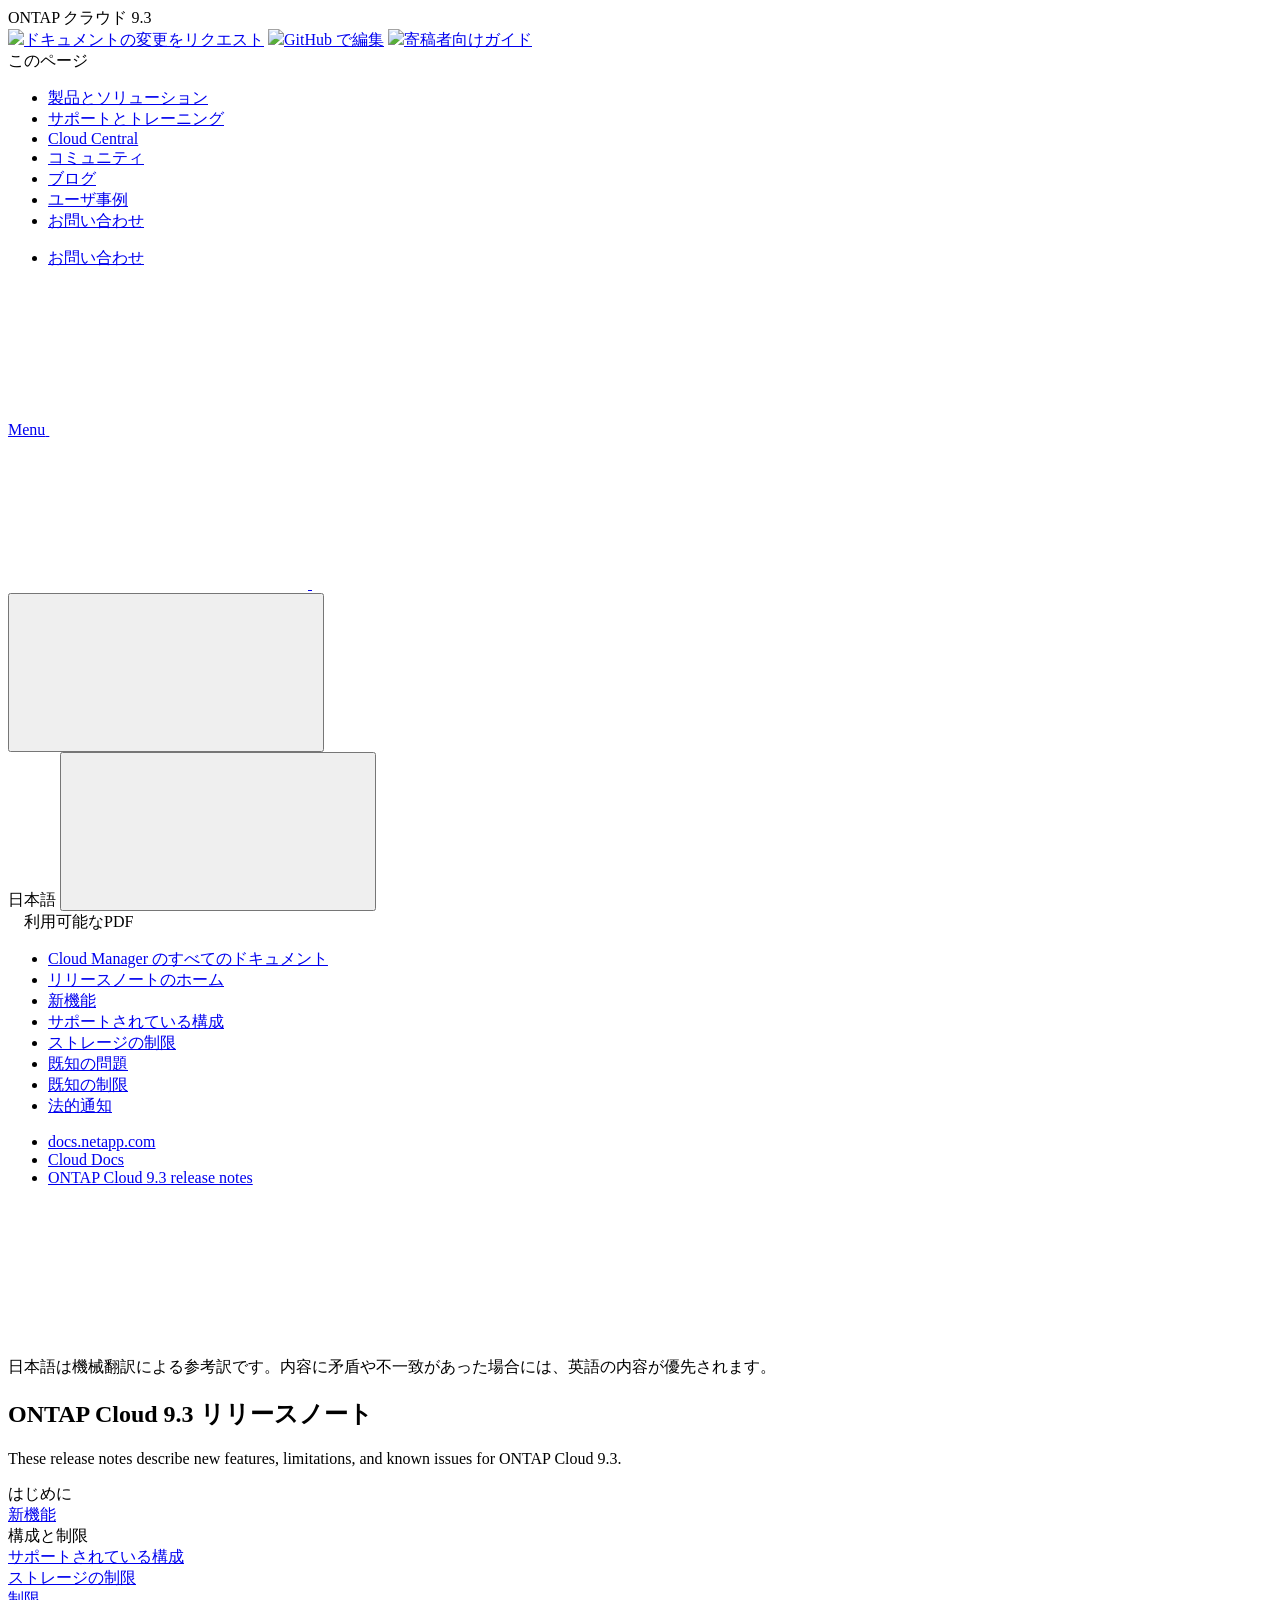
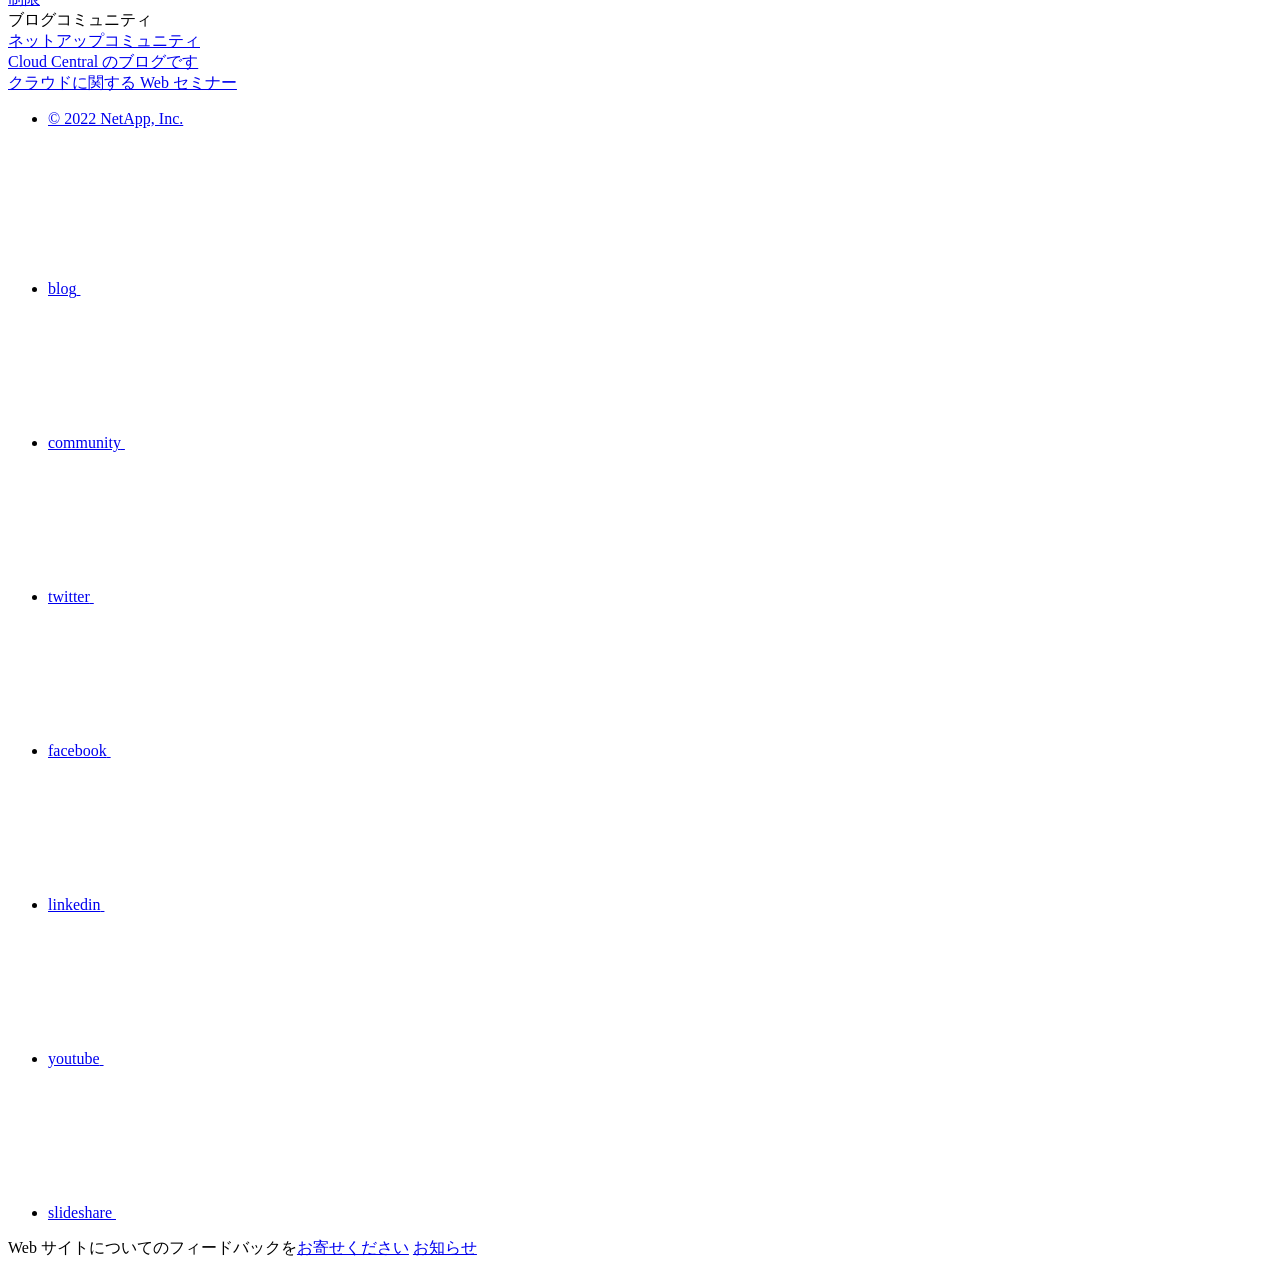
==== index.html @ 4f1b6040 "Deploying to gh-pages from  @ 5a200d3650747efba84d84c9a5e73d8ef013c3f6 🚀" ====
<!DOCTYPE html>
<html lang="ja">
  <head class="at-element-marker">
  <title>ONTAP Cloud 9.3 リリースノート | NetApp Documentation</title>
  <meta charset="utf-8">
  <meta http-equiv="x-ua-compatible" content="ie=edge,chrome=1">
  <meta http-equiv="language" content="en">
  <meta name="viewport" content="width=device-width, initial-scale=1">
  <meta property="og:title" content="ONTAP Cloud 9.3 リリースノート | NetApp Documentation" />
	<meta property="og:type" content="website" />
	<meta property="og:url" content="https://docs.netapp.com/ja-jp/cloud-volumes-ontap-93-relnotes/index.html" />
	<meta property="og:description" content="このリリースノートでは、 ONTAP Cloud 9.3 の新機能、制限事項、および既知の問題について説明します。" />
  <meta property="og:image" content="https://docs.netapp.com/ja-jp/cloud-volumes-ontap-93-relnotes/images/logo-tophat-social.png" />
  <meta property="og:image:alt" content="NetApp Logo" />
  <meta name="format-detection" content="telephone=no">
  <meta http-equiv="Content-Type" content="text/html; charset=utf-8">
  <meta http-equiv="encoding" content="utf-8">
  <meta http-equiv="nss-type" content="Product Documentation"/>
  <meta http-equiv="nss-subtype" content="User Guide"/><meta name="description" content="このリリースノートでは、 ONTAP Cloud 9.3 の新機能、制限事項、および既知の問題について説明します。">
  <meta name="keywords" content=" "><!-- Icons -->
  <link rel="icon" href="/ja-jp/cloud-volumes-ontap-93-relnotes/images/favicon.ico" type="image/x-icon">

  <!-- RSS Feed --><link rel="alternate" type="application/rss+xml" title="NetApp Documentation" href="/ja-jp/cloud-volumes-ontap-93-relnotes/feed.xml"><!-- CSS Definitions: NetApp CSS should be defined after generic css -->

  <!-- Elastic Search -->
  <link rel="stylesheet" href="//cdn.jsdelivr.net/searchkit/0.10.0/theme.css">

  <!-- Controls AsciiDoctor Admonition Blocks -->
  <link rel="stylesheet" type="text/css" href="/ja-jp/cloud-volumes-ontap-93-relnotes/css/font-awesome.min.css">

  <!-- Controls the shadow effect for search dropdown menu -->
  <link rel="stylesheet" href="/ja-jp/cloud-volumes-ontap-93-relnotes/css/boxshadowproperties.css">

  <!-- NetApp CSS controls the technical content -->
  <link rel="stylesheet" type="text/css" href="/ja-jp/cloud-volumes-ontap-93-relnotes/css/netapp.css">

  <!-- WWW CSS Content -->
  <link rel="stylesheet" type="text/css" href="/ja-jp/cloud-volumes-ontap-93-relnotes/css/www-luci-dotcom.min.css">
  <link rel="stylesheet" type="text/css" href="/ja-jp/cloud-volumes-ontap-93-relnotes/css/www-netapp-dotcom.css">
  <link rel="stylesheet" href="/ja-jp/cloud-volumes-ontap-93-relnotes/css/www-netapp-library-critical.min.css" media="all" >
  <link rel="stylesheet" href="/ja-jp/cloud-volumes-ontap-93-relnotes/css/www-netapp-library-non-critical.min.css" as="style" onload="this.onload=null;this.rel='stylesheet'">
  <link rel="stylesheet" href="/ja-jp/cloud-volumes-ontap-93-relnotes/css/www-netapp-library-global-header-footer.min.css">

  <!-- NetApp IE Customizations -->
  <link rel="stylesheet" href='/ja-jp/cloud-volumes-ontap-93-relnotes/css/na-utility.css' type='text/css'>
  <link rel="stylesheet" href='/ja-jp/cloud-volumes-ontap-93-relnotes/css/na-sidebar.css' type='text/css'>
  <link rel='stylesheet' href='/ja-jp/cloud-volumes-ontap-93-relnotes/css/clouddocs.css' type='text/css'>
  <link rel='stylesheet' href='/ja-jp/cloud-volumes-ontap-93-relnotes/css/na-pagenav.css' type='text/css'>

  
  <link rel="stylesheet" href="/ja-jp/cloud-volumes-ontap-93-relnotes/css/landing-page.css" type="text/css">
  <link rel="stylesheet" href="/ja-jp/cloud-volumes-ontap-93-relnotes/css/tabbed-blocks.css" type="text/css">
  <link rel='stylesheet' href='/ja-jp/cloud-volumes-ontap-93-relnotes/css/na-feature.css' type='text/css'><script src="https://cdnjs.cloudflare.com/ajax/libs/jquery/2.1.4/jquery.min.js"></script>
  <script src="https://cdnjs.cloudflare.com/ajax/libs/jquery-cookie/1.4.1/jquery.cookie.min.js"></script>

  <!-- Used for Product Family Page Sidebar Visibility --><link rel="stylesheet" href='/ja-jp/cloud-volumes-ontap-93-relnotes/css/product-family.css' type="text/css">
  <script src='/ja-jp/cloud-volumes-ontap-93-relnotes/js/product-family.js'></script><!-- Used to import Promise for IE. Required for SearchKit -->
  <script src="https://cdnjs.cloudflare.com/ajax/libs/bluebird/3.3.5/bluebird.min.js"></script><script src='/ja-jp/cloud-volumes-ontap-93-relnotes/js/na-search.js'></script><script src='/ja-jp/cloud-volumes-ontap-93-relnotes/js/na-pagenav.js'></script><link rel='stylesheet' href='/ja-jp/cloud-volumes-ontap-93-relnotes/css/prism.css' type='text/css'>
  <link rel='stylesheet' href='/ja-jp/cloud-volumes-ontap-93-relnotes/css/prism-netapp.css' type='text/css'>


  <script src='/ja-jp/cloud-volumes-ontap-93-relnotes/js/na-utility.js'></script>
  <script src='/ja-jp/cloud-volumes-ontap-93-relnotes/js/clouddocs.js'></script>
  <script>
  if (document.location.hostname === "docs.netapp.com") {
    var head = document.getElementsByTagName('head')[0];
    var adobe = document.createElement("script");
    adobe.type = "text/javascript";
    adobe.src = "//assets.adobedtm.com/60287eadf1ee/c284da483c83/launch-e9ff3acac59f.min.js";
    head.appendChild(adobe);
  }
  </script>
  <script src='/ja-jp/cloud-volumes-ontap-93-relnotes/js/jquery.navgoco.min.js'></script>
  <script src="https://maxcdn.bootstrapcdn.com/bootstrap/3.3.7/js/bootstrap.min.js" integrity="sha384-Tc5IQib027qvyjSMfHjOMaLkfuWVxZxUPnCJA7l2mCWNIpG9mGCD8wGNIcPD7Txa" crossorigin="anonymous"></script>
  <script src='/ja-jp/cloud-volumes-ontap-93-relnotes/js/toc.js'></script>
  <script src='/ja-jp/cloud-volumes-ontap-93-relnotes/js/customscripts.js'></script><script>
      $(document).ready(function() {
          
          var collapseOnInit = true;
          

          var navSettings = {
              "caretHtml": '',
              "accordion": collapseOnInit,
              "openClass": 'active', // open
              "save": false, // leave false or nav highlighting doesn't work right
              "cookie": {
                  "name": 'navgoco',
                  "expires": false,
                  "path": '/'
              },
              "slide": {
                  "duration": 400,
                  "easing": 'swing'
              }
          };

          // Initialize navgoco with default options
          $("#mysidebar").navgoco(navSettings);
          

          $("#collapseAll").click(function(e) {
              e.preventDefault();
              $("#mysidebar").navgoco('toggle', false);
          });

          $("#expandAll").click(function(e) {
              e.preventDefault();
              $("#mysidebar").navgoco('toggle', true);
          });

      });

  </script>
  <script>
      $(document).ready(function() {
          $("#tg-sb-link").click(function() {
              $("#tg-sb-sidebar").toggle();
              $("#tg-sb-content").toggleClass('col-md-9');
              $("#tg-sb-content").toggleClass('col-md-12');
              $("#tg-sb-icon").toggleClass('fa-toggle-on');
              $("#tg-sb-icon").toggleClass('fa-toggle-off');
          });
      });
  </script><script async src="https://www.googletagmanager.com/gtag/js?id=UA-81697994-3"></script>
  <script>
  if (document.location.hostname === "docs.netapp.com") {
    window.dataLayer = window.dataLayer || [];
    function gtag(){dataLayer.push(arguments);}
    gtag('js', new Date());
    gtag('config', 'UA-81697994-3');
  }
  </script>
  <script src='/ja-jp/cloud-volumes-ontap-93-relnotes/js/version-dropdown.js'></script>
  <script src='/ja-jp/cloud-volumes-ontap-93-relnotes/js/FileSaver.min.js'></script>
  <script src='/ja-jp/cloud-volumes-ontap-93-relnotes/js/jszip-utils.min.js'></script>
  <script src='/ja-jp/cloud-volumes-ontap-93-relnotes/js/jszip.min.js'></script>
  <script src='/ja-jp/cloud-volumes-ontap-93-relnotes/js/pdf-ux.js'></script>
</head>


  <body class role="document">
    <div id="page" class="n-off-canvas-menu">
      <div class="n-off-canvas-menu__menu"><!--TODO: Add offcanvas code --></div>
      <div class="n-off-canvas-menu__content-wrap">
        <header class="site-header" id="banner">
  
  <!-- Start Page Toolbar -->
  <div class="page-nav-toolbar">
    <div id="version-dropdown"><div id="version-dropdown-ie-i18n">
  <div id="version-dropdown-ie-i18n-menu">
    <span class="ie-i18n-lang"><span class="version-title">ONTAP クラウド </span><span class="version">9.3</span></span>
    <span class="version-dropdown-caret"></span>
  </div>
  <div id="version-dropdown-n-property-navigation-bar__menu--language-selector" class="n-menu n-menu--v3 n-menu--is-active" style="display: none;">
    <div class="n-language-selector-menu">
      <ul class="n-menu__list">
        <li class="n-menu__list-column">
          <ul class="n-menu__list"><li class="n-menu__list-item n-menu__list-item--level-1"><a href="https://docs.netapp.com/ja-jp/cloud-volumes-ontap-93-relnotes/index.html" class="n-menu__header-text" target="_self">
                <span translate="no" class="notranslate"><span>ONTAP クラウド</span><span class="version"> 9.3</span></span>
              </a></li><li class="n-menu__list-item n-menu__list-item--level-1"><a href="https://docs.netapp.com/ja-jp/cloud-volumes-ontap-relnotes/index.html" class="n-menu__header-text" target="_self">
                <span translate="no" class="notranslate"><span>Cloud Volumes ONTAP</span><span class="version"> 9.10.1</span></span>
              </a></li><li class="n-menu__list-item n-menu__list-item--level-1"><a href="https://docs.netapp.com/ja-jp/cloud-volumes-ontap-9100-relnotes/index.html" class="n-menu__header-text" target="_self">
                <span translate="no" class="notranslate"><span>Cloud Volumes ONTAP</span><span class="version"> 9.10.0</span></span>
              </a></li><li class="n-menu__list-item n-menu__list-item--level-1"><a href="https://docs.netapp.com/ja-jp/cloud-volumes-ontap-991-relnotes/index.html" class="n-menu__header-text" target="_self">
                <span translate="no" class="notranslate"><span>Cloud Volumes ONTAP</span><span class="version"> 9.9.1</span></span>
              </a></li><li class="n-menu__list-item n-menu__list-item--level-1"><a href="https://docs.netapp.com/ja-jp/cloud-volumes-ontap-990-relnotes/index.html" class="n-menu__header-text" target="_self">
                <span translate="no" class="notranslate"><span>Cloud Volumes ONTAP</span><span class="version"> 9.9.0</span></span>
              </a></li><li class="n-menu__list-item n-menu__list-item--level-1"><a href="https://docs.netapp.com/ja-jp/cloud-volumes-ontap-98-relnotes/index.html" class="n-menu__header-text" target="_self">
                <span translate="no" class="notranslate"><span>Cloud Volumes ONTAP</span><span class="version"> 9.8</span></span>
              </a></li><li class="n-menu__list-item n-menu__list-item--level-1"><a href="https://docs.netapp.com/ja-jp/cloud-volumes-ontap-97-relnotes/index.html" class="n-menu__header-text" target="_self">
                <span translate="no" class="notranslate"><span>Cloud Volumes ONTAP</span><span class="version"> 9.7</span></span>
              </a></li><li class="n-menu__list-item n-menu__list-item--level-1"><a href="https://docs.netapp.com/ja-jp/cloud-volumes-ontap-96-relnotes/index.html" class="n-menu__header-text" target="_self">
                <span translate="no" class="notranslate"><span>Cloud Volumes ONTAP</span><span class="version"> 9.6</span></span>
              </a></li><li class="n-menu__list-item n-menu__list-item--level-1"><a href="https://docs.netapp.com/ja-jp/cloud-volumes-ontap-95-relnotes/index.html" class="n-menu__header-text" target="_self">
                <span translate="no" class="notranslate"><span>Cloud Volumes ONTAP</span><span class="version"> 9.5</span></span>
              </a></li><li class="n-menu__list-item n-menu__list-item--level-1"><a href="https://docs.netapp.com/ja-jp/cloud-volumes-ontap-94-relnotes/index.html" class="n-menu__header-text" target="_self">
                <span translate="no" class="notranslate"><span>Cloud Volumes ONTAP</span><span class="version"> 9.4</span></span>
              </a></li></ul>
        </li>
      </ul>
    </div>
  </div>
</div></div>
    <div class="page-nav-contribute"  >
      <a target="_blank" href="https://github.com/NetAppDocs/cloud-volumes-ontap-93-relnotes/issues/new?body=Page%3A%20[ONTAP Cloud 9.3 リリースノート](https://docs.netapp.com/ja-jp/cloud-volumes-ontap-93-relnotes/index.html)" class="page-nav-contribute-link" role="button"><img src="/ja-jp/cloud-volumes-ontap-93-relnotes/images/discuss-sm.svg" class="github-icon" />ドキュメントの変更をリクエスト</a>
      <a target="_blank" href="https://github.com/NetAppDocs/cloud-volumes-ontap-93-relnotes/blob/main/index.adoc" class="page-nav-contribute-link" role="button"><img src="/ja-jp/cloud-volumes-ontap-93-relnotes/images/edit-sm.svg" class="github-icon" />GitHub で編集</a>
      <a target="_blank" href="https://docs.netapp.com/us-en/contribute/" class="page-nav-contribute-link"  ><img src="/ja-jp/cloud-volumes-ontap-93-relnotes/images/article-sm.svg" class="github-icon" />寄稿者向けガイド</a>
    </div>
    <div class="page-nav-container">
      <nav class="page-nav-fixed">
        <div class="page-nav-title">このページ</div>
        <div class="page-nav-links">
          <ul class="page-nav-inner" id="page-menu"></ul>
        </div>
      </nav>
    </div>
  </div>
  
  <!-- Start top_hat -->
  <div class="n-top-hat">
    <div class="n-container">
      <div class="n-top-hat__cross-property-nav">
        <ul class="n-top-hat__list">
          <li class="n-top-hat__list-item">
            <a href="https://www.netapp.com/products-a-z/" class="n-top-hat__link">製品とソリューション</a>
          </li>
          <li class="n-top-hat__list-item">
            <a href="https://www.netapp.com/support-and-training/netapp-university/" class="n-top-hat__link">サポートとトレーニング</a>
          </li>
          <li class="n-top-hat__list-item">
            <a href="https://cloud.netapp.com" class="n-top-hat__link">Cloud Central</a>
          </li>
          <li class="n-top-hat__list-item">
            <a href="https://community.netapp.com/" class="n-top-hat__link">コミュニティ</a>
          </li>
          <li class="n-top-hat__list-item">
            <a href="https://blog.netapp.com/" class="n-top-hat__link">ブログ</a>
          </li>
          <li class="n-top-hat__list-item">
            <a href="https://customers.netapp.com/en/" class="n-top-hat__link">ユーザ事例</a>
          </li>
          <li class="n-top-hat__list-item">
            <a href="https://www.netapp.com/us/contact-us/index.aspx" target="_self" class="n-top-hat__link" data-ntap-ui="contact-us">お問い合わせ</a>
          </li>
        </ul>
      </div>
      <div class="n-top-hat__utils">
        <ul class="n-top-hat__list">
          <li class="n-top-hat__list-item">
            <a href="https://www.netapp.com/us/contact-us/index.aspx" target="_self" class="n-top-hat__link" data-ntap-ui="contact-us">お問い合わせ</a>
          </li>
        </ul>
      </div>
    </div>
  </div>
  <!-- End top_hat -->

  <!-- Start property bar -->
  <style>
    .n-property-navigation-bar__menus--desktop-experience .n-menu--mega__default-content__heading span {
    color: #34B0FF;
    }
  </style>
  <div class="n-property-bar " data-ntap-ui="sticky-nav">
    <div class="n-property-bar__inner-wrap">
      <div class="n-property-bar__menu-toggle">
        <a href="#" class="n-property-bar__menu-toggle-link">
          <span class="n-property-bar__menu-toggle-text">Menu</span>
          <svg class="n-icon-bars n-property-bar__menu-toggle-icon" aria-labelledby="title">
            <title>bars</title>
            <use xlink:href="/ja-jp/cloud-volumes-ontap-93-relnotes/common/svg/sprite.svg#bars"></use>
          </svg>
        </a>
      </div>
      <div class="n-property-bar__property-mark ">
        <a href="https://www.netapp.com" class="n-property-bar__property-link">
          <div class="n-property-bar__logo">
            <svg class="n-icon-netapp-mark n-icon-netapp-mark n-property-bar__netapp-mark-icon" aria-labelledby="title">
              <title>netapp-mark</title>
              <use xlink:href="/ja-jp/cloud-volumes-ontap-93-relnotes/common/svg/sprite.svg#netapp-mark"></use>
            </svg>
            <svg class="n-icon-netapp-logo n-property-bar__logo-svg" aria-labelledby="title">
              <title>netapp-logo</title>
              <use xlink:href="/ja-jp/cloud-volumes-ontap-93-relnotes/common/svg/sprite.svg#netapp-logo"></use>
            </svg>
          </div>
        </a>
      </div>

      
      <div class="search-property-bar">
        <div id="search-demo-container" class="searchbox n-property-bar__search">
          <div id="react-search" 
          data-search-html="/ja-jp/cloud-volumes-ontap-93-relnotes/search.html"
          data-type="widget" 
          data-placeholder="ドキュメントを検索" 
          data-no-results-found="{query}に該当する結果はありません" 
          data-did-you-mean="{suggestion} を検索" 
          data-no-results-found-did-you-mean="{query} に該当する結果はありません。{suggestion} の間違いではありませんか?" 
          data-results-found="{hitCount} 件見つかりました"  
          data-sk-es-pf-indexes=""></div>
          <button class="n-property-bar__search-toggle-button" type="button">
            <svg class="n-icon-search n-property-bar__search-toggle-button-icon" aria-labelledby="title">
              <title>search</title>
              <use xmlns:xlink="http://www.w3.org/1999/xlink" xlink:href="/ja-jp/cloud-volumes-ontap-93-relnotes/common/svg/sprite.svg#search"></use>
            </svg>
          </button>
        </div>
      </div>
      
    </div>
  </div>
  <div class="n-property-bar__toolbar">
    <!-- Start Language Selector --><div id="ie-i18n" class="n-property-bar__lang-selector">
      <div id="ie-i18n-menu">
      <span class="ie-i18n-lang">日本語</span>
        <button class="ie-i18n-icon-container" type="button">
          <svg class="n-globe__icon" aria-labelledby="title">
            <title>globe</title>
            <use xmlns:xlink="http://www.w3.org/1999/xlink" xlink:href="/ja-jp/cloud-volumes-ontap-93-relnotes/common/svg/sprite.svg#globe"></use>
          </svg>
        </button>
      </div>
      <div id="n-property-navigation-bar__menu--language-selector" class="ie-i18n-results-container n-menu n-menu--v3 n-menu--is-active" style="display: none;">
        <div class="n-language-selector-menu">
          <ul class="n-menu__list">
            <li class="n-menu__list-column">
              <ul class="n-menu__list"><li class="n-menu__list-item n-menu__list-item--level-1">
                  <a href="https://docs.netapp.com/ja-jp/cloud-volumes-ontap-93-relnotes/index.html" class="n-menu__header-text"><span translate="no" class="notranslate">日本語</span></a>
                </li><li class="n-menu__list-item n-menu__list-item--level-1">
                  <a href="https://docs.netapp.com/us-en/cloud-volumes-ontap-93-relnotes/index.html" class="n-menu__header-text"><span translate="no" class="notranslate">English</span></a>
                </li><li class="n-menu__list-item n-menu__list-item--level-1">
                  <a href="https://docs.netapp.com/zh-cn/cloud-volumes-ontap-93-relnotes/index.html" class="n-menu__header-text"><span translate="no" class="notranslate">简体中文</span></a>
                </li><li class="n-menu__list-item n-menu__list-item--level-1">
                  <a href="https://docs.netapp.com/ko-kr/cloud-volumes-ontap-93-relnotes/index.html" class="n-menu__header-text"><span translate="no" class="notranslate">한국어</span></a>
                </li></ul>
            </li>
          </ul>
        </div>
      </div>
    </div><!-- End Language Selector -->

    <div class="n-property-bar__cta"></div>
  </div>
  <script>
    $(function(){
        var currentLocalization = $('html').attr('lang');

        var localizationsDictionary = {
            "en-CA" : "https://www.netapp.com/search/index.aspx?for_cr=canada&",
            "en-IN" : "https://www.netapp.com/search/index.aspx?for_cr=india&",
            "nl-NL" : "https://www.netapp.com/search/index.aspx?for_cr=netherlands&",
            "ru-RU" : "https://www.netapp.com/search/index.aspx?for_cr=russia&",
            "sv-SE" : "https://www.netapp.com/search/index.aspx?for_cr=sweden&",
            "it-IT" : "https://www.netapp.com/search/index.aspx?for_cr=italy&",
            "he-IL" : "https://www.netapp.com/search/index.aspx?for_cr=israel&",
            "ko-KR" : "https://www.netapp.com/search/index.aspx?for_cr=korea&",
            "zh-TW" : "https://www.netapp.com/search/index.aspx?for_cr=taiwan&",
            "en-GB" : "https://www.netapp.com/search/index.aspx?for_cr=unitedkingdom&",
            "en-SG" : "https://www.netapp.com/search/index.aspx?for_cr=asean&",
            "en-AU" : "https://www.netapp.com/search/index.aspx?for_cr=australia&",
            "pt-BR" : "https://www.netapp.com/search/index.aspx?for_cr=brasil&",
            "de-CH" : "https://www.netapp.com/search/index.aspx?for_cr=switzerland&",
            "es-MX" : "https://www.netapp.com/search/index.aspx?for_cr=mexico&"
        };

        if($('html').hasClass('ntap-whitelisted') && localizationsDictionary.hasOwnProperty(currentLocalization)) {
            $('.n-property-bar__property-link').attr('href', '/');
        }
    });
  </script>
  <!-- End property bar -->
</header>


        <main id="n-main-content" class="n-main-content">
          <!-- Start Documentation Content -->
<div class="ie-main">
  <!-- Sidebar Column -->
  
  <div class="col-md-3" id="sidebar-height">
      <div class="n-pdf-header">
  <a id="toggleButtonPdf" class="n-pdf-button" type="button">
    <img src="/ja-jp/cloud-volumes-ontap-93-relnotes/images/pdf.png" width="16" height="16"/>利用可能なPDF<span>
    </span>
  </a>
</div>
<div class="n-pdf-body-container">
  <ul id="toggleContainerPdf" class="n-pdf-body" style="display:none;"><li class="pdf-ux-container">
        <a target="_blank" href="/ja-jp/cloud-volumes-ontap-93-relnotes/pdfs/fullsite-sidebar/ONTAP_Cloud_9_3_リリースノート.pdf" >
          <img src="/ja-jp/cloud-volumes-ontap-93-relnotes/images/pdf.png" width="16" height="16"/>このドキュメントサイトのPDF</a>


    <ul class="subfolders" style="display:none;"><li class="active pdf-hide">
  <a target="_blank" href="/ja-jp/cloud-volumes-ontap-93-relnotes/pdfs/pages/index.pdf" >
    <img src="/ja-jp/cloud-volumes-ontap-93-relnotes/images/pdf.png" width="16" height="16"/>
    PDF of this page
  </a>
</li>

</ul>
  














</li></ul>
  <div class="zip-pdf-link-container" style="display: none;">   
    <a href="#" id="zipPdf">
      <img src="/ja-jp/cloud-volumes-ontap-93-relnotes/images/pdf-zip.png" width="16" height="16"/>
      <pre>個別のPDFドキュメントのコレクション<span class="zip-size"></span></pre>
    </a><div id="zip-link-popup" class="hide">
    <div class="inner-modal">
        <div class="downloading-progress">
            <div class="spinner"></div>
            <h1>Creating your file...</h1>
            <div>This may take a few minutes. Thanks for your patience.</div>
            <button class="cancel-download-btn" type="button">Cancel</button>
        </div>
        <div class="download-complete hide">
            <div class="done-icon">
                <svg xmlns="http://www.w3.org/2000/svg" width="24" height="24" viewBox="0 0 24 24"><path d="M20.285 2l-11.285 11.567-5.286-5.011-3.714 3.716 9 8.728 15-15.285z"/></svg>
            </div>
            <div>Your file is ready</div>
            <button class="cancel-download-btn" type="button">OK</button>
        </div>
    </div>
</div>
<script>
    $(".cancel-download-btn").click(function(){
        $("#zip-link-popup").addClass("hide");
        $("#zip-link-popup .downloading-progress").removeClass("hide");
        $("#zip-link-popup .download-complete").addClass("hide");
    });
</script></div>
</div>
<script>
  $("#toggleContainerPdf li.active:last-child").parents('ul.subfolders').toggle('display');
  $("#toggleButtonPdf").click(function () {
    $("#toggleContainerPdf").toggle('display');
    $(".n-pdf-body-container .zip-pdf-link-container").toggle('display');
  });
</script><div class="sidebar-nav-container">
  <ul id="mysidebar" class="nav"><li class=" "><a class="na-navbar-padding" href="https://docs.netapp.com/us-en/cloud-manager-family">
        Cloud Manager のすべてのドキュメント
      </a></li><li class="  active "><a class="na-navbar-padding" href="/ja-jp/cloud-volumes-ontap-93-relnotes/index.html">
        リリースノートのホーム
      </a></li><li class=" "><a class="na-navbar-padding" href="/ja-jp/cloud-volumes-ontap-93-relnotes/reference-new.html">
        新機能
      </a></li><li class=" "><a class="na-navbar-padding" href="/ja-jp/cloud-volumes-ontap-93-relnotes/reference-supported-configs.html">
        サポートされている構成
      </a></li><li class=" "><a class="na-navbar-padding" href="/ja-jp/cloud-volumes-ontap-93-relnotes/reference-storage-limits.html">
        ストレージの制限
      </a></li><li class=" "><a class="na-navbar-padding" href="/ja-jp/cloud-volumes-ontap-93-relnotes/reference-issues.html">
        既知の問題
      </a></li><li class=" "><a class="na-navbar-padding" href="/ja-jp/cloud-volumes-ontap-93-relnotes/reference-limitations.html">
        既知の制限
      </a></li><li class=" "><a class="na-navbar-padding" href="/ja-jp/cloud-volumes-ontap-93-relnotes/legal-notices.html">
        法的通知
      </a></li></ul>
</div>
<script>
  window.onscroll = () => {
    const value = -40 - (document.body.scrollHeight - (window.innerHeight + document.scrollingElement.scrollTop));
    
    document.getElementById("sidebar-height").style.bottom = Math.max(0,value) + "px";
};
</script>
<!-- this highlights the active parent class in the navgoco sidebar. this is critical so that the parent expands when you're viewing a page. This must appear below the sidebar code above. Otherwise, if placed inside customscripts.js, the script runs before the sidebar code runs and the class never gets inserted.-->
<script>$("li.active").parents('li').toggleClass("active");</script>

  </div>
  

  <div class="ie-content-pane n-doc__component-detail-content n-doc__component-detail-content--show-code">
    <!-- Begin of page container --><article class="page-content">
      <div class="ie-utility">
  <div class="ie-menu">
    <div class="n-breadcrumb">
      <ul class="n-breadcrumb__list">
        <li class="n-breadcrumb__list-item">
          <a href="https://docs.netapp.com">docs.netapp.com</a>
        </li>
        
        <li class="n-breadcrumb__list-item">
          <a href="https://docs.netapp.com/ja-jp/cloud/">Cloud Docs</a>
        </li>
        

        

        <li class="n-breadcrumb__list-item">
          <a href="/ja-jp/cloud-volumes-ontap-93-relnotes/">ONTAP&nbsp;Cloud&nbsp;9.3&nbsp;release&nbsp;notes</a>
        </li>

      </ul>
    </div>
    <div style="clear: both"></div><!-- Main needs to have height -->
  </div>
</div>

      <div class="n-band n-band--docs n-band--belted">
  <div class="n-container" style="margin: 0 auto; padding: 0;">
    <div class="n-row">
      <div class="n-col-sm-12"><div class="ie-nmt-disclaimer">
          <span>
            <div class="ie-nmt-disclaimer-container">
              <div class="ie-nmt-disclaimer-icon">
                <svg class="luci-icon" aria-hidden="true">
                  <use xlink:href="/ja-jp/cloud-volumes-ontap-93-relnotes/common/svg/sprite.svg#circle-info">
                </svg>
              </div>
              <div class="ie-nmt-disclaimer-content">
                <span> 日本語は機械翻訳による参考訳です。内容に矛盾や不一致があった場合には、英語の内容が優先されます。 </span>
              </div>
              <div style="clear:both;"></div>
            </div>
          </span>
        </div><div class="n-doc__component-detail-heading-wrap">
          <h1 class="n-doc__component-detail-heading">ONTAP Cloud 9.3 リリースノート</h1>
        </div>
        <section class="n-band__section">
  <p>These release notes describe new features, limitations, and known issues for ONTAP Cloud 9.3.</p>
</section><div class="n-band__content">
  <div class="n-layout-flex" data-ntap-layout="4">
    
    <div class="n-feature-block n-feature-block__align--center n-layout-flex__item ie-feature-block">
      <div class="n-feature-block__content">
        <div class="ie-feature-block__header">
          <div class="ie-feature-block__text">
            はじめに
          </div>
        </div>
        
        <div class="ie-feature-block__section">
          
          <a class="ie-feature-block__link" href="reference-new.html">新機能</a>
        </div>
        
      </div>
    </div>
    
    <div class="n-feature-block n-feature-block__align--center n-layout-flex__item ie-feature-block">
      <div class="n-feature-block__content">
        <div class="ie-feature-block__header">
          <div class="ie-feature-block__text">
            構成と制限
          </div>
        </div>
        
        <div class="ie-feature-block__section">
          
          <a class="ie-feature-block__link" href="reference-supported-configs.html">サポートされている構成</a>
        </div>
        
        <div class="ie-feature-block__section">
          
          <a class="ie-feature-block__link" href="reference-storage-limits.html">ストレージの制限</a>
        </div>
        
        <div class="ie-feature-block__section">
          
          <a class="ie-feature-block__link" href="reference-limitations.html">制限</a>
        </div>
        
      </div>
    </div>
    
    <div class="n-feature-block n-feature-block__align--center n-layout-flex__item ie-feature-block">
      <div class="n-feature-block__content">
        <div class="ie-feature-block__header">
          <div class="ie-feature-block__text">
            ブログコミュニティ
          </div>
        </div>
        
        <div class="ie-feature-block__section">
          
          <a class="ie-feature-block__link" href="https://community.netapp.com/t5/Cloud-Data-Services/ct-p/CDS">ネットアップコミュニティ</a>
        </div>
        
        <div class="ie-feature-block__section">
          
          <a class="ie-feature-block__link" href="https://cloud.netapp.com/blog">Cloud Central のブログです</a>
        </div>
        
        <div class="ie-feature-block__section">
          
          <a class="ie-feature-block__link" href="https://cloud.netapp.com/events">クラウドに関する Web セミナー</a>
        </div>
        
      </div>
    </div>
    
  </div>
</div>

        <section class="n-band__section">
          
        </section>
      </div>
    </div>
  </div>
</div>

    </article>
    <!-- Page Container -->
  </div>

  <div style="clear: both"></div><!-- Main needs to have height --></div>

        </main>

        <footer class="n-footer">
  <div class="n-footer__bottom">
    <div class="n-container">
      <div class="n-footer__bottom-left">

        <div class="n-footer__copyright">
          <ul class="n-footer__copyright-list">
            <li class="n-footer__copyright-link">
            <a href="https://www.netapp.com/us/legal/copyright.aspx">© 2022 NetApp, Inc.</a>
            </li>

</ul>
</div>
<div class="n-footer__social-links">
<ul class="n-footer__social-link-list">
<li class="n-footer__social-link-list-item">
<a class="n-footer__social-link" data-ntap-social="follow-blog" href="https://blog.netapp.com" target="_blank" title="blog" alt="blog">
<span class="n-footer__social-link-text">blog</span>
<svg class="n-icon-blog n-footer__social-link-icon" aria-labelledby="title">
  <title>blog@</title>
  <use xmlns:xlink="http://www.w3.org/1999/xlink" xlink:href="/ja-jp/cloud-volumes-ontap-93-relnotes/common/svg/sprite.svg#blog"></use>
</svg>

</a>
</li>
<li class="n-footer__social-link-list-item">
<a class="n-footer__social-link" data-ntap-social="follow-community" href="https://community.netapp.com/" target="_blank" title="community" alt="community">
<span class="n-footer__social-link-text">community</span>
<svg class="n-icon-community n-footer__social-link-icon" aria-labelledby="title">
<title>community@</title>
<use xmlns:xlink="http://www.w3.org/1999/xlink" xlink:href="/ja-jp/cloud-volumes-ontap-93-relnotes/common/svg/sprite.svg#comments"></use>
</svg>

</a>
</li>
<li class="n-footer__social-link-list-item">
<a class="n-footer__social-link" data-ntap-social="follow-twitter" href="https://twitter.com/netapp" target="_blank" title="twitter" alt="twitter">
<span class="n-footer__social-link-text">twitter</span>
<svg class="n-icon-twitter n-footer__social-link-icon" aria-labelledby="title">
<title>twitter@</title>
<use xmlns:xlink="http://www.w3.org/1999/xlink" xlink:href="/ja-jp/cloud-volumes-ontap-93-relnotes/common/svg/sprite.svg#twitter"></use>
</svg>

</a>
</li>
<li class="n-footer__social-link-list-item">
<a class="n-footer__social-link" data-ntap-social="follow-facebook" href="https://www.facebook.com/NetApp" target="_blank" title="facebook" alt="facebook">
<span class="n-footer__social-link-text">facebook</span>
<svg class="n-icon-facebook n-footer__social-link-icon" aria-labelledby="title">
<title>facebook@</title>
<use xmlns:xlink="http://www.w3.org/1999/xlink" xlink:href="/ja-jp/cloud-volumes-ontap-93-relnotes/common/svg/sprite.svg#facebook"></use>
</svg>

</a>
</li>
<li class="n-footer__social-link-list-item">
<a class="n-footer__social-link" data-ntap-social="follow-linkedin" href="https://www.linkedin.com/company/netapp" target="_blank" title="linkedin" alt="linkedin">
<span class="n-footer__social-link-text">linkedin</span>
<svg class="n-icon-linkedin n-footer__social-link-icon" aria-labelledby="title">
<title>linkedin@</title>
<use xmlns:xlink="http://www.w3.org/1999/xlink" xlink:href="/ja-jp/cloud-volumes-ontap-93-relnotes/common/svg/sprite.svg#linkedin"></use>
</svg>

</a>
</li>
<li class="n-footer__social-link-list-item">
<a class="n-footer__social-link" data-ntap-social="follow-youtube" href="https://www.youtube.com/user/NetAppTV" target="_blank" title="youtube" alt="youtube">
<span class="n-footer__social-link-text">youtube</span>
<svg class="n-icon-youtube n-footer__social-link-icon" aria-labelledby="title">
<title>youtube@</title>
<use xmlns:xlink="http://www.w3.org/1999/xlink" xlink:href="/ja-jp/cloud-volumes-ontap-93-relnotes/common/svg/sprite.svg#youtube"></use>
</svg>

</a>
</li>
<li class="n-footer__social-link-list-item">
<a class="n-footer__social-link" data-ntap-social="follow-slideshare" href="https://www.slideshare.net/NetApp" target="_blank" title="slideshare" alt="slideshare">
<span class="n-footer__social-link-text">slideshare</span>
<svg class="n-icon-slideshare n-footer__social-link-icon" aria-labelledby="title">
<title>slideshare@</title>
<use xmlns:xlink="http://www.w3.org/1999/xlink" xlink:href="/ja-jp/cloud-volumes-ontap-93-relnotes/common/svg/sprite.svg#slideshare"></use>
</svg>

</a>
</li>
</ul>
</div>

</div>
<div class="n-footer__bottom-right">
  <p class="n-footer__fine-print">Web サイトについてのフィードバックを<a target="_self" href="javascript:netapp_mailto()" class="n-footer__copyright">お寄せください</a>
  <a href="https://docs.netapp.com/ja-jp/announcements/" class="n-footer__copyright">お知らせ</a>
  </p>
</div>
</div>
</div>
</footer>

      </div><!-- Elasticsearch JS -->
      <script type="text/javascript" src='/ja-jp/cloud-volumes-ontap-93-relnotes/js/bundle.js'></script>

      <!-- Syntax Highlighting -->
      <script type="text/javascript" src='/ja-jp/cloud-volumes-ontap-93-relnotes/js/prism.js'></script>
      <script type="text/javascript" src='/ja-jp/cloud-volumes-ontap-93-relnotes/js/prism-curl.js'></script>
    </div>
    <script>
      document.body.offsetWidth=1903;
      cookieLaw = {}
      cookieLaw.euCountry = "US";
      cookieLaw.invoke = function(){return false;}
    </script>
    <script src='/ja-jp/cloud-volumes-ontap-93-relnotes/js/www-ntap.js'></script>
    <script src='/ja-jp/cloud-volumes-ontap-93-relnotes/js/tabbed-blocks.js'></script>
  </body></html>
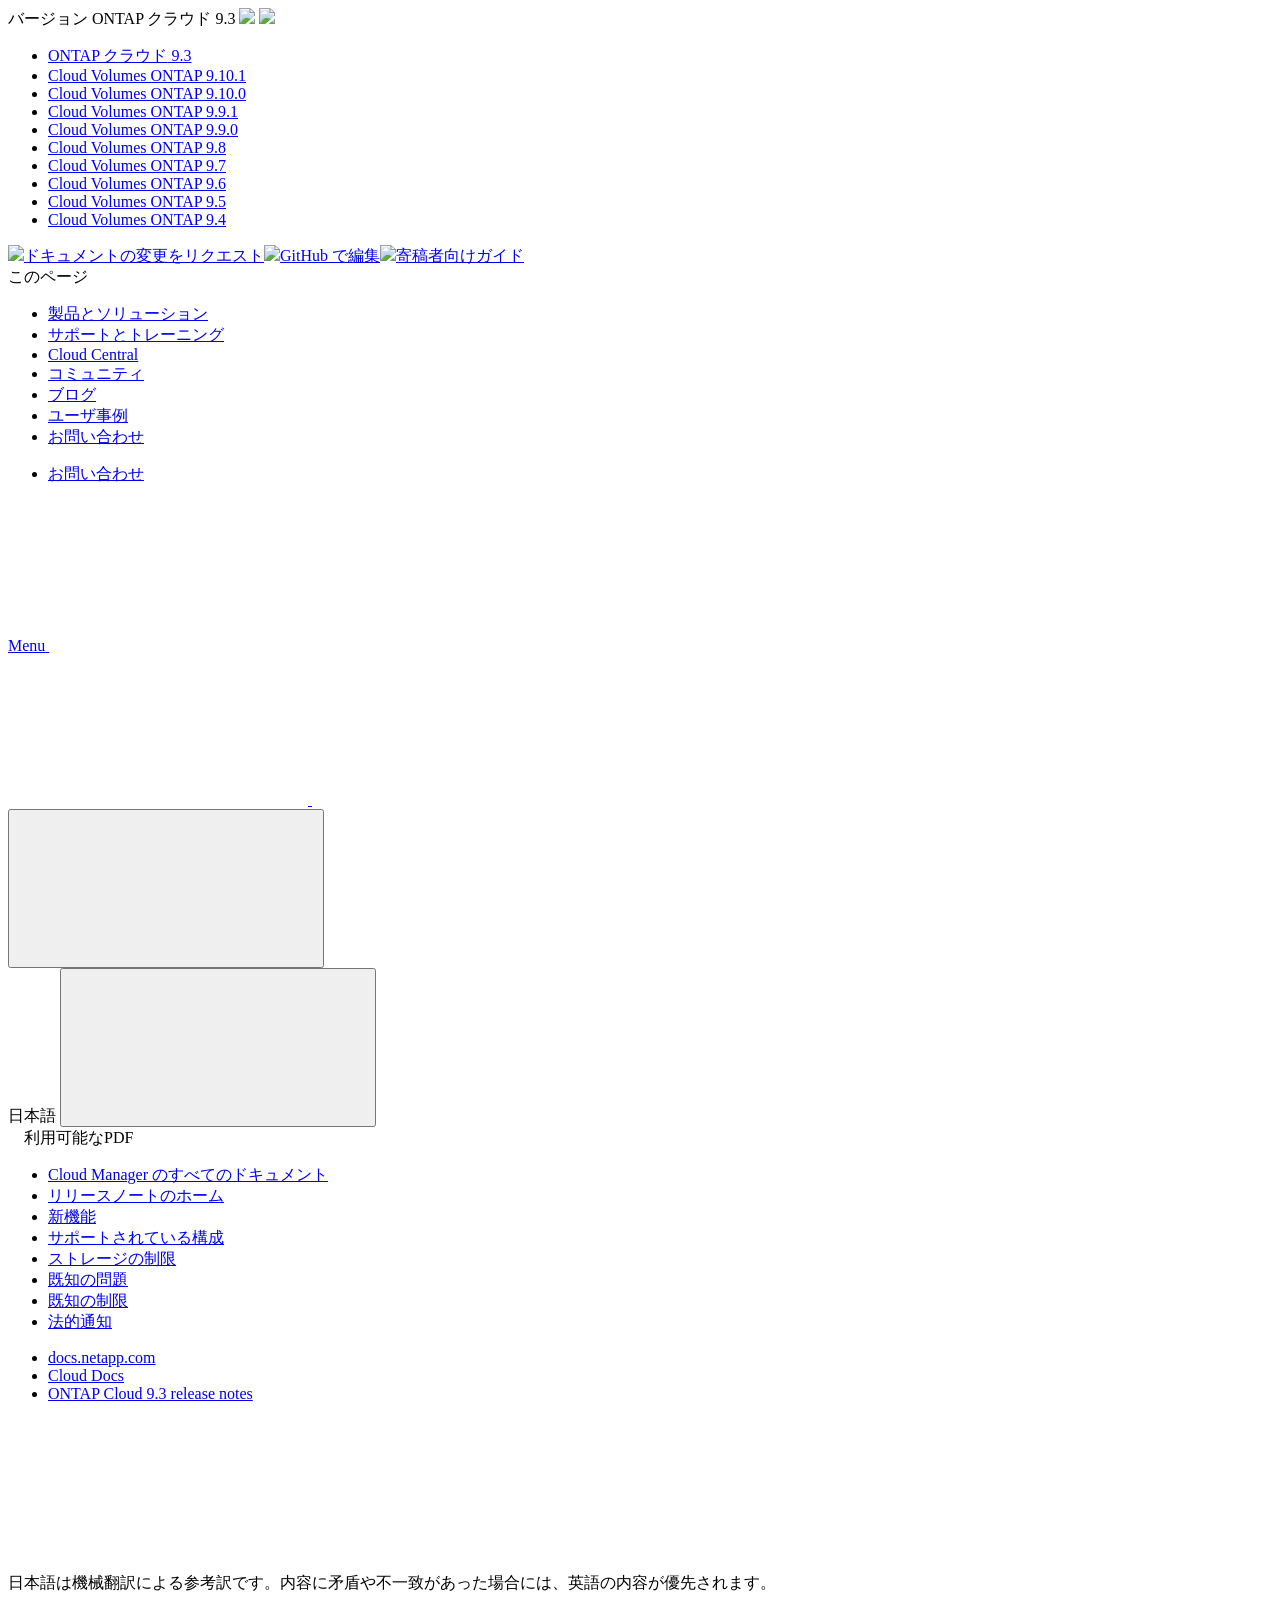
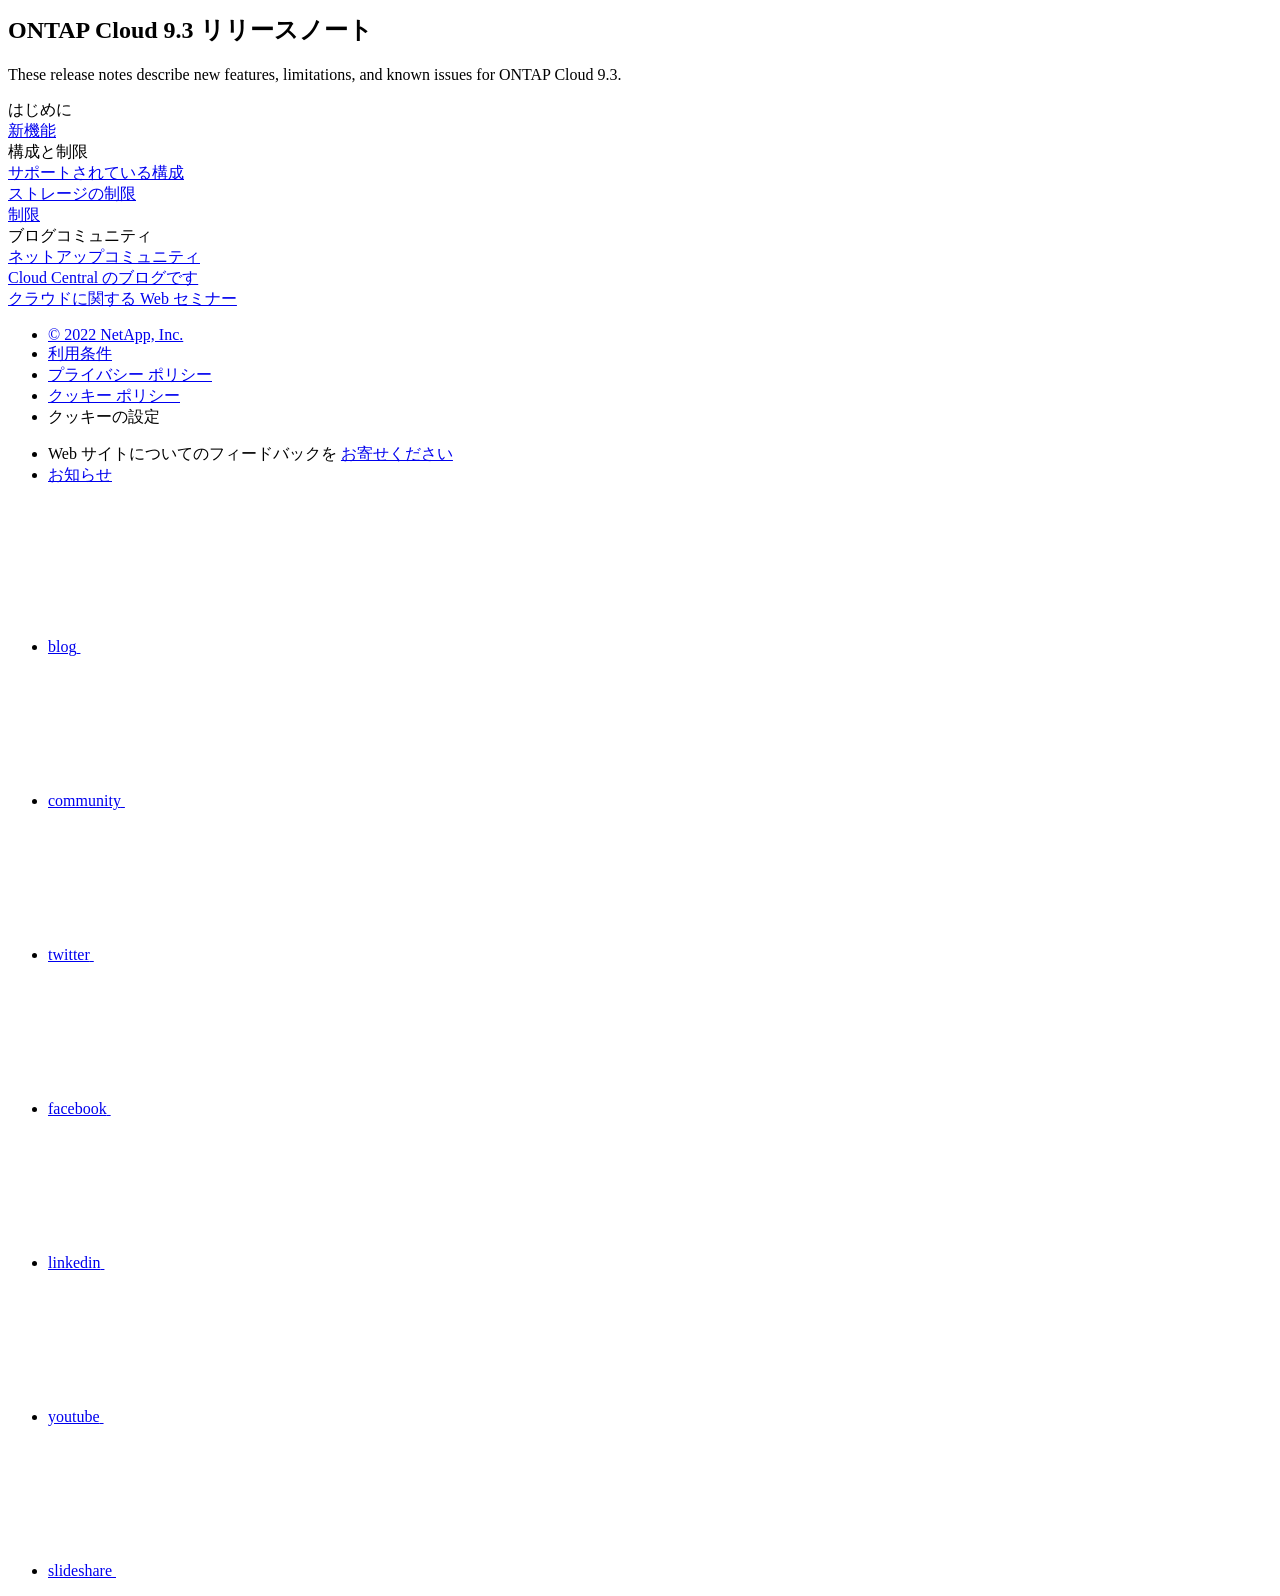
==== commit e74f5bcf: "Deploying to gh-pages from  @ 4670784ed2f29680ce81530c938e3fd201153484 🚀" ====
--- a/index.html
+++ b/index.html
@@ -45,31 +45,61 @@
   <link rel="stylesheet" href='/ja-jp/cloud-volumes-ontap-93-relnotes/css/na-utility.css' type='text/css'>
   <link rel="stylesheet" href='/ja-jp/cloud-volumes-ontap-93-relnotes/css/na-sidebar.css' type='text/css'>
   <link rel='stylesheet' href='/ja-jp/cloud-volumes-ontap-93-relnotes/css/clouddocs.css' type='text/css'>
+  <link rel='stylesheet' href='/ja-jp/cloud-volumes-ontap-93-relnotes/css/custom-dropdown.css' type='text/css'>
   <link rel='stylesheet' href='/ja-jp/cloud-volumes-ontap-93-relnotes/css/na-pagenav.css' type='text/css'>
 
   
   <link rel="stylesheet" href="/ja-jp/cloud-volumes-ontap-93-relnotes/css/landing-page.css" type="text/css">
   <link rel="stylesheet" href="/ja-jp/cloud-volumes-ontap-93-relnotes/css/tabbed-blocks.css" type="text/css">
-  <link rel='stylesheet' href='/ja-jp/cloud-volumes-ontap-93-relnotes/css/na-feature.css' type='text/css'><script src="https://cdnjs.cloudflare.com/ajax/libs/jquery/2.1.4/jquery.min.js"></script>
+  <!-- Canonical url -->
+  <link rel='stylesheet' href='/ja-jp/cloud-volumes-ontap-93-relnotes/css/na-feature.css' type='text/css'><!-- Top level site integrations --><script>
+    if (document.location.hostname === "docs.netapp.com") {
+      var head = document.getElementsByTagName('head')[0];
+      var onetrustConsent = document.createElement("script");
+      onetrustConsent.type = "text/javascript";
+      onetrustConsent.src = "https://cdn.cookielaw.org/consent/72570c5c-fe30-465f-b0e0-b77f7fb4ae34/OtAutoBlock.js";
+      head.appendChild(onetrustConsent);
+
+      var onetrustScript = document.createElement("script");
+      onetrustScript.type = "text/javascript";
+      onetrustScript.src = "https://cdn.cookielaw.org/scripttemplates/otSDKStub.js";
+      onetrustScript.charset = "UTF-8";
+      onetrustScript.dataset.documentLanguage = "true";
+      onetrustScript.dataset.domainScript = "72570c5c-fe30-465f-b0e0-b77f7fb4ae34";
+      head.appendChild(onetrustScript);
+    }
+
+    function OptanonWrapper() { }
+
+    if (document.location.hostname === "docs.netapp.com") {
+      var adobe = document.createElement("script");
+      adobe.type = "text/plain";
+      adobe.className = "optanon-category-C0002";
+      adobe.src = "//assets.adobedtm.com/60287eadf1ee/c284da483c83/launch-e9ff3acac59f.min.js";
+      head.appendChild(adobe);
+
+      var google = document.createElement("script");
+      google.type = "text/plain";
+      google.className = "optanon-category-C0002";
+      google.src = "https://www.googletagmanager.com/gtag/js?id=UA-81697994-3";
+      head.appendChild(google);
+
+      window.dataLayer = window.dataLayer || [];
+      function gtag(){dataLayer.push(arguments);}
+      gtag('js', new Date());
+      gtag('config', 'UA-81697994-3');
+    }
+  </script>
+  <script src="https://cdnjs.cloudflare.com/ajax/libs/jquery/2.1.4/jquery.min.js"></script>
   <script src="https://cdnjs.cloudflare.com/ajax/libs/jquery-cookie/1.4.1/jquery.cookie.min.js"></script>
 
-  <!-- Used for Product Family Page Sidebar Visibility --><link rel="stylesheet" href='/ja-jp/cloud-volumes-ontap-93-relnotes/css/product-family.css' type="text/css">
-  <script src='/ja-jp/cloud-volumes-ontap-93-relnotes/js/product-family.js'></script><!-- Used to import Promise for IE. Required for SearchKit -->
+  <!-- Used for Product Family Page Sidebar Visibility --><!-- Used to import Promise for IE. Required for SearchKit -->
   <script src="https://cdnjs.cloudflare.com/ajax/libs/bluebird/3.3.5/bluebird.min.js"></script><script src='/ja-jp/cloud-volumes-ontap-93-relnotes/js/na-search.js'></script><script src='/ja-jp/cloud-volumes-ontap-93-relnotes/js/na-pagenav.js'></script><link rel='stylesheet' href='/ja-jp/cloud-volumes-ontap-93-relnotes/css/prism.css' type='text/css'>
   <link rel='stylesheet' href='/ja-jp/cloud-volumes-ontap-93-relnotes/css/prism-netapp.css' type='text/css'>
 
 
   <script src='/ja-jp/cloud-volumes-ontap-93-relnotes/js/na-utility.js'></script>
   <script src='/ja-jp/cloud-volumes-ontap-93-relnotes/js/clouddocs.js'></script>
-  <script>
-  if (document.location.hostname === "docs.netapp.com") {
-    var head = document.getElementsByTagName('head')[0];
-    var adobe = document.createElement("script");
-    adobe.type = "text/javascript";
-    adobe.src = "//assets.adobedtm.com/60287eadf1ee/c284da483c83/launch-e9ff3acac59f.min.js";
-    head.appendChild(adobe);
-  }
-  </script>
   <script src='/ja-jp/cloud-volumes-ontap-93-relnotes/js/jquery.navgoco.min.js'></script>
   <script src="https://maxcdn.bootstrapcdn.com/bootstrap/3.3.7/js/bootstrap.min.js" integrity="sha384-Tc5IQib027qvyjSMfHjOMaLkfuWVxZxUPnCJA7l2mCWNIpG9mGCD8wGNIcPD7Txa" crossorigin="anonymous"></script>
   <script src='/ja-jp/cloud-volumes-ontap-93-relnotes/js/toc.js'></script>
@@ -122,16 +152,8 @@
               $("#tg-sb-icon").toggleClass('fa-toggle-off');
           });
       });
-  </script><script async src="https://www.googletagmanager.com/gtag/js?id=UA-81697994-3"></script>
-  <script>
-  if (document.location.hostname === "docs.netapp.com") {
-    window.dataLayer = window.dataLayer || [];
-    function gtag(){dataLayer.push(arguments);}
-    gtag('js', new Date());
-    gtag('config', 'UA-81697994-3');
-  }
   </script>
-  <script src='/ja-jp/cloud-volumes-ontap-93-relnotes/js/version-dropdown.js'></script>
+  <script src='/ja-jp/cloud-volumes-ontap-93-relnotes/js/custom-dropdown.js'></script>
   <script src='/ja-jp/cloud-volumes-ontap-93-relnotes/js/FileSaver.min.js'></script>
   <script src='/ja-jp/cloud-volumes-ontap-93-relnotes/js/jszip-utils.min.js'></script>
   <script src='/ja-jp/cloud-volumes-ontap-93-relnotes/js/jszip.min.js'></script>
@@ -139,54 +161,95 @@
 </head>
 
 
-  <body class role="document">
+  <body class role="document" data-flavor="">
     <div id="page" class="n-off-canvas-menu">
       <div class="n-off-canvas-menu__menu"><!--TODO: Add offcanvas code --></div>
       <div class="n-off-canvas-menu__content-wrap">
         <header class="site-header" id="banner">
   
   <!-- Start Page Toolbar -->
-  <div class="page-nav-toolbar">
-    <div id="version-dropdown"><div id="version-dropdown-ie-i18n">
-  <div id="version-dropdown-ie-i18n-menu">
-    <span class="ie-i18n-lang"><span class="version-title">ONTAP クラウド </span><span class="version">9.3</span></span>
-    <span class="version-dropdown-caret"></span>
-  </div>
-  <div id="version-dropdown-n-property-navigation-bar__menu--language-selector" class="n-menu n-menu--v3 n-menu--is-active" style="display: none;">
-    <div class="n-language-selector-menu">
-      <ul class="n-menu__list">
-        <li class="n-menu__list-column">
-          <ul class="n-menu__list"><li class="n-menu__list-item n-menu__list-item--level-1"><a href="https://docs.netapp.com/ja-jp/cloud-volumes-ontap-93-relnotes/index.html" class="n-menu__header-text" target="_self">
-                <span translate="no" class="notranslate"><span>ONTAP クラウド</span><span class="version"> 9.3</span></span>
-              </a></li><li class="n-menu__list-item n-menu__list-item--level-1"><a href="https://docs.netapp.com/ja-jp/cloud-volumes-ontap-relnotes/index.html" class="n-menu__header-text" target="_self">
-                <span translate="no" class="notranslate"><span>Cloud Volumes ONTAP</span><span class="version"> 9.10.1</span></span>
-              </a></li><li class="n-menu__list-item n-menu__list-item--level-1"><a href="https://docs.netapp.com/ja-jp/cloud-volumes-ontap-9100-relnotes/index.html" class="n-menu__header-text" target="_self">
-                <span translate="no" class="notranslate"><span>Cloud Volumes ONTAP</span><span class="version"> 9.10.0</span></span>
-              </a></li><li class="n-menu__list-item n-menu__list-item--level-1"><a href="https://docs.netapp.com/ja-jp/cloud-volumes-ontap-991-relnotes/index.html" class="n-menu__header-text" target="_self">
-                <span translate="no" class="notranslate"><span>Cloud Volumes ONTAP</span><span class="version"> 9.9.1</span></span>
-              </a></li><li class="n-menu__list-item n-menu__list-item--level-1"><a href="https://docs.netapp.com/ja-jp/cloud-volumes-ontap-990-relnotes/index.html" class="n-menu__header-text" target="_self">
-                <span translate="no" class="notranslate"><span>Cloud Volumes ONTAP</span><span class="version"> 9.9.0</span></span>
-              </a></li><li class="n-menu__list-item n-menu__list-item--level-1"><a href="https://docs.netapp.com/ja-jp/cloud-volumes-ontap-98-relnotes/index.html" class="n-menu__header-text" target="_self">
-                <span translate="no" class="notranslate"><span>Cloud Volumes ONTAP</span><span class="version"> 9.8</span></span>
-              </a></li><li class="n-menu__list-item n-menu__list-item--level-1"><a href="https://docs.netapp.com/ja-jp/cloud-volumes-ontap-97-relnotes/index.html" class="n-menu__header-text" target="_self">
-                <span translate="no" class="notranslate"><span>Cloud Volumes ONTAP</span><span class="version"> 9.7</span></span>
-              </a></li><li class="n-menu__list-item n-menu__list-item--level-1"><a href="https://docs.netapp.com/ja-jp/cloud-volumes-ontap-96-relnotes/index.html" class="n-menu__header-text" target="_self">
-                <span translate="no" class="notranslate"><span>Cloud Volumes ONTAP</span><span class="version"> 9.6</span></span>
-              </a></li><li class="n-menu__list-item n-menu__list-item--level-1"><a href="https://docs.netapp.com/ja-jp/cloud-volumes-ontap-95-relnotes/index.html" class="n-menu__header-text" target="_self">
-                <span translate="no" class="notranslate"><span>Cloud Volumes ONTAP</span><span class="version"> 9.5</span></span>
-              </a></li><li class="n-menu__list-item n-menu__list-item--level-1"><a href="https://docs.netapp.com/ja-jp/cloud-volumes-ontap-94-relnotes/index.html" class="n-menu__header-text" target="_self">
-                <span translate="no" class="notranslate"><span>Cloud Volumes ONTAP</span><span class="version"> 9.4</span></span>
-              </a></li></ul>
-        </li>
-      </ul>
-    </div>
-  </div>
-</div></div>
-    <div class="page-nav-contribute"  >
-      <a target="_blank" href="https://github.com/NetAppDocs/cloud-volumes-ontap-93-relnotes/issues/new?body=Page%3A%20[ONTAP Cloud 9.3 リリースノート](https://docs.netapp.com/ja-jp/cloud-volumes-ontap-93-relnotes/index.html)" class="page-nav-contribute-link" role="button"><img src="/ja-jp/cloud-volumes-ontap-93-relnotes/images/discuss-sm.svg" class="github-icon" />ドキュメントの変更をリクエスト</a>
-      <a target="_blank" href="https://github.com/NetAppDocs/cloud-volumes-ontap-93-relnotes/blob/main/index.adoc" class="page-nav-contribute-link" role="button"><img src="/ja-jp/cloud-volumes-ontap-93-relnotes/images/edit-sm.svg" class="github-icon" />GitHub で編集</a>
-      <a target="_blank" href="https://docs.netapp.com/us-en/contribute/" class="page-nav-contribute-link"  ><img src="/ja-jp/cloud-volumes-ontap-93-relnotes/images/article-sm.svg" class="github-icon" />寄稿者向けガイド</a>
-    </div>
+  
+  <div class="page-nav-toolbar"><div id="version-dropdown-new" class="custom-dropdown" >
+  <div class="custom-dropdown-select unselected" title="ONTAP クラウド 9.3">
+    <label>バージョン</label>
+    <span translate="no" class="notranslate">ONTAP クラウド 9.3</span>
+    <img src="/ja-jp/cloud-volumes-ontap-93-relnotes/images/chevron_up.svg" class="custom-icon chevrondown invisible" />
+    <img src="/ja-jp/cloud-volumes-ontap-93-relnotes/images/chevron_down.svg" class="custom-icon chevronup" />
+  </div>
+
+  <ul class="custom-dropdown-menu"><li>
+      
+      <a href="https://docs.netapp.com/ja-jp/cloud-volumes-ontap-93-relnotes/index.html" target="_self">
+        <span translate="no" class="notranslate"><span>ONTAP クラウド</span><span class="version"> 9.3</span></span>
+      </a>
+                     
+    </li>
+    <li>
+      
+      <a href="https://docs.netapp.com/ja-jp/cloud-volumes-ontap-relnotes/index.html" target="_self">
+        <span translate="no" class="notranslate"><span>Cloud Volumes ONTAP</span><span class="version"> 9.10.1</span></span>
+      </a>
+                     
+    </li>
+    <li>
+      
+      <a href="https://docs.netapp.com/ja-jp/cloud-volumes-ontap-9100-relnotes/index.html" target="_self">
+        <span translate="no" class="notranslate"><span>Cloud Volumes ONTAP</span><span class="version"> 9.10.0</span></span>
+      </a>
+                     
+    </li>
+    <li>
+      
+      <a href="https://docs.netapp.com/ja-jp/cloud-volumes-ontap-991-relnotes/index.html" target="_self">
+        <span translate="no" class="notranslate"><span>Cloud Volumes ONTAP</span><span class="version"> 9.9.1</span></span>
+      </a>
+                     
+    </li>
+    <li>
+      
+      <a href="https://docs.netapp.com/ja-jp/cloud-volumes-ontap-990-relnotes/index.html" target="_self">
+        <span translate="no" class="notranslate"><span>Cloud Volumes ONTAP</span><span class="version"> 9.9.0</span></span>
+      </a>
+                     
+    </li>
+    <li>
+      
+      <a href="https://docs.netapp.com/ja-jp/cloud-volumes-ontap-98-relnotes/index.html" target="_self">
+        <span translate="no" class="notranslate"><span>Cloud Volumes ONTAP</span><span class="version"> 9.8</span></span>
+      </a>
+                     
+    </li>
+    <li>
+      
+      <a href="https://docs.netapp.com/ja-jp/cloud-volumes-ontap-97-relnotes/index.html" target="_self">
+        <span translate="no" class="notranslate"><span>Cloud Volumes ONTAP</span><span class="version"> 9.7</span></span>
+      </a>
+                     
+    </li>
+    <li>
+      
+      <a href="https://docs.netapp.com/ja-jp/cloud-volumes-ontap-96-relnotes/index.html" target="_self">
+        <span translate="no" class="notranslate"><span>Cloud Volumes ONTAP</span><span class="version"> 9.6</span></span>
+      </a>
+                     
+    </li>
+    <li>
+      
+      <a href="https://docs.netapp.com/ja-jp/cloud-volumes-ontap-95-relnotes/index.html" target="_self">
+        <span translate="no" class="notranslate"><span>Cloud Volumes ONTAP</span><span class="version"> 9.5</span></span>
+      </a>
+                     
+    </li>
+    <li>
+      
+      <a href="https://docs.netapp.com/ja-jp/cloud-volumes-ontap-94-relnotes/index.html" target="_self">
+        <span translate="no" class="notranslate"><span>Cloud Volumes ONTAP</span><span class="version"> 9.4</span></span>
+      </a>
+                     
+    </li>
+    
+  </ul>
+</div><div class="page-nav-contribute"><a target="_blank" href="https://github.com/NetAppDocs/cloud-volumes-ontap-93-relnotes/issues/new?body=Page%3A%20[ONTAP Cloud 9.3 リリースノート](https://docs.netapp.com/ja-jp/cloud-volumes-ontap-93-relnotes/index.html)" class="page-nav-contribute-link" role="button"><img src="/ja-jp/cloud-volumes-ontap-93-relnotes/images/discuss-sm.svg" class="github-icon" />ドキュメントの変更をリクエスト</a><a target="_blank" href="https://github.com/NetAppDocs/cloud-volumes-ontap-93-relnotes/blob/main/index.adoc" class="page-nav-contribute-link" role="button"><img src="/ja-jp/cloud-volumes-ontap-93-relnotes/images/edit-sm.svg" class="github-icon" />GitHub で編集</a><a target="_blank" href="https://docs.netapp.com/us-en/contribute/" class="page-nav-contribute-link"  ><img src="/ja-jp/cloud-volumes-ontap-93-relnotes/images/article-sm.svg" class="github-icon" />寄稿者向けガイド</a></div>
     <div class="page-nav-container">
       <nav class="page-nav-fixed">
         <div class="page-nav-title">このページ</div>
@@ -196,6 +259,7 @@
       </nav>
     </div>
   </div>
+  
   
   <!-- Start top_hat -->
   <div class="n-top-hat">
@@ -279,7 +343,8 @@
           data-did-you-mean="{suggestion} を検索" 
           data-no-results-found-did-you-mean="{query} に該当する結果はありません。{suggestion} の間違いではありませんか?" 
           data-results-found="{hitCount} 件見つかりました"  
-          data-sk-es-pf-indexes=""></div>
+          data-sk-es-pf-indexes=""
+          data-flavor=""></div>
           <button class="n-property-bar__search-toggle-button" type="button">
             <svg class="n-icon-search n-property-bar__search-toggle-button-icon" aria-labelledby="title">
               <title>search</title>
@@ -368,6 +433,9 @@
 </div>
 <div class="n-pdf-body-container">
   <ul id="toggleContainerPdf" class="n-pdf-body" style="display:none;"><li class="pdf-ux-container">
+        
+        
+        
         <a target="_blank" href="/ja-jp/cloud-volumes-ontap-93-relnotes/pdfs/fullsite-sidebar/ONTAP_Cloud_9_3_リリースノート.pdf" >
           <img src="/ja-jp/cloud-volumes-ontap-93-relnotes/images/pdf.png" width="16" height="16"/>このドキュメントサイトのPDF</a>
 
@@ -460,6 +528,7 @@
 <!-- this highlights the active parent class in the navgoco sidebar. this is critical so that the parent expands when you're viewing a page. This must appear below the sidebar code above. Otherwise, if placed inside customscripts.js, the script runs before the sidebar code runs and the class never gets inserted.-->
 <script>$("li.active").parents('li').toggleClass("active");</script>
 
+
   </div>
   
 
@@ -515,73 +584,93 @@
 </section><div class="n-band__content">
   <div class="n-layout-flex" data-ntap-layout="4">
     
-    <div class="n-feature-block n-feature-block__align--center n-layout-flex__item ie-feature-block">
-      <div class="n-feature-block__content">
-        <div class="ie-feature-block__header">
-          <div class="ie-feature-block__text">
-            はじめに
+      
+      <div class="n-feature-block n-feature-block__align--center n-layout-flex__item ie-feature-block">
+        <div class="n-feature-block__content">
+          <div class="ie-feature-block__header">
+            <div class="ie-feature-block__text">
+              はじめに
+            </div>
           </div>
-        </div>
-        
-        <div class="ie-feature-block__section">
-          
-          <a class="ie-feature-block__link" href="reference-new.html">新機能</a>
-        </div>
-        
-      </div>
-    </div>
+          
+            
+            <div class="ie-feature-block__section">
+              
+              <a class="ie-feature-block__link" href="reference-new.html">新機能</a>
+            </div>
+            
+          
+        </div>
+      </div>
+      
     
-    <div class="n-feature-block n-feature-block__align--center n-layout-flex__item ie-feature-block">
-      <div class="n-feature-block__content">
-        <div class="ie-feature-block__header">
-          <div class="ie-feature-block__text">
-            構成と制限
+      
+      <div class="n-feature-block n-feature-block__align--center n-layout-flex__item ie-feature-block">
+        <div class="n-feature-block__content">
+          <div class="ie-feature-block__header">
+            <div class="ie-feature-block__text">
+              構成と制限
+            </div>
           </div>
-        </div>
-        
-        <div class="ie-feature-block__section">
-          
-          <a class="ie-feature-block__link" href="reference-supported-configs.html">サポートされている構成</a>
-        </div>
-        
-        <div class="ie-feature-block__section">
-          
-          <a class="ie-feature-block__link" href="reference-storage-limits.html">ストレージの制限</a>
-        </div>
-        
-        <div class="ie-feature-block__section">
-          
-          <a class="ie-feature-block__link" href="reference-limitations.html">制限</a>
-        </div>
-        
-      </div>
-    </div>
+          
+            
+            <div class="ie-feature-block__section">
+              
+              <a class="ie-feature-block__link" href="reference-supported-configs.html">サポートされている構成</a>
+            </div>
+            
+          
+            
+            <div class="ie-feature-block__section">
+              
+              <a class="ie-feature-block__link" href="reference-storage-limits.html">ストレージの制限</a>
+            </div>
+            
+          
+            
+            <div class="ie-feature-block__section">
+              
+              <a class="ie-feature-block__link" href="reference-limitations.html">制限</a>
+            </div>
+            
+          
+        </div>
+      </div>
+      
     
-    <div class="n-feature-block n-feature-block__align--center n-layout-flex__item ie-feature-block">
-      <div class="n-feature-block__content">
-        <div class="ie-feature-block__header">
-          <div class="ie-feature-block__text">
-            ブログコミュニティ
+      
+      <div class="n-feature-block n-feature-block__align--center n-layout-flex__item ie-feature-block">
+        <div class="n-feature-block__content">
+          <div class="ie-feature-block__header">
+            <div class="ie-feature-block__text">
+              ブログコミュニティ
+            </div>
           </div>
-        </div>
-        
-        <div class="ie-feature-block__section">
-          
-          <a class="ie-feature-block__link" href="https://community.netapp.com/t5/Cloud-Data-Services/ct-p/CDS">ネットアップコミュニティ</a>
-        </div>
-        
-        <div class="ie-feature-block__section">
-          
-          <a class="ie-feature-block__link" href="https://cloud.netapp.com/blog">Cloud Central のブログです</a>
-        </div>
-        
-        <div class="ie-feature-block__section">
-          
-          <a class="ie-feature-block__link" href="https://cloud.netapp.com/events">クラウドに関する Web セミナー</a>
-        </div>
-        
-      </div>
-    </div>
+          
+            
+            <div class="ie-feature-block__section">
+              
+              <a class="ie-feature-block__link" href="https://community.netapp.com/t5/Cloud-Data-Services/ct-p/CDS">ネットアップコミュニティ</a>
+            </div>
+            
+          
+            
+            <div class="ie-feature-block__section">
+              
+              <a class="ie-feature-block__link" href="https://cloud.netapp.com/blog">Cloud Central のブログです</a>
+            </div>
+            
+          
+            
+            <div class="ie-feature-block__section">
+              
+              <a class="ie-feature-block__link" href="https://cloud.netapp.com/events">クラウドに関する Web セミナー</a>
+            </div>
+            
+          
+        </div>
+      </div>
+      
     
   </div>
 </div>
@@ -606,98 +695,122 @@
   <div class="n-footer__bottom">
     <div class="n-container">
       <div class="n-footer__bottom-left">
-
         <div class="n-footer__copyright">
           <ul class="n-footer__copyright-list">
             <li class="n-footer__copyright-link">
-            <a href="https://www.netapp.com/us/legal/copyright.aspx">© 2022 NetApp, Inc.</a>
-            </li>
-
-</ul>
-</div>
-<div class="n-footer__social-links">
-<ul class="n-footer__social-link-list">
-<li class="n-footer__social-link-list-item">
-<a class="n-footer__social-link" data-ntap-social="follow-blog" href="https://blog.netapp.com" target="_blank" title="blog" alt="blog">
-<span class="n-footer__social-link-text">blog</span>
-<svg class="n-icon-blog n-footer__social-link-icon" aria-labelledby="title">
-  <title>blog@</title>
-  <use xmlns:xlink="http://www.w3.org/1999/xlink" xlink:href="/ja-jp/cloud-volumes-ontap-93-relnotes/common/svg/sprite.svg#blog"></use>
-</svg>
-
-</a>
-</li>
-<li class="n-footer__social-link-list-item">
-<a class="n-footer__social-link" data-ntap-social="follow-community" href="https://community.netapp.com/" target="_blank" title="community" alt="community">
-<span class="n-footer__social-link-text">community</span>
-<svg class="n-icon-community n-footer__social-link-icon" aria-labelledby="title">
-<title>community@</title>
-<use xmlns:xlink="http://www.w3.org/1999/xlink" xlink:href="/ja-jp/cloud-volumes-ontap-93-relnotes/common/svg/sprite.svg#comments"></use>
-</svg>
-
-</a>
-</li>
-<li class="n-footer__social-link-list-item">
-<a class="n-footer__social-link" data-ntap-social="follow-twitter" href="https://twitter.com/netapp" target="_blank" title="twitter" alt="twitter">
-<span class="n-footer__social-link-text">twitter</span>
-<svg class="n-icon-twitter n-footer__social-link-icon" aria-labelledby="title">
-<title>twitter@</title>
-<use xmlns:xlink="http://www.w3.org/1999/xlink" xlink:href="/ja-jp/cloud-volumes-ontap-93-relnotes/common/svg/sprite.svg#twitter"></use>
-</svg>
-
-</a>
-</li>
-<li class="n-footer__social-link-list-item">
-<a class="n-footer__social-link" data-ntap-social="follow-facebook" href="https://www.facebook.com/NetApp" target="_blank" title="facebook" alt="facebook">
-<span class="n-footer__social-link-text">facebook</span>
-<svg class="n-icon-facebook n-footer__social-link-icon" aria-labelledby="title">
-<title>facebook@</title>
-<use xmlns:xlink="http://www.w3.org/1999/xlink" xlink:href="/ja-jp/cloud-volumes-ontap-93-relnotes/common/svg/sprite.svg#facebook"></use>
-</svg>
-
-</a>
-</li>
-<li class="n-footer__social-link-list-item">
-<a class="n-footer__social-link" data-ntap-social="follow-linkedin" href="https://www.linkedin.com/company/netapp" target="_blank" title="linkedin" alt="linkedin">
-<span class="n-footer__social-link-text">linkedin</span>
-<svg class="n-icon-linkedin n-footer__social-link-icon" aria-labelledby="title">
-<title>linkedin@</title>
-<use xmlns:xlink="http://www.w3.org/1999/xlink" xlink:href="/ja-jp/cloud-volumes-ontap-93-relnotes/common/svg/sprite.svg#linkedin"></use>
-</svg>
-
-</a>
-</li>
-<li class="n-footer__social-link-list-item">
-<a class="n-footer__social-link" data-ntap-social="follow-youtube" href="https://www.youtube.com/user/NetAppTV" target="_blank" title="youtube" alt="youtube">
-<span class="n-footer__social-link-text">youtube</span>
-<svg class="n-icon-youtube n-footer__social-link-icon" aria-labelledby="title">
-<title>youtube@</title>
-<use xmlns:xlink="http://www.w3.org/1999/xlink" xlink:href="/ja-jp/cloud-volumes-ontap-93-relnotes/common/svg/sprite.svg#youtube"></use>
-</svg>
-
-</a>
-</li>
-<li class="n-footer__social-link-list-item">
-<a class="n-footer__social-link" data-ntap-social="follow-slideshare" href="https://www.slideshare.net/NetApp" target="_blank" title="slideshare" alt="slideshare">
-<span class="n-footer__social-link-text">slideshare</span>
-<svg class="n-icon-slideshare n-footer__social-link-icon" aria-labelledby="title">
-<title>slideshare@</title>
-<use xmlns:xlink="http://www.w3.org/1999/xlink" xlink:href="/ja-jp/cloud-volumes-ontap-93-relnotes/common/svg/sprite.svg#slideshare"></use>
-</svg>
-
-</a>
-</li>
-</ul>
-</div>
-
-</div>
-<div class="n-footer__bottom-right">
-  <p class="n-footer__fine-print">Web サイトについてのフィードバックを<a target="_self" href="javascript:netapp_mailto()" class="n-footer__copyright">お寄せください</a>
-  <a href="https://docs.netapp.com/ja-jp/announcements/" class="n-footer__copyright">お知らせ</a>
-  </p>
-</div>
-</div>
-</div>
+              <a href="https://www.netapp.com/us/legal/copyright.aspx">© 2022 NetApp, Inc.</a>
+            </li>
+            <li class="n-footer__copyright-link">
+              <a href="https://www.netapp.com/company/legal/terms-of-use/">利用条件</a>
+            </li>
+            <li class="n-footer__copyright-link">
+              <a href="https://www.netapp.com/company/legal/privacy-policy/">プライバシー ポリシー</a>
+            </li>
+            <li class="n-footer__copyright-link">
+              <a href="https://www.netapp.com/company/legal/cookie-policy/">クッキー ポリシー</a>
+            </li>
+            <li class="n-footer__copyright-link">
+              <a class="ot-sdk-show-settings">クッキーの設定</a>
+            </li>
+          </ul>
+        </div>
+      </div>
+      <div class="n-footer__bottom-right">
+        <div class="n-footer__copyright">
+          <ul class="n-footer__copyright-list">
+            <li class="n-footer__copyright-link">
+              <span class="n-footer__fine-print">Web サイトについてのフィードバックを</span>
+              <a target="_self" href="javascript:netapp_mailto()">お寄せください</a>
+            </li>
+            <li class="n-footer__copyright-link">
+              <a href="https://docs.netapp.com/ja-jp/announcements/">お知らせ</a>
+            </li>
+          </ul>
+        </div>
+        <div class="n-footer__social-links">
+          <ul class="n-footer__social-link-list">
+            <li class="n-footer__social-link-list-item">
+              <a class="n-footer__social-link" data-ntap-social="follow-blog" href="https://blog.netapp.com"
+                target="_blank" title="blog" alt="blog">
+                <span class="n-footer__social-link-text">blog</span>
+                <svg class="n-icon-blog n-footer__social-link-icon" aria-labelledby="title">
+                  <title>blog@</title>
+                  <use xmlns:xlink="http://www.w3.org/1999/xlink"
+                    xlink:href="/ja-jp/cloud-volumes-ontap-93-relnotes/common/svg/sprite.svg#blog"></use>
+                </svg>
+              </a>
+            </li>
+            <li class="n-footer__social-link-list-item">
+              <a class="n-footer__social-link" data-ntap-social="follow-community" href="https://community.netapp.com/"
+                target="_blank" title="community" alt="community">
+                <span class="n-footer__social-link-text">community</span>
+                <svg class="n-icon-community n-footer__social-link-icon" aria-labelledby="title">
+                  <title>community@</title>
+                  <use xmlns:xlink="http://www.w3.org/1999/xlink"
+                    xlink:href="/ja-jp/cloud-volumes-ontap-93-relnotes/common/svg/sprite.svg#comments"></use>
+                </svg>
+              </a>
+            </li>
+            <li class="n-footer__social-link-list-item">
+              <a class="n-footer__social-link" data-ntap-social="follow-twitter" href="https://twitter.com/netapp"
+                target="_blank" title="twitter" alt="twitter">
+                <span class="n-footer__social-link-text">twitter</span>
+                <svg class="n-icon-twitter n-footer__social-link-icon" aria-labelledby="title">
+                  <title>twitter@</title>
+                  <use xmlns:xlink="http://www.w3.org/1999/xlink"
+                    xlink:href="/ja-jp/cloud-volumes-ontap-93-relnotes/common/svg/sprite.svg#twitter"></use>
+                </svg>
+              </a>
+            </li>
+            <li class="n-footer__social-link-list-item">
+              <a class="n-footer__social-link" data-ntap-social="follow-facebook" href="https://www.facebook.com/NetApp"
+                target="_blank" title="facebook" alt="facebook">
+                <span class="n-footer__social-link-text">facebook</span>
+                <svg class="n-icon-facebook n-footer__social-link-icon" aria-labelledby="title">
+                  <title>facebook@</title>
+                  <use xmlns:xlink="http://www.w3.org/1999/xlink"
+                    xlink:href="/ja-jp/cloud-volumes-ontap-93-relnotes/common/svg/sprite.svg#facebook"></use>
+                </svg>
+              </a>
+            </li>
+            <li class="n-footer__social-link-list-item">
+              <a class="n-footer__social-link" data-ntap-social="follow-linkedin"
+                href="https://www.linkedin.com/company/netapp" target="_blank" title="linkedin" alt="linkedin">
+                <span class="n-footer__social-link-text">linkedin</span>
+                <svg class="n-icon-linkedin n-footer__social-link-icon" aria-labelledby="title">
+                  <title>linkedin@</title>
+                  <use xmlns:xlink="http://www.w3.org/1999/xlink"
+                    xlink:href="/ja-jp/cloud-volumes-ontap-93-relnotes/common/svg/sprite.svg#linkedin"></use>
+                </svg>
+              </a>
+            </li>
+            <li class="n-footer__social-link-list-item">
+              <a class="n-footer__social-link" data-ntap-social="follow-youtube"
+                href="https://www.youtube.com/user/NetAppTV" target="_blank" title="youtube" alt="youtube">
+                <span class="n-footer__social-link-text">youtube</span>
+                <svg class="n-icon-youtube n-footer__social-link-icon" aria-labelledby="title">
+                  <title>youtube@</title>
+                  <use xmlns:xlink="http://www.w3.org/1999/xlink"
+                    xlink:href="/ja-jp/cloud-volumes-ontap-93-relnotes/common/svg/sprite.svg#youtube"></use>
+                </svg>
+              </a>
+            </li>
+            <li class="n-footer__social-link-list-item">
+              <a class="n-footer__social-link" data-ntap-social="follow-slideshare"
+                href="https://www.slideshare.net/NetApp" target="_blank" title="slideshare" alt="slideshare">
+                <span class="n-footer__social-link-text">slideshare</span>
+                <svg class="n-icon-slideshare n-footer__social-link-icon" aria-labelledby="title">
+                  <title>slideshare@</title>
+                  <use xmlns:xlink="http://www.w3.org/1999/xlink"
+                    xlink:href="/ja-jp/cloud-volumes-ontap-93-relnotes/common/svg/sprite.svg#slideshare"></use>
+                </svg>
+              </a>
+            </li>
+          </ul>
+        </div>
+      </div>
+    </div>
+  </div>
 </footer>
 
       </div><!-- Elasticsearch JS -->
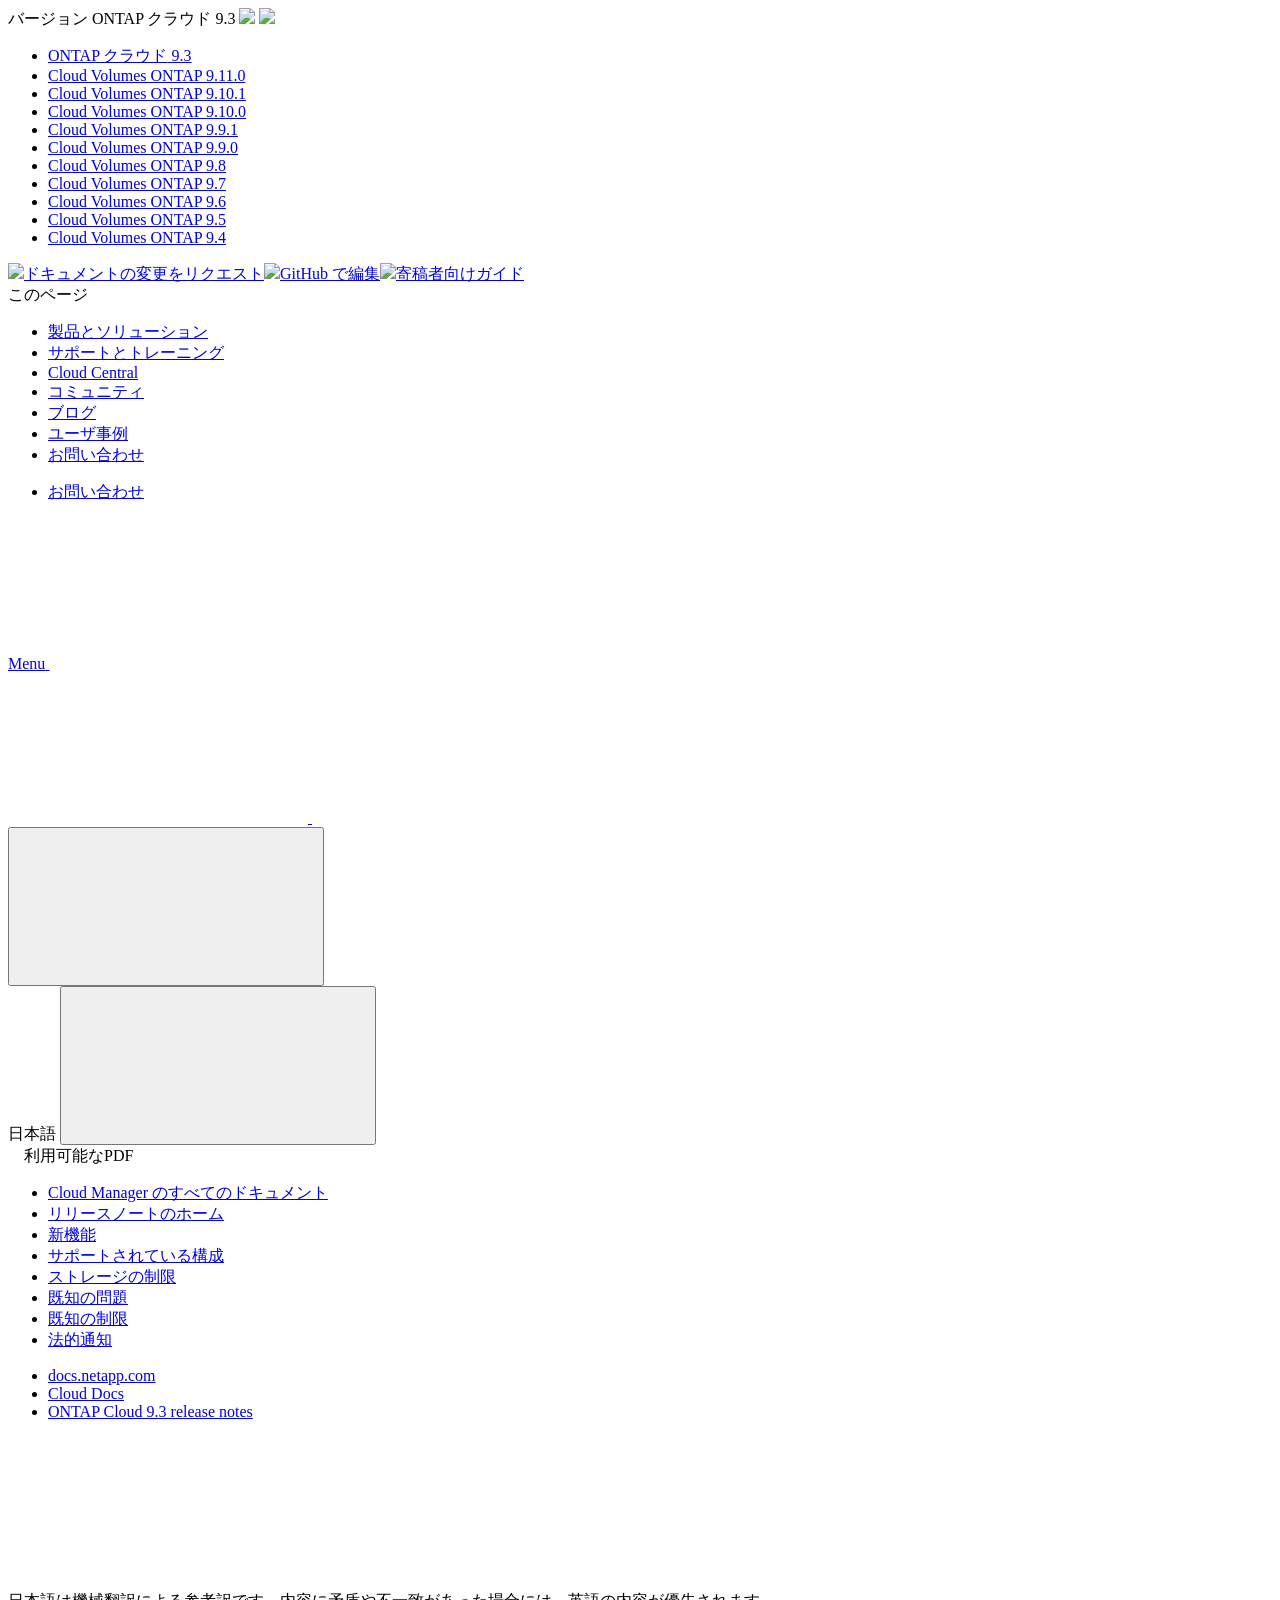
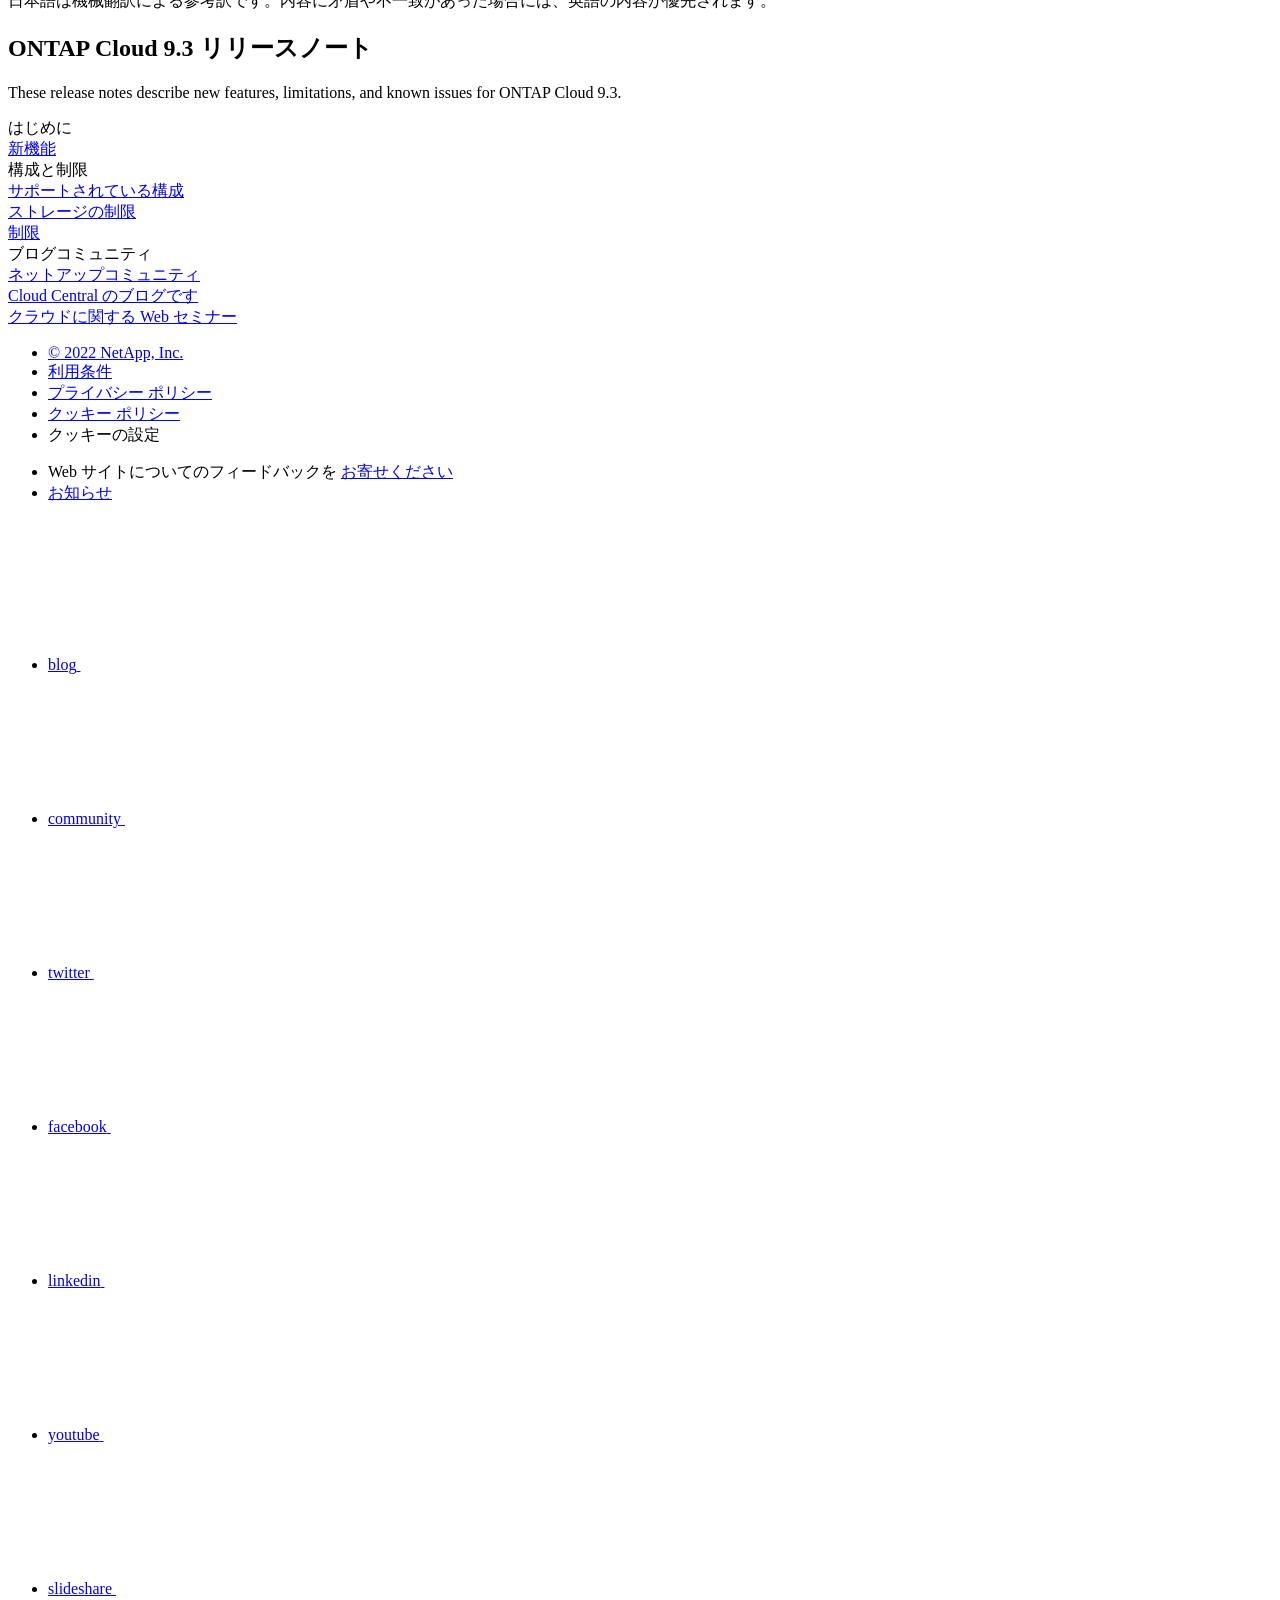
==== commit 5d684f34: "Deploying to gh-pages from  @ 34a55f6eb4b8faddc1055cd41b0ecd29ab91a03d 🚀" ====
--- a/index.html
+++ b/index.html
@@ -187,6 +187,13 @@
     <li>
       
       <a href="https://docs.netapp.com/ja-jp/cloud-volumes-ontap-relnotes/index.html" target="_self">
+        <span translate="no" class="notranslate"><span>Cloud Volumes ONTAP</span><span class="version"> 9.11.0</span></span>
+      </a>
+                     
+    </li>
+    <li>
+      
+      <a href="https://docs.netapp.com/ja-jp/cloud-volumes-ontap-9101-relnotes/index.html" target="_self">
         <span translate="no" class="notranslate"><span>Cloud Volumes ONTAP</span><span class="version"> 9.10.1</span></span>
       </a>
                      
@@ -372,13 +379,13 @@
           <ul class="n-menu__list">
             <li class="n-menu__list-column">
               <ul class="n-menu__list"><li class="n-menu__list-item n-menu__list-item--level-1">
+                  <a href="https://docs.netapp.com/us-en/cloud-volumes-ontap-93-relnotes/index.html" class="n-menu__header-text"><span translate="no" class="notranslate">English</span></a>
+                </li><li class="n-menu__list-item n-menu__list-item--level-1">
                   <a href="https://docs.netapp.com/ja-jp/cloud-volumes-ontap-93-relnotes/index.html" class="n-menu__header-text"><span translate="no" class="notranslate">日本語</span></a>
                 </li><li class="n-menu__list-item n-menu__list-item--level-1">
-                  <a href="https://docs.netapp.com/us-en/cloud-volumes-ontap-93-relnotes/index.html" class="n-menu__header-text"><span translate="no" class="notranslate">English</span></a>
+                  <a href="https://docs.netapp.com/ko-kr/cloud-volumes-ontap-93-relnotes/index.html" class="n-menu__header-text"><span translate="no" class="notranslate">한국어</span></a>
                 </li><li class="n-menu__list-item n-menu__list-item--level-1">
                   <a href="https://docs.netapp.com/zh-cn/cloud-volumes-ontap-93-relnotes/index.html" class="n-menu__header-text"><span translate="no" class="notranslate">简体中文</span></a>
-                </li><li class="n-menu__list-item n-menu__list-item--level-1">
-                  <a href="https://docs.netapp.com/ko-kr/cloud-volumes-ontap-93-relnotes/index.html" class="n-menu__header-text"><span translate="no" class="notranslate">한국어</span></a>
                 </li></ul>
             </li>
           </ul>
@@ -543,7 +550,7 @@
         </li>
         
         <li class="n-breadcrumb__list-item">
-          <a href="https://docs.netapp.com/ja-jp/cloud/">Cloud Docs</a>
+          <a href="https://docs.netapp.com/us-en/cloud/">Cloud Docs</a>
         </li>
         
 
@@ -585,91 +592,98 @@
   <div class="n-layout-flex" data-ntap-layout="4">
     
       
-      <div class="n-feature-block n-feature-block__align--center n-layout-flex__item ie-feature-block">
-        <div class="n-feature-block__content">
-          <div class="ie-feature-block__header">
-            <div class="ie-feature-block__text">
-              はじめに
+        <div class="n-feature-block n-feature-block__align--center n-layout-flex__item ie-feature-block">
+          <div class="n-feature-block__content">
+            <div class="ie-feature-block__header">
+              <div class="ie-feature-block__text">
+                はじめに
+              </div>
             </div>
+            
+              
+                <div class="ie-feature-block__section">
+                  
+                  
+                  <a class="ie-feature-block__link" target="_self" href="reference-new.html">新機能</a>
+                </div>
+              
+            
           </div>
-          
-            
-            <div class="ie-feature-block__section">
-              
-              <a class="ie-feature-block__link" href="reference-new.html">新機能</a>
+        </div>
+      
+    
+      
+        <div class="n-feature-block n-feature-block__align--center n-layout-flex__item ie-feature-block">
+          <div class="n-feature-block__content">
+            <div class="ie-feature-block__header">
+              <div class="ie-feature-block__text">
+                構成と制限
+              </div>
             </div>
             
-          
-        </div>
-      </div>
+              
+                <div class="ie-feature-block__section">
+                  
+                  
+                  <a class="ie-feature-block__link" target="_self" href="reference-supported-configs.html">サポートされている構成</a>
+                </div>
+              
+            
+              
+                <div class="ie-feature-block__section">
+                  
+                  
+                  <a class="ie-feature-block__link" target="_self" href="reference-storage-limits.html">ストレージの制限</a>
+                </div>
+              
+            
+              
+                <div class="ie-feature-block__section">
+                  
+                  
+                  <a class="ie-feature-block__link" target="_self" href="reference-limitations.html">制限</a>
+                </div>
+              
+            
+          </div>
+        </div>
       
     
       
-      <div class="n-feature-block n-feature-block__align--center n-layout-flex__item ie-feature-block">
-        <div class="n-feature-block__content">
-          <div class="ie-feature-block__header">
-            <div class="ie-feature-block__text">
-              構成と制限
+        <div class="n-feature-block n-feature-block__align--center n-layout-flex__item ie-feature-block">
+          <div class="n-feature-block__content">
+            <div class="ie-feature-block__header">
+              <div class="ie-feature-block__text">
+                ブログコミュニティ
+              </div>
             </div>
+            
+              
+                <div class="ie-feature-block__section">
+                  
+                  
+                  <a class="ie-feature-block__link" target="_blank" href="https://community.netapp.com/t5/Cloud-Data-Services/ct-p/CDS">ネットアップコミュニティ</a>
+                </div>
+              
+            
+              
+                <div class="ie-feature-block__section">
+                  
+                  
+                  <a class="ie-feature-block__link" target="_blank" href="https://cloud.netapp.com/blog">Cloud Central のブログです</a>
+                </div>
+              
+            
+              
+                <div class="ie-feature-block__section">
+                  
+                  
+                  <a class="ie-feature-block__link" target="_blank" href="https://cloud.netapp.com/events">クラウドに関する Web セミナー</a>
+                </div>
+              
+            
           </div>
-          
-            
-            <div class="ie-feature-block__section">
-              
-              <a class="ie-feature-block__link" href="reference-supported-configs.html">サポートされている構成</a>
-            </div>
-            
-          
-            
-            <div class="ie-feature-block__section">
-              
-              <a class="ie-feature-block__link" href="reference-storage-limits.html">ストレージの制限</a>
-            </div>
-            
-          
-            
-            <div class="ie-feature-block__section">
-              
-              <a class="ie-feature-block__link" href="reference-limitations.html">制限</a>
-            </div>
-            
-          
-        </div>
-      </div>
-      
-    
-      
-      <div class="n-feature-block n-feature-block__align--center n-layout-flex__item ie-feature-block">
-        <div class="n-feature-block__content">
-          <div class="ie-feature-block__header">
-            <div class="ie-feature-block__text">
-              ブログコミュニティ
-            </div>
-          </div>
-          
-            
-            <div class="ie-feature-block__section">
-              
-              <a class="ie-feature-block__link" href="https://community.netapp.com/t5/Cloud-Data-Services/ct-p/CDS">ネットアップコミュニティ</a>
-            </div>
-            
-          
-            
-            <div class="ie-feature-block__section">
-              
-              <a class="ie-feature-block__link" href="https://cloud.netapp.com/blog">Cloud Central のブログです</a>
-            </div>
-            
-          
-            
-            <div class="ie-feature-block__section">
-              
-              <a class="ie-feature-block__link" href="https://cloud.netapp.com/events">クラウドに関する Web セミナー</a>
-            </div>
-            
-          
-        </div>
-      </div>
+        </div>
       
     
   </div>
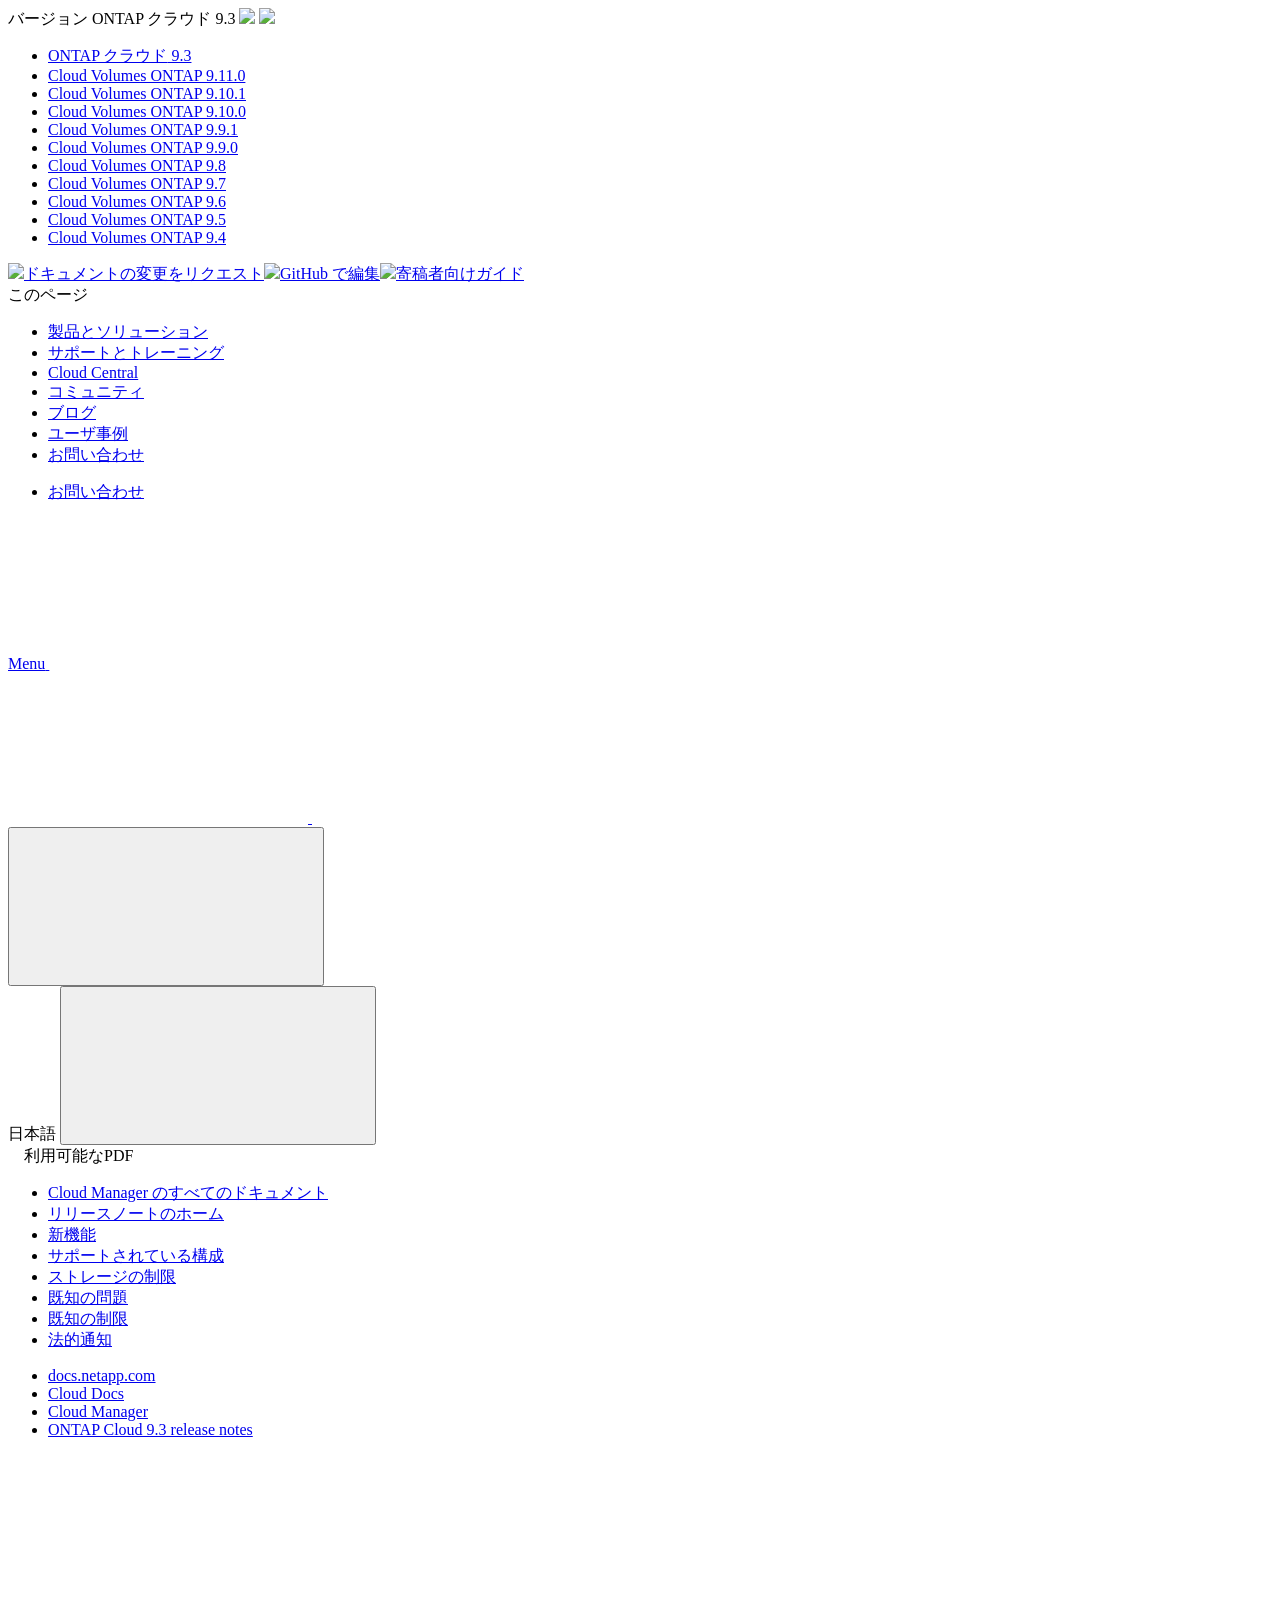
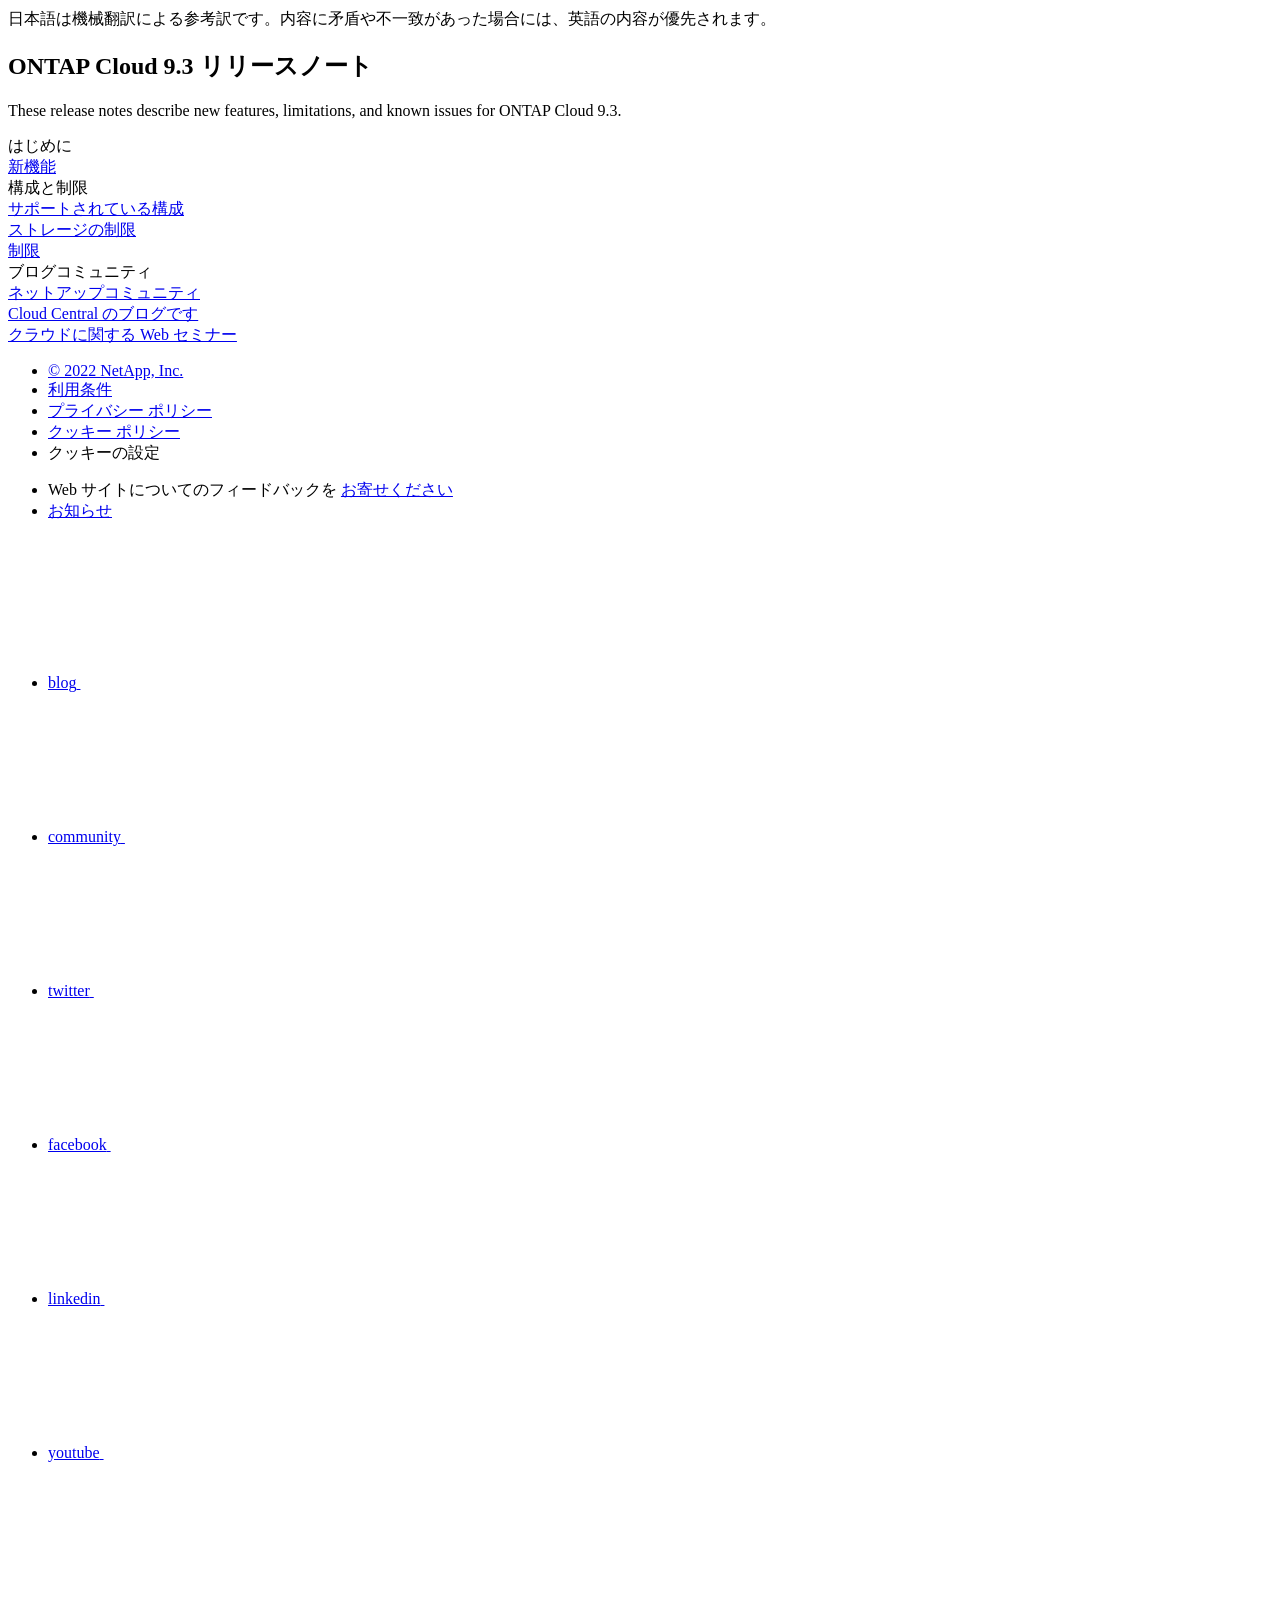
==== commit 1d760ba8: "Deploying to gh-pages from  @ f02e367bd0b9fe1817a108dcf3889426160ca433 🚀" ====
--- a/index.html
+++ b/index.html
@@ -386,6 +386,8 @@
                   <a href="https://docs.netapp.com/ko-kr/cloud-volumes-ontap-93-relnotes/index.html" class="n-menu__header-text"><span translate="no" class="notranslate">한국어</span></a>
                 </li><li class="n-menu__list-item n-menu__list-item--level-1">
                   <a href="https://docs.netapp.com/zh-cn/cloud-volumes-ontap-93-relnotes/index.html" class="n-menu__header-text"><span translate="no" class="notranslate">简体中文</span></a>
+                </li><li class="n-menu__list-item n-menu__list-item--level-1">
+                  <a href="https://docs.netapp.com/zh-tw/cloud-volumes-ontap-93-relnotes/index.html" class="n-menu__header-text"><span translate="no" class="notranslate">繁體中文</span></a>
                 </li></ul>
             </li>
           </ul>
@@ -555,6 +557,10 @@
         
 
         
+        <li class="n-breadcrumb__list-item">
+          <a href="https://docs.netapp.com/ja-jp/cloud-manager-family/">Cloud Manager</a>
+        </li>
+        
 
         <li class="n-breadcrumb__list-item">
           <a href="/ja-jp/cloud-volumes-ontap-93-relnotes/">ONTAP&nbsp;Cloud&nbsp;9.3&nbsp;release&nbsp;notes</a>
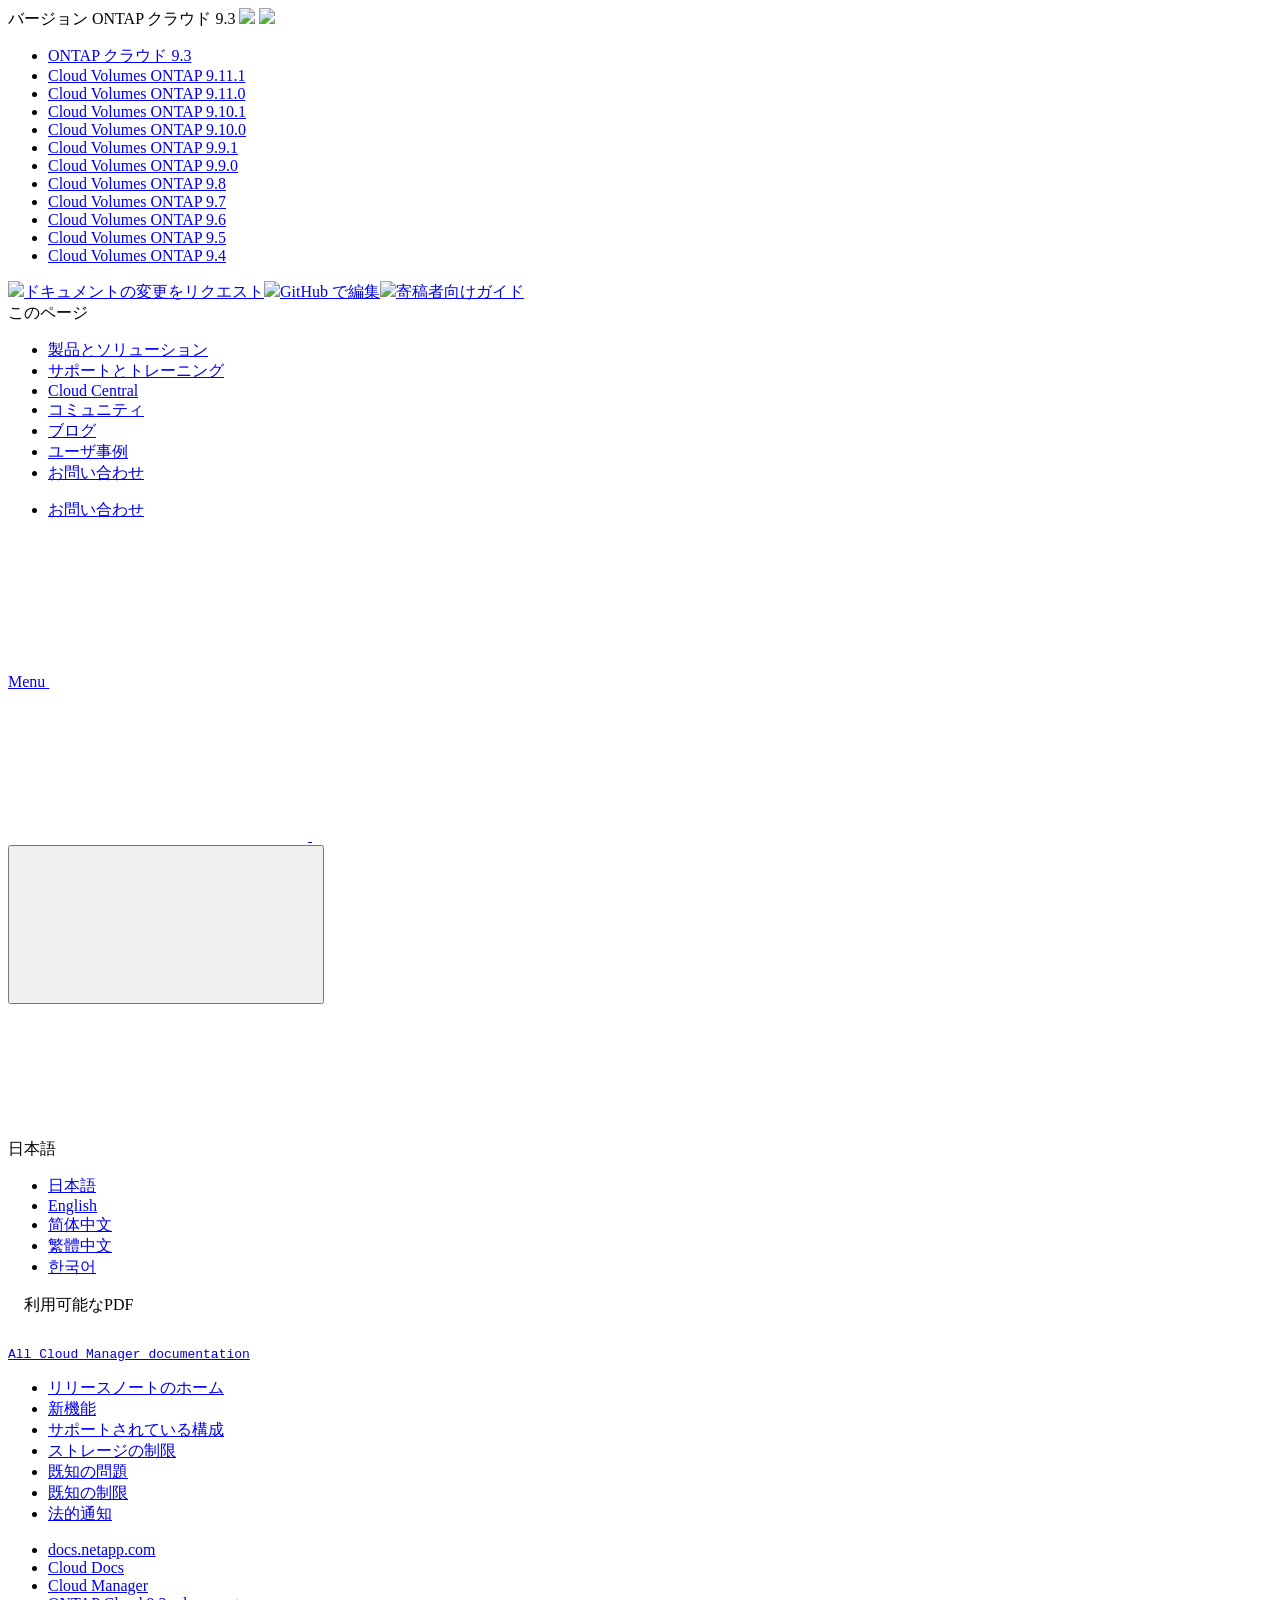
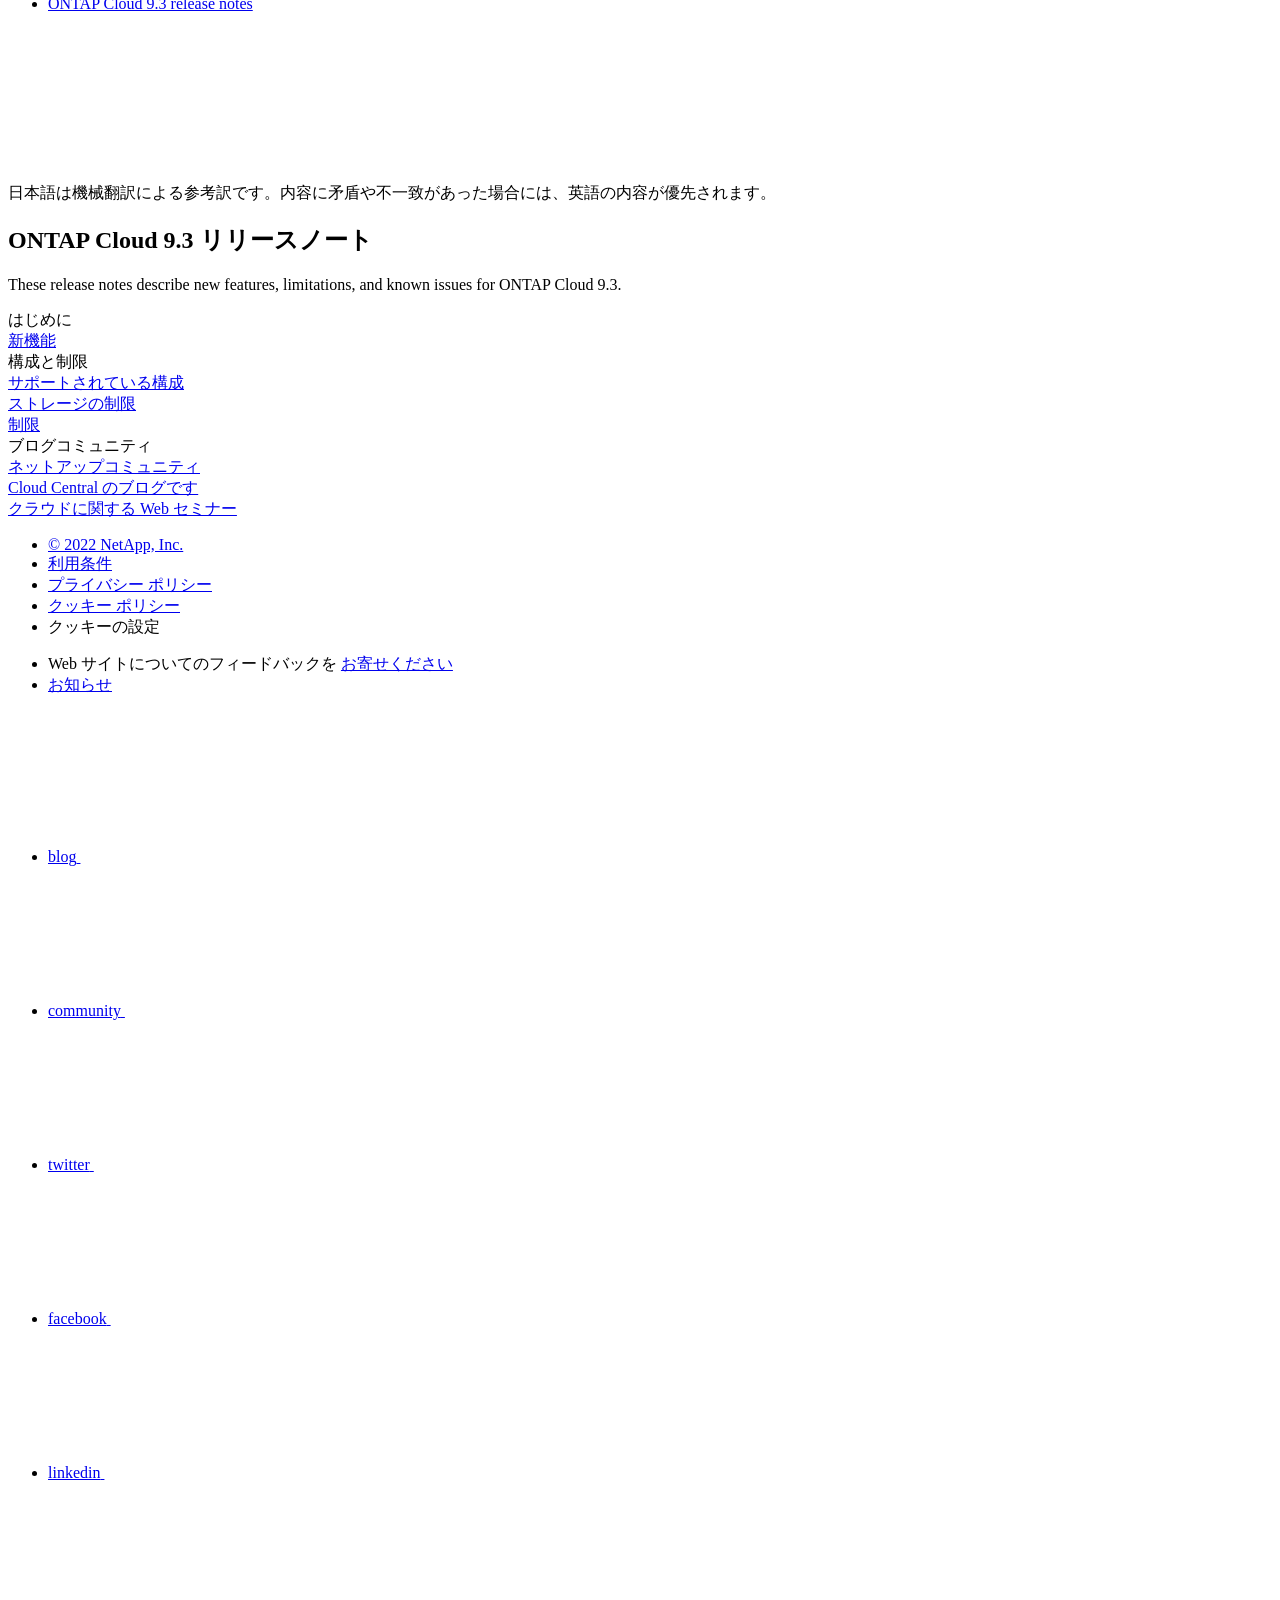
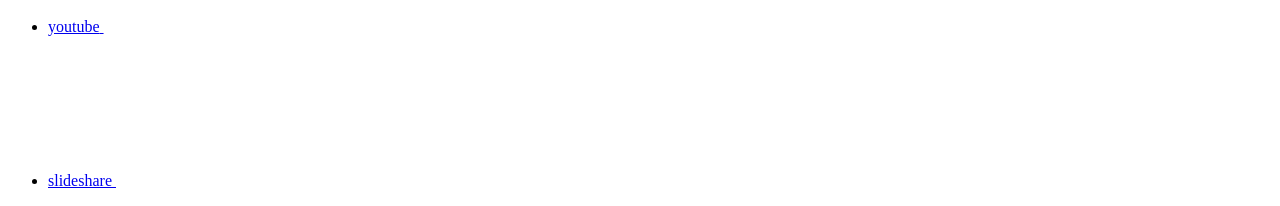
==== commit dcd956dc: "Deploying to gh-pages from  @ 5f1fa794ae1990010bd2e968a1ca228a9c89b828 🚀" ====
--- a/index.html
+++ b/index.html
@@ -187,6 +187,13 @@
     <li>
       
       <a href="https://docs.netapp.com/ja-jp/cloud-volumes-ontap-relnotes/index.html" target="_self">
+        <span translate="no" class="notranslate"><span>Cloud Volumes ONTAP</span><span class="version"> 9.11.1</span></span>
+      </a>
+                     
+    </li>
+    <li>
+      
+      <a href="https://docs.netapp.com/ja-jp/cloud-volumes-ontap-9110-relnotes/index.html" target="_self">
         <span translate="no" class="notranslate"><span>Cloud Volumes ONTAP</span><span class="version"> 9.11.0</span></span>
       </a>
                      
@@ -364,35 +371,27 @@
     </div>
   </div>
   <div class="n-property-bar__toolbar">
-    <!-- Start Language Selector --><div id="ie-i18n" class="n-property-bar__lang-selector">
-      <div id="ie-i18n-menu">
-      <span class="ie-i18n-lang">日本語</span>
-        <button class="ie-i18n-icon-container" type="button">
+    <!-- Start Language Selector --><div id="language-dropdown" class="custom-dropdown custom-dropdown-lang">
+      <div class="custom-dropdown-select custom-dropdown-select-lang">
+      <span class="lang-name">日本語</span>
           <svg class="n-globe__icon" aria-labelledby="title">
             <title>globe</title>
             <use xmlns:xlink="http://www.w3.org/1999/xlink" xlink:href="/ja-jp/cloud-volumes-ontap-93-relnotes/common/svg/sprite.svg#globe"></use>
           </svg>
         </button>
       </div>
-      <div id="n-property-navigation-bar__menu--language-selector" class="ie-i18n-results-container n-menu n-menu--v3 n-menu--is-active" style="display: none;">
-        <div class="n-language-selector-menu">
-          <ul class="n-menu__list">
-            <li class="n-menu__list-column">
-              <ul class="n-menu__list"><li class="n-menu__list-item n-menu__list-item--level-1">
-                  <a href="https://docs.netapp.com/us-en/cloud-volumes-ontap-93-relnotes/index.html" class="n-menu__header-text"><span translate="no" class="notranslate">English</span></a>
-                </li><li class="n-menu__list-item n-menu__list-item--level-1">
-                  <a href="https://docs.netapp.com/ja-jp/cloud-volumes-ontap-93-relnotes/index.html" class="n-menu__header-text"><span translate="no" class="notranslate">日本語</span></a>
-                </li><li class="n-menu__list-item n-menu__list-item--level-1">
-                  <a href="https://docs.netapp.com/ko-kr/cloud-volumes-ontap-93-relnotes/index.html" class="n-menu__header-text"><span translate="no" class="notranslate">한국어</span></a>
-                </li><li class="n-menu__list-item n-menu__list-item--level-1">
-                  <a href="https://docs.netapp.com/zh-cn/cloud-volumes-ontap-93-relnotes/index.html" class="n-menu__header-text"><span translate="no" class="notranslate">简体中文</span></a>
-                </li><li class="n-menu__list-item n-menu__list-item--level-1">
-                  <a href="https://docs.netapp.com/zh-tw/cloud-volumes-ontap-93-relnotes/index.html" class="n-menu__header-text"><span translate="no" class="notranslate">繁體中文</span></a>
-                </li></ul>
-            </li>
-          </ul>
-        </div>
-      </div>
+
+      <ul class="custom-dropdown-menu"><li>
+          <a href="https://docs.netapp.com/ja-jp/cloud-volumes-ontap-93-relnotes/index.html" target="_self"><span translate="no" class="notranslate">日本語</span></a>
+        </li><li>
+          <a href="https://docs.netapp.com/us-en/cloud-volumes-ontap-93-relnotes/index.html" target="_self"><span translate="no" class="notranslate">English</span></a>
+        </li><li>
+          <a href="https://docs.netapp.com/zh-cn/cloud-volumes-ontap-93-relnotes/index.html" target="_self"><span translate="no" class="notranslate">简体中文</span></a>
+        </li><li>
+          <a href="https://docs.netapp.com/zh-tw/cloud-volumes-ontap-93-relnotes/index.html" target="_self"><span translate="no" class="notranslate">繁體中文</span></a>
+        </li><li>
+          <a href="https://docs.netapp.com/ko-kr/cloud-volumes-ontap-93-relnotes/index.html" target="_self"><span translate="no" class="notranslate">한국어</span></a>
+        </li></ul>
     </div><!-- End Language Selector -->
 
     <div class="n-property-bar__cta"></div>
@@ -447,8 +446,6 @@
         
         <a target="_blank" href="/ja-jp/cloud-volumes-ontap-93-relnotes/pdfs/fullsite-sidebar/ONTAP_Cloud_9_3_リリースノート.pdf" >
           <img src="/ja-jp/cloud-volumes-ontap-93-relnotes/images/pdf.png" width="16" height="16"/>このドキュメントサイトのPDF</a>
-
-
     <ul class="subfolders" style="display:none;"><li class="active pdf-hide">
   <a target="_blank" href="/ja-jp/cloud-volumes-ontap-93-relnotes/pdfs/pages/index.pdf" >
     <img src="/ja-jp/cloud-volumes-ontap-93-relnotes/images/pdf.png" width="16" height="16"/>
@@ -508,10 +505,10 @@
     $("#toggleContainerPdf").toggle('display');
     $(".n-pdf-body-container .zip-pdf-link-container").toggle('display');
   });
-</script><div class="sidebar-nav-container">
-  <ul id="mysidebar" class="nav"><li class=" "><a class="na-navbar-padding" href="https://docs.netapp.com/us-en/cloud-manager-family">
-        Cloud Manager のすべてのドキュメント
-      </a></li><li class="  active "><a class="na-navbar-padding" href="/ja-jp/cloud-volumes-ontap-93-relnotes/index.html">
+</script><div class="prod-nav" id="product-nav">
+  <a target="_self" class="prod-fam-nav" href="https://docs.netapp.com/ja-jp/cloud-manager-family/"><img src="/ja-jp/cloud-volumes-ontap-93-relnotes/images/left_arrow.png" alt=""><pre>All Cloud Manager documentation</pre></a>
+</div><div class="sidebar-nav-container" id="mysidebardiv">
+  <ul id="mysidebar" class="nav"><li class="  active "><a class="na-navbar-padding" href="/ja-jp/cloud-volumes-ontap-93-relnotes/index.html">
         リリースノートのホーム
       </a></li><li class=" "><a class="na-navbar-padding" href="/ja-jp/cloud-volumes-ontap-93-relnotes/reference-new.html">
         新機能
@@ -848,4 +845,5 @@
     </script>
     <script src='/ja-jp/cloud-volumes-ontap-93-relnotes/js/www-ntap.js'></script>
     <script src='/ja-jp/cloud-volumes-ontap-93-relnotes/js/tabbed-blocks.js'></script>
+    <script src='/ja-jp/cloud-volumes-ontap-93-relnotes/js/sidebar.js'></script>
   </body></html>
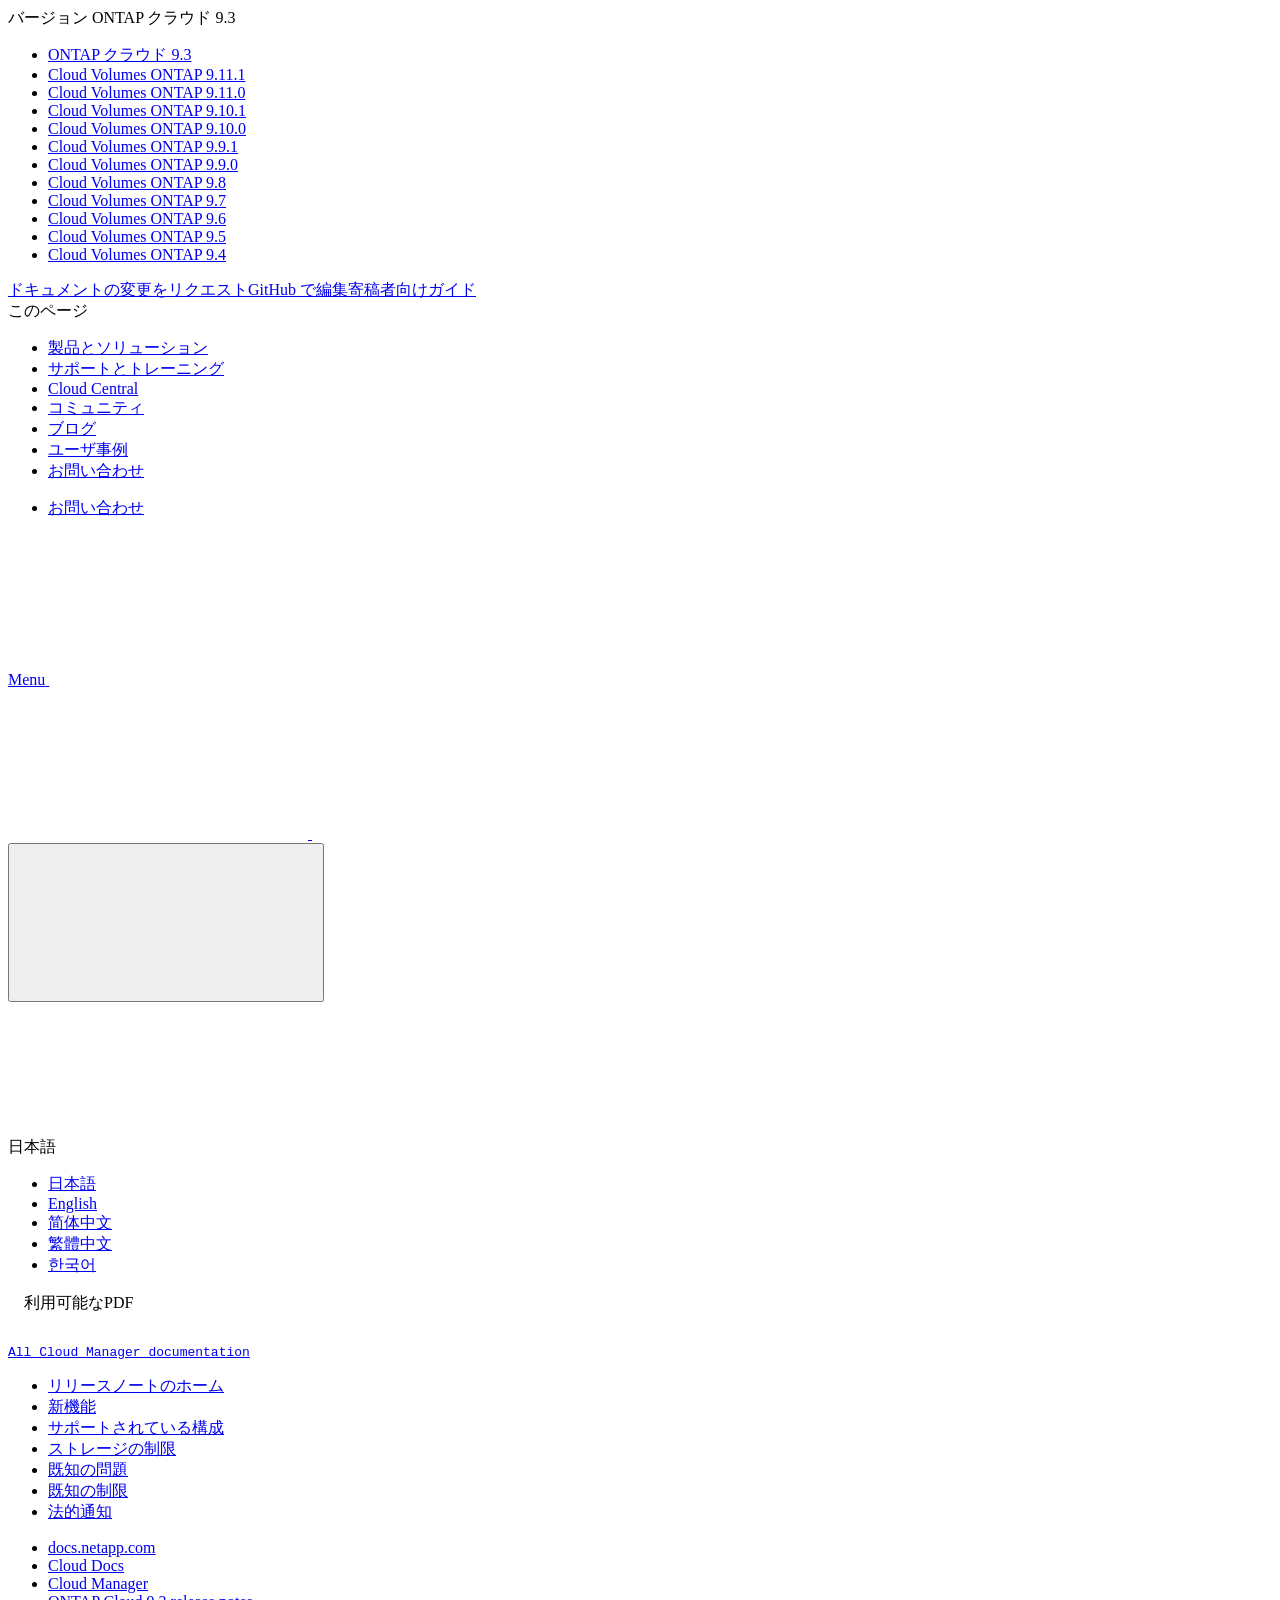
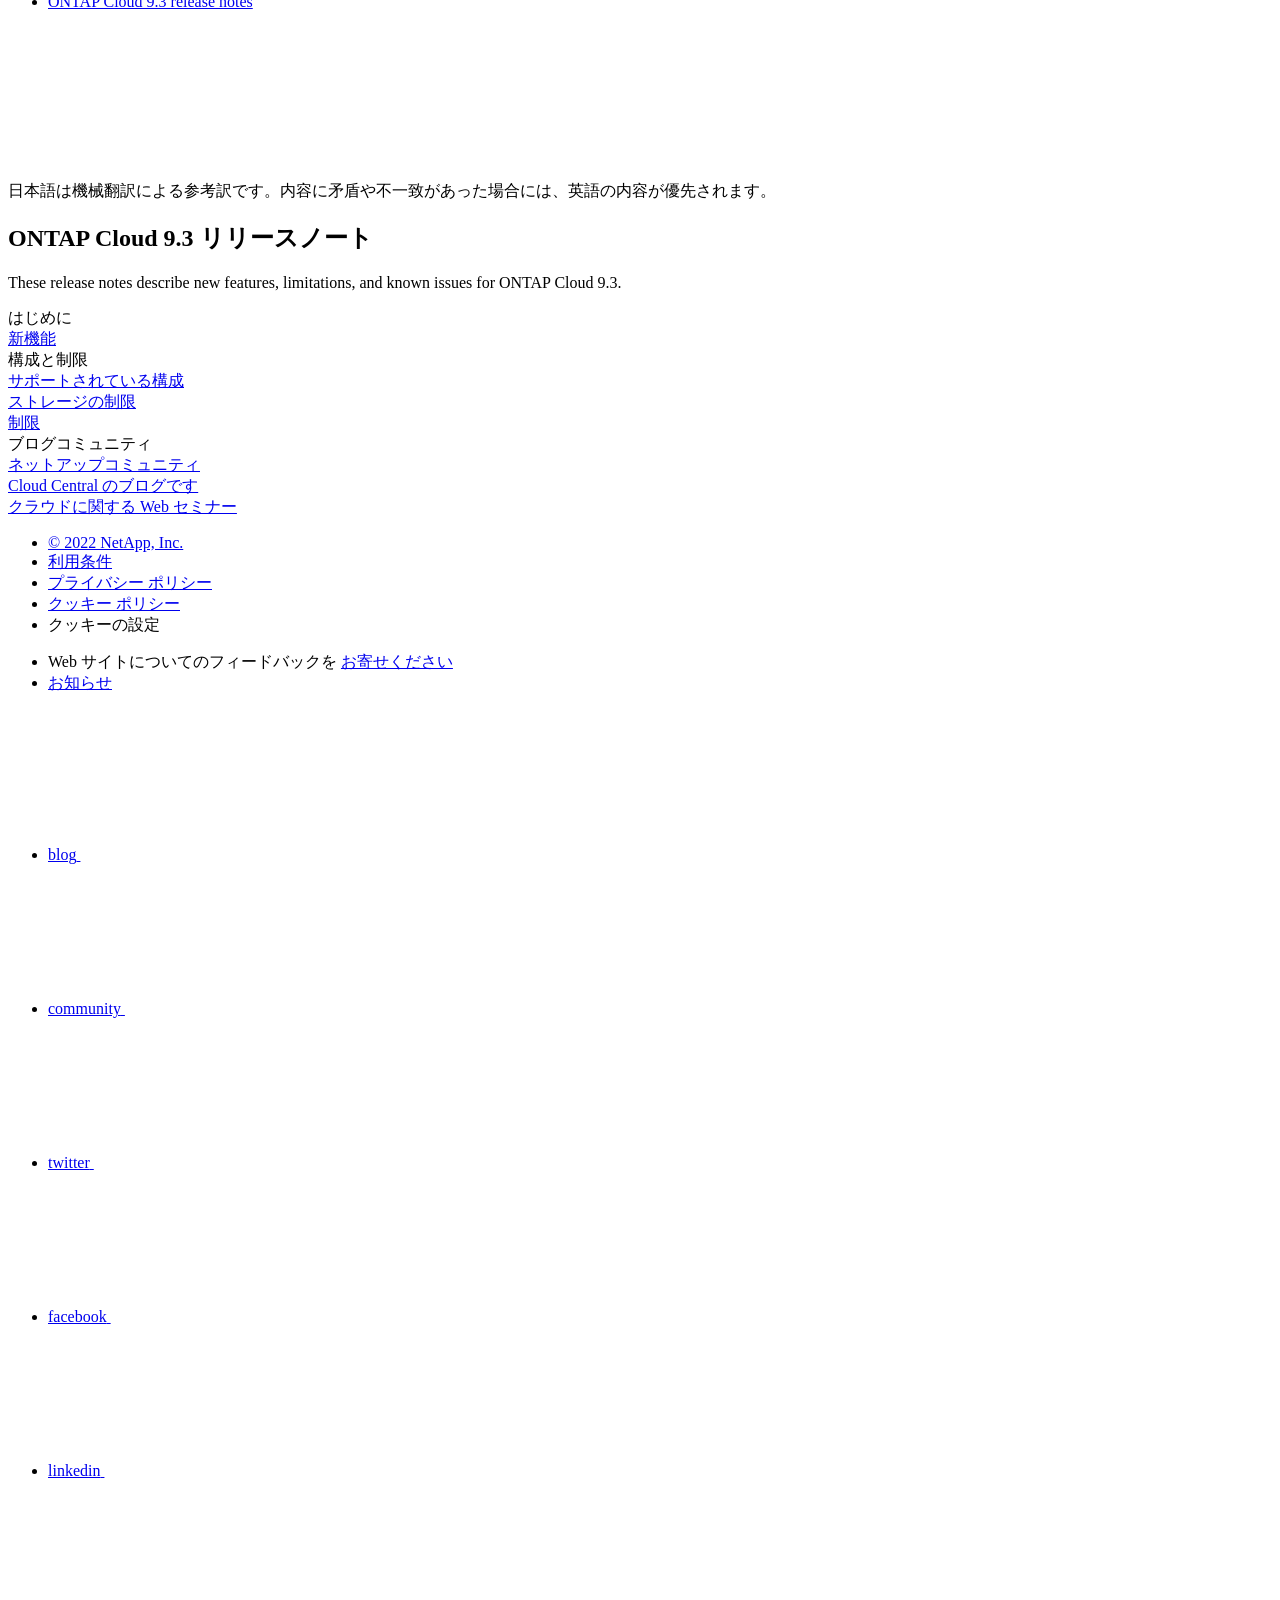
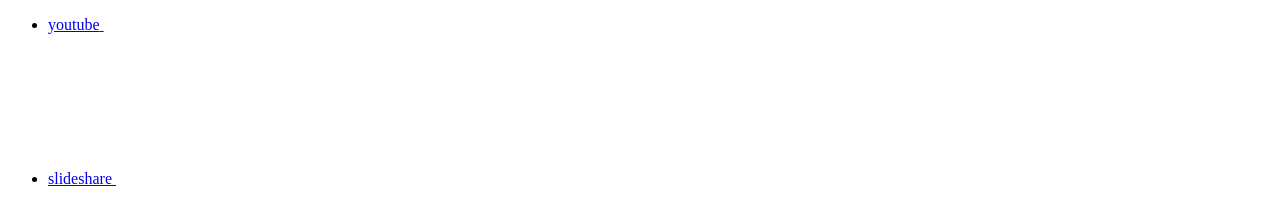
==== commit 2d61acfb: "Deploying to gh-pages from  @ f3a70694e6b2e24e5a1658cbb017ce030a4f4798 🚀" ====
--- a/index.html
+++ b/index.html
@@ -173,8 +173,8 @@
   <div class="custom-dropdown-select unselected" title="ONTAP クラウド 9.3">
     <label>バージョン</label>
     <span translate="no" class="notranslate">ONTAP クラウド 9.3</span>
-    <img src="/ja-jp/cloud-volumes-ontap-93-relnotes/images/chevron_up.svg" class="custom-icon chevrondown invisible" />
-    <img src="/ja-jp/cloud-volumes-ontap-93-relnotes/images/chevron_down.svg" class="custom-icon chevronup" />
+    <img src="/ja-jp/cloud-volumes-ontap-93-relnotes/images/chevron_up.svg" alt="" class="custom-icon chevrondown invisible" />
+    <img src="/ja-jp/cloud-volumes-ontap-93-relnotes/images/chevron_down.svg" alt="" class="custom-icon chevronup" />
   </div>
 
   <ul class="custom-dropdown-menu"><li>
@@ -263,7 +263,7 @@
     </li>
     
   </ul>
-</div><div class="page-nav-contribute"><a target="_blank" href="https://github.com/NetAppDocs/cloud-volumes-ontap-93-relnotes/issues/new?body=Page%3A%20[ONTAP Cloud 9.3 リリースノート](https://docs.netapp.com/ja-jp/cloud-volumes-ontap-93-relnotes/index.html)" class="page-nav-contribute-link" role="button"><img src="/ja-jp/cloud-volumes-ontap-93-relnotes/images/discuss-sm.svg" class="github-icon" />ドキュメントの変更をリクエスト</a><a target="_blank" href="https://github.com/NetAppDocs/cloud-volumes-ontap-93-relnotes/blob/main/index.adoc" class="page-nav-contribute-link" role="button"><img src="/ja-jp/cloud-volumes-ontap-93-relnotes/images/edit-sm.svg" class="github-icon" />GitHub で編集</a><a target="_blank" href="https://docs.netapp.com/us-en/contribute/" class="page-nav-contribute-link"  ><img src="/ja-jp/cloud-volumes-ontap-93-relnotes/images/article-sm.svg" class="github-icon" />寄稿者向けガイド</a></div>
+</div><div class="page-nav-contribute"><a target="_blank" href="https://github.com/NetAppDocs/cloud-volumes-ontap-93-relnotes/issues/new?body=Page%3A%20[ONTAP Cloud 9.3 リリースノート](https://docs.netapp.com/ja-jp/cloud-volumes-ontap-93-relnotes/index.html)" class="page-nav-contribute-link" role="button"><img src="/ja-jp/cloud-volumes-ontap-93-relnotes/images/discuss-sm.svg" alt="" class="github-icon" />ドキュメントの変更をリクエスト</a><a target="_blank" href="https://github.com/NetAppDocs/cloud-volumes-ontap-93-relnotes/blob/main/index.adoc" class="page-nav-contribute-link" role="button"><img src="/ja-jp/cloud-volumes-ontap-93-relnotes/images/edit-sm.svg" alt="" class="github-icon" />GitHub で編集</a><a target="_blank" href="https://docs.netapp.com/us-en/contribute/" class="page-nav-contribute-link"  ><img src="/ja-jp/cloud-volumes-ontap-93-relnotes/images/article-sm.svg" alt="" class="github-icon" />寄稿者向けガイド</a></div>
     <div class="page-nav-container">
       <nav class="page-nav-fixed">
         <div class="page-nav-title">このページ</div>
@@ -352,11 +352,13 @@
           <div id="react-search" 
           data-search-html="/ja-jp/cloud-volumes-ontap-93-relnotes/search.html"
           data-type="widget" 
-          data-placeholder="ドキュメントを検索" 
-          data-no-results-found="{query}に該当する結果はありません" 
-          data-did-you-mean="{suggestion} を検索" 
-          data-no-results-found-did-you-mean="{query} に該当する結果はありません。{suggestion} の間違いではありませんか?" 
-          data-results-found="{hitCount} 件見つかりました"  
+          data-placeholder="ドキュメントを検索"
+          data-no-results-found="{query}に該当する結果はありません"
+          data-did-you-mean="{suggestion} を検索"
+          data-no-results-found-did-you-mean="{query} に該当する結果はありません。{suggestion} の間違いではありませんか?"
+          data-results-found="{hitCount} 件見つかりました"
+          data-error-message="We're sorry, an issue occurred when fetching your results. Please try again."
+          data-error-reset="Reset Search"
           data-sk-es-pf-indexes=""
           data-flavor=""></div>
           <button class="n-property-bar__search-toggle-button" type="button">
@@ -435,7 +437,7 @@
   <div class="col-md-3" id="sidebar-height">
       <div class="n-pdf-header">
   <a id="toggleButtonPdf" class="n-pdf-button" type="button">
-    <img src="/ja-jp/cloud-volumes-ontap-93-relnotes/images/pdf.png" width="16" height="16"/>利用可能なPDF<span>
+    <img src="/ja-jp/cloud-volumes-ontap-93-relnotes/images/pdf.png" alt="" width="16" height="16"/>利用可能なPDF<span>
     </span>
   </a>
 </div>
@@ -445,17 +447,9 @@
         
         
         <a target="_blank" href="/ja-jp/cloud-volumes-ontap-93-relnotes/pdfs/fullsite-sidebar/ONTAP_Cloud_9_3_リリースノート.pdf" >
-          <img src="/ja-jp/cloud-volumes-ontap-93-relnotes/images/pdf.png" width="16" height="16"/>このドキュメントサイトのPDF</a>
-    <ul class="subfolders" style="display:none;"><li class="active pdf-hide">
-  <a target="_blank" href="/ja-jp/cloud-volumes-ontap-93-relnotes/pdfs/pages/index.pdf" >
-    <img src="/ja-jp/cloud-volumes-ontap-93-relnotes/images/pdf.png" width="16" height="16"/>
-    PDF of this page
-  </a>
-</li>
-
-</ul>
+          <img src="/ja-jp/cloud-volumes-ontap-93-relnotes/images/pdf.png" alt="" width="16" height="16"/>このドキュメントサイトのPDF</a>
+    <ul class="subfolders" id="pdf-remove" style="display:none;"><li class="active"></li></ul>
   
-
 
 
 
@@ -472,7 +466,7 @@
 </li></ul>
   <div class="zip-pdf-link-container" style="display: none;">   
     <a href="#" id="zipPdf">
-      <img src="/ja-jp/cloud-volumes-ontap-93-relnotes/images/pdf-zip.png" width="16" height="16"/>
+      <img src="/ja-jp/cloud-volumes-ontap-93-relnotes/images/pdf-zip.png" alt="" width="16" height="16"/>
       <pre>個別のPDFドキュメントのコレクション<span class="zip-size"></span></pre>
     </a><div id="zip-link-popup" class="hide">
     <div class="inner-modal">
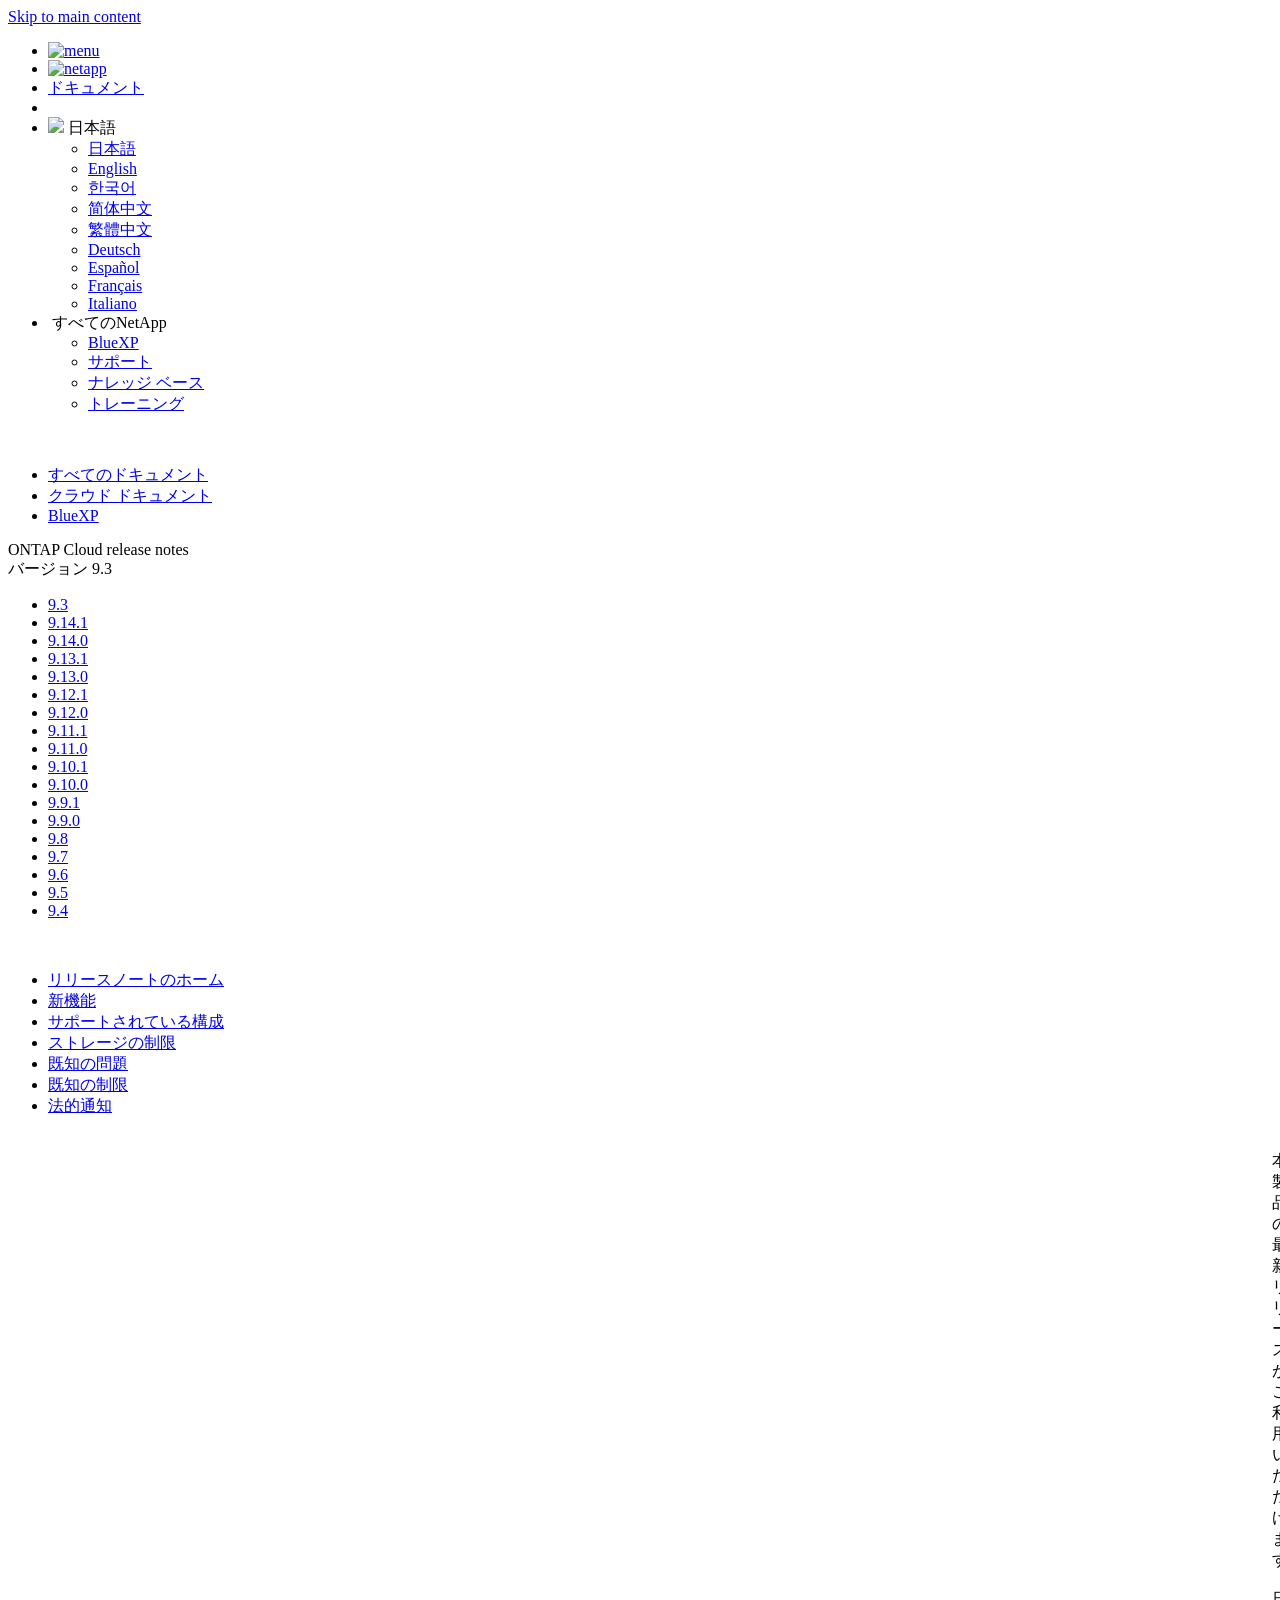
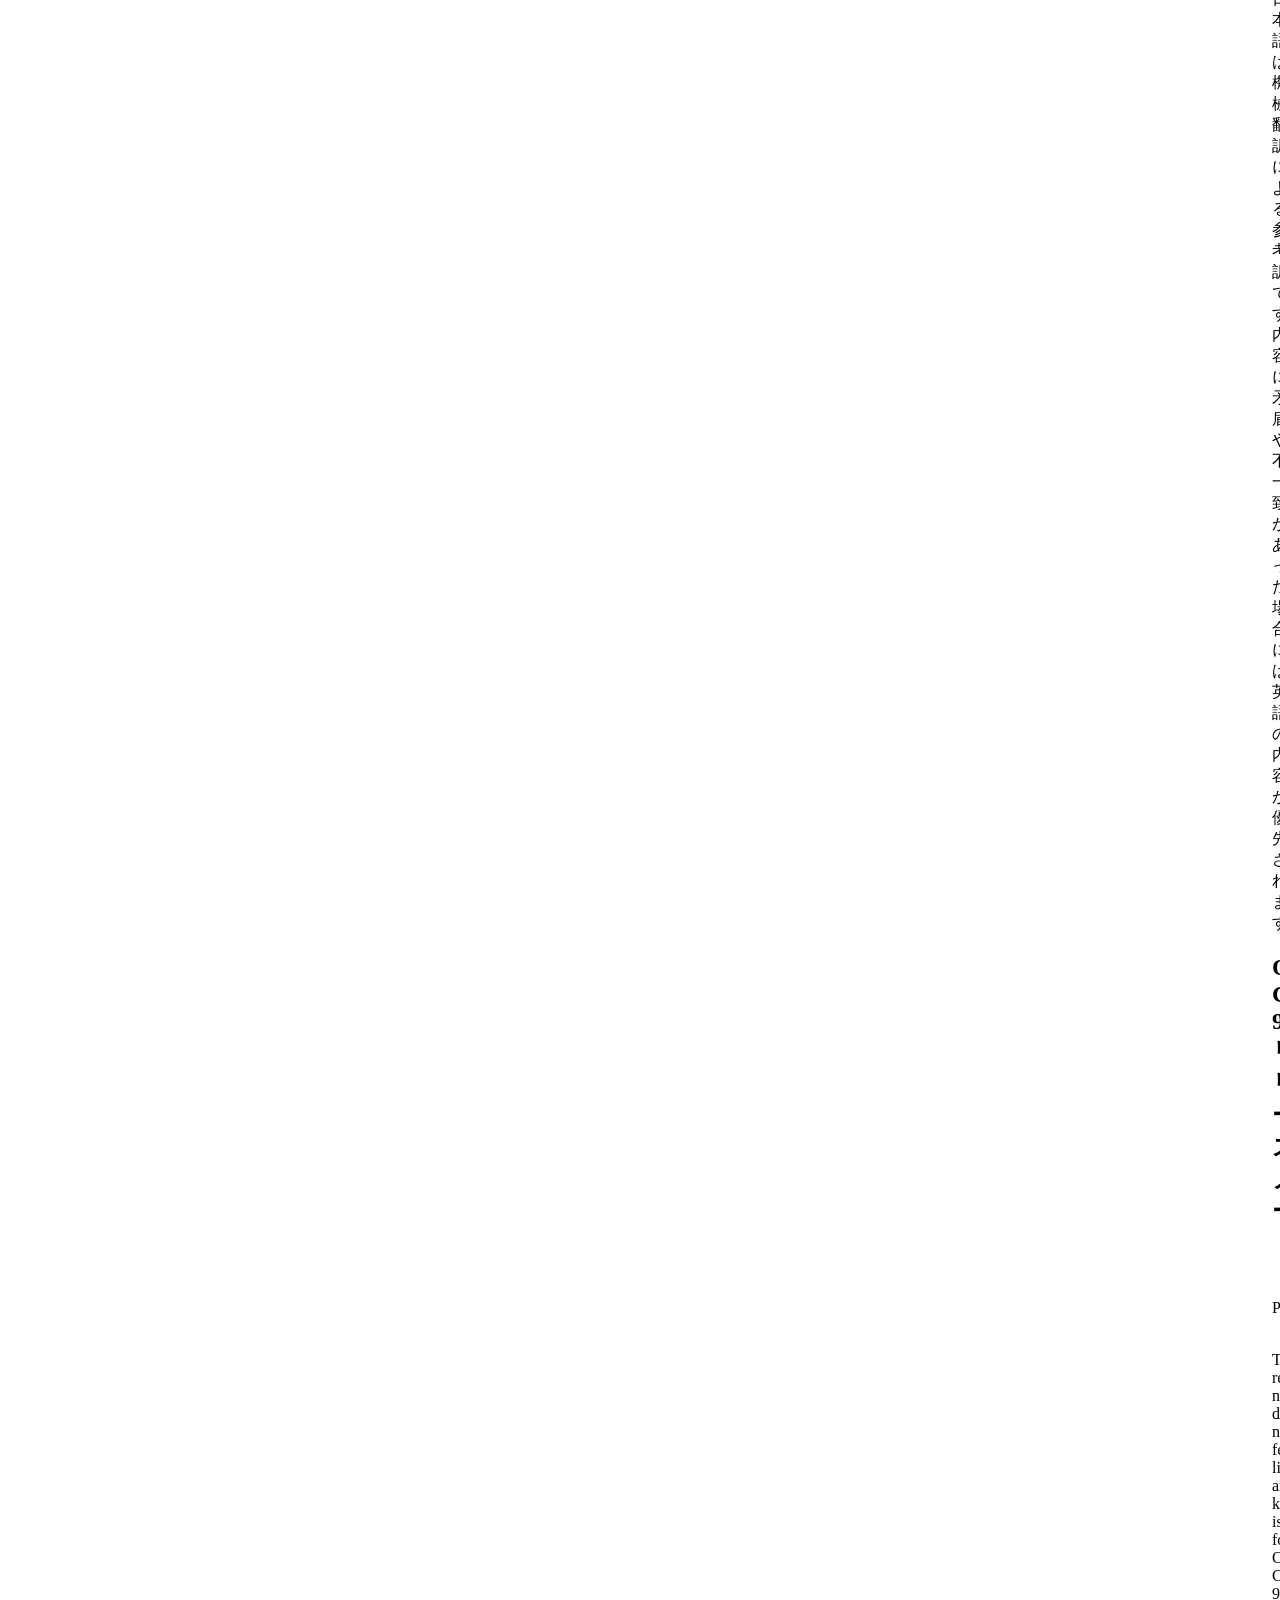
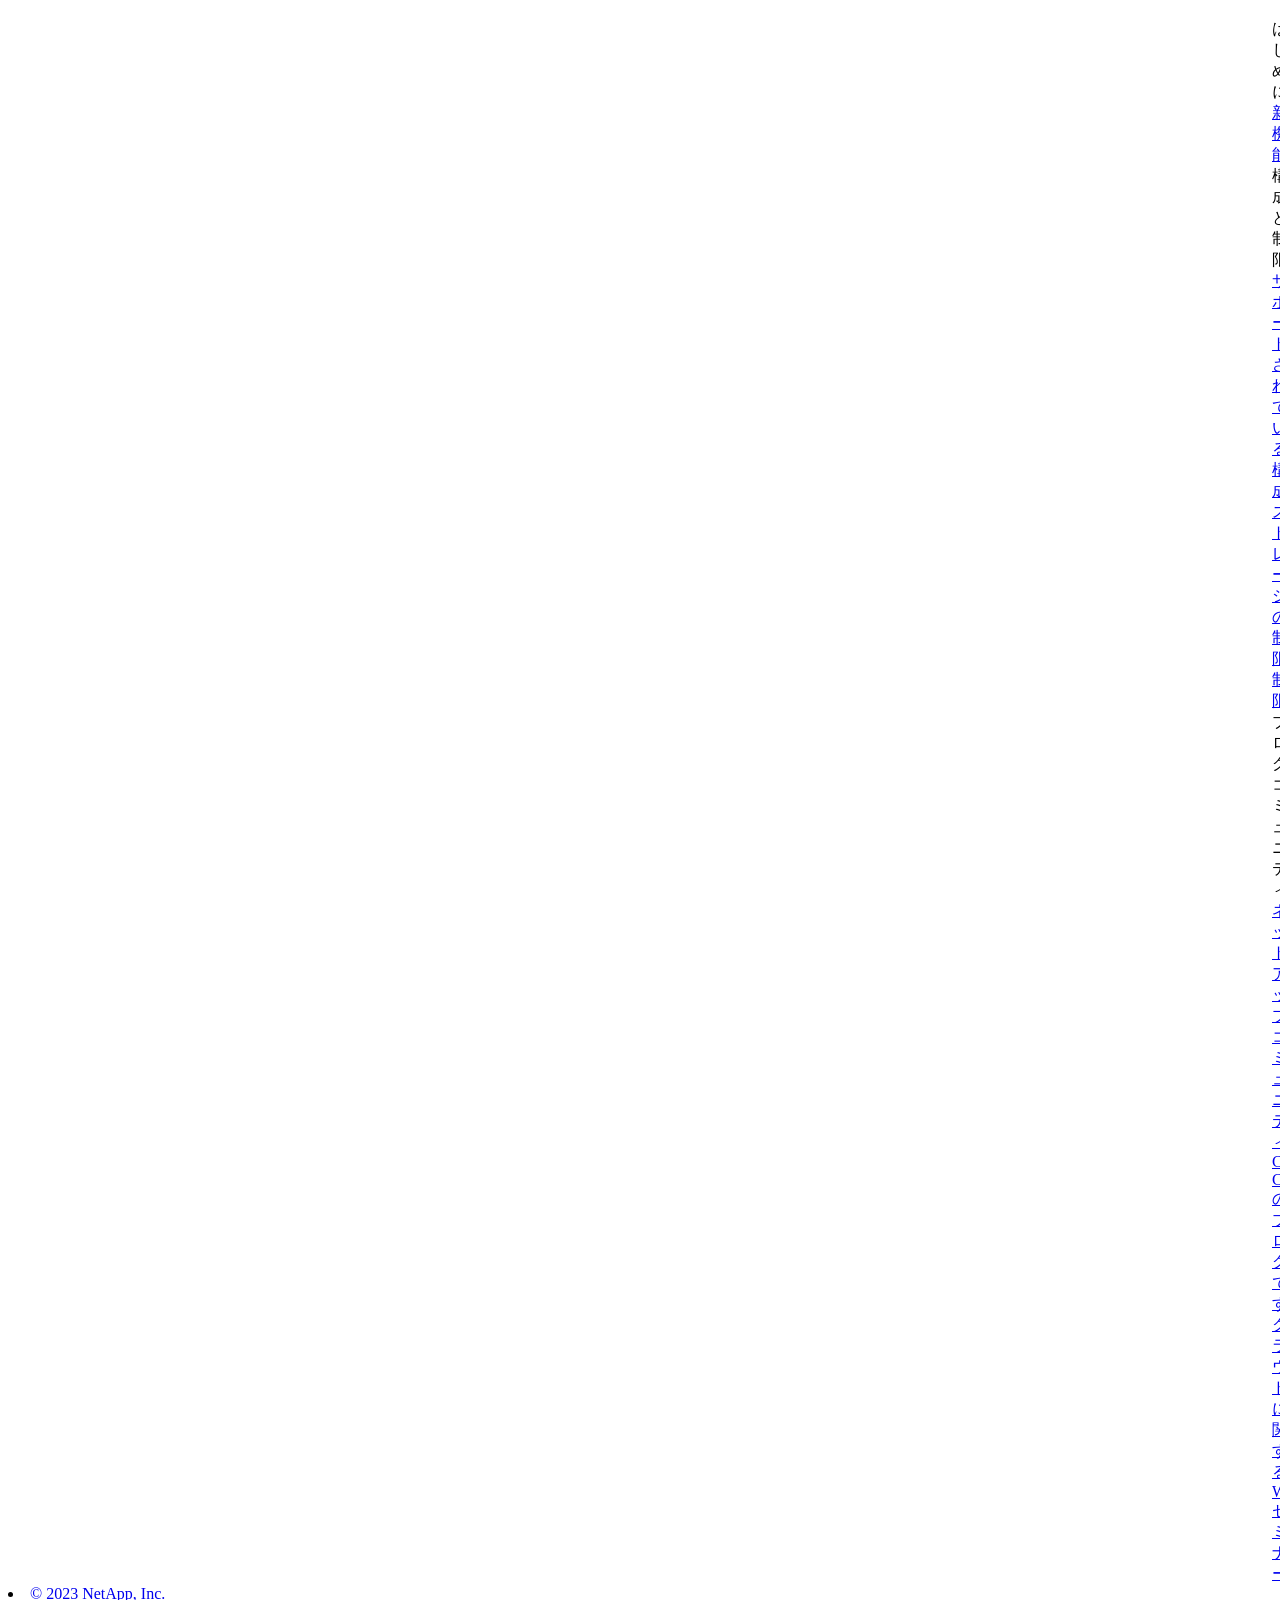
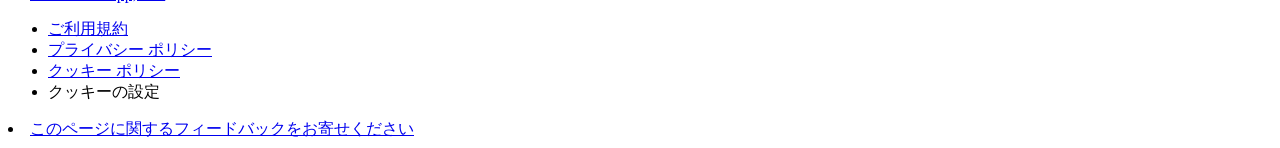
==== commit e0738ef6: "Built from c6cd4fb NetAppDocs/netappdocs-build@3c6cbbaaa77cae59a5599492f956fe43f0d98d4e" ====
--- a/index.html
+++ b/index.html
@@ -22,127 +22,67 @@
 
   <!-- RSS Feed --><link rel="alternate" type="application/rss+xml" title="NetApp Documentation" href="/ja-jp/cloud-volumes-ontap-93-relnotes/feed.xml"><!-- CSS Definitions: NetApp CSS should be defined after generic css -->
 
-  <!-- Elastic Search -->
-  <link rel="stylesheet" href="//cdn.jsdelivr.net/searchkit/0.10.0/theme.css">
-
-  <!-- Controls AsciiDoctor Admonition Blocks -->
-  <link rel="stylesheet" type="text/css" href="/ja-jp/cloud-volumes-ontap-93-relnotes/css/font-awesome.min.css">
-
-  <!-- Controls the shadow effect for search dropdown menu -->
-  <link rel="stylesheet" href="/ja-jp/cloud-volumes-ontap-93-relnotes/css/boxshadowproperties.css">
-
-  <!-- NetApp CSS controls the technical content -->
-  <link rel="stylesheet" type="text/css" href="/ja-jp/cloud-volumes-ontap-93-relnotes/css/netapp.css">
-
-  <!-- WWW CSS Content -->
-  <link rel="stylesheet" type="text/css" href="/ja-jp/cloud-volumes-ontap-93-relnotes/css/www-luci-dotcom.min.css">
-  <link rel="stylesheet" type="text/css" href="/ja-jp/cloud-volumes-ontap-93-relnotes/css/www-netapp-dotcom.css">
-  <link rel="stylesheet" href="/ja-jp/cloud-volumes-ontap-93-relnotes/css/www-netapp-library-critical.min.css" media="all" >
-  <link rel="stylesheet" href="/ja-jp/cloud-volumes-ontap-93-relnotes/css/www-netapp-library-non-critical.min.css" as="style" onload="this.onload=null;this.rel='stylesheet'">
-  <link rel="stylesheet" href="/ja-jp/cloud-volumes-ontap-93-relnotes/css/www-netapp-library-global-header-footer.min.css">
-
-  <!-- NetApp IE Customizations -->
-  <link rel="stylesheet" href='/ja-jp/cloud-volumes-ontap-93-relnotes/css/na-utility.css' type='text/css'>
-  <link rel="stylesheet" href='/ja-jp/cloud-volumes-ontap-93-relnotes/css/na-sidebar.css' type='text/css'>
-  <link rel='stylesheet' href='/ja-jp/cloud-volumes-ontap-93-relnotes/css/clouddocs.css' type='text/css'>
-  <link rel='stylesheet' href='/ja-jp/cloud-volumes-ontap-93-relnotes/css/custom-dropdown.css' type='text/css'>
-  <link rel='stylesheet' href='/ja-jp/cloud-volumes-ontap-93-relnotes/css/na-pagenav.css' type='text/css'>
+
+  <!-- Combined CSS -->
+  <link rel="stylesheet" type="text/css" href="/ja-jp/cloud-volumes-ontap-93-relnotes/css/ie-netappdocs.css">
 
   
-  <link rel="stylesheet" href="/ja-jp/cloud-volumes-ontap-93-relnotes/css/landing-page.css" type="text/css">
-  <link rel="stylesheet" href="/ja-jp/cloud-volumes-ontap-93-relnotes/css/tabbed-blocks.css" type="text/css">
+  <link rel="stylesheet" href="/ja-jp/cloud-volumes-ontap-93-relnotes/css/ie-landing-page.css" type="text/css">
+  <link rel="stylesheet" href="/ja-jp/cloud-volumes-ontap-93-relnotes/css/ie-tabbed-blocks.css" type="text/css">
   <!-- Canonical url -->
-  <link rel='stylesheet' href='/ja-jp/cloud-volumes-ontap-93-relnotes/css/na-feature.css' type='text/css'><!-- Top level site integrations --><script>
-    if (document.location.hostname === "docs.netapp.com") {
-      var head = document.getElementsByTagName('head')[0];
-      var onetrustConsent = document.createElement("script");
-      onetrustConsent.type = "text/javascript";
-      onetrustConsent.src = "https://cdn.cookielaw.org/consent/72570c5c-fe30-465f-b0e0-b77f7fb4ae34/OtAutoBlock.js";
-      head.appendChild(onetrustConsent);
-
-      var onetrustScript = document.createElement("script");
-      onetrustScript.type = "text/javascript";
-      onetrustScript.src = "https://cdn.cookielaw.org/scripttemplates/otSDKStub.js";
-      onetrustScript.charset = "UTF-8";
-      onetrustScript.dataset.documentLanguage = "true";
-      onetrustScript.dataset.domainScript = "72570c5c-fe30-465f-b0e0-b77f7fb4ae34";
-      head.appendChild(onetrustScript);
-    }
-
-    function OptanonWrapper() { }
-
-    if (document.location.hostname === "docs.netapp.com") {
-      var adobe = document.createElement("script");
-      adobe.type = "text/plain";
-      adobe.className = "optanon-category-C0002";
-      adobe.src = "//assets.adobedtm.com/60287eadf1ee/c284da483c83/launch-e9ff3acac59f.min.js";
-      head.appendChild(adobe);
-
-      var google = document.createElement("script");
-      google.type = "text/plain";
-      google.className = "optanon-category-C0002";
-      google.src = "https://www.googletagmanager.com/gtag/js?id=UA-81697994-3";
-      head.appendChild(google);
-
-      window.dataLayer = window.dataLayer || [];
-      function gtag(){dataLayer.push(arguments);}
-      gtag('js', new Date());
-      gtag('config', 'UA-81697994-3');
-    }
+  <link rel="canonical" href="https://docs.netapp.com/ja-jp/cloud-volumes-ontap-93-relnotes/" />
+  <link rel="alternate" hreflang="x-default" href="https://docs.netapp.com/us-en/cloud-volumes-ontap-93-relnotes/" />
+  <link rel="alternate" hreflang="ja" href="https://docs.netapp.com/ja-jp/cloud-volumes-ontap-93-relnotes/" />
+  <link rel="alternate" hreflang="en" href="https://docs.netapp.com/us-en/cloud-volumes-ontap-93-relnotes/" />
+  <link rel="alternate" hreflang="ko" href="https://docs.netapp.com/ko-kr/cloud-volumes-ontap-93-relnotes/" />
+  <link rel="alternate" hreflang="zh-Hans" href="https://docs.netapp.com/zh-cn/cloud-volumes-ontap-93-relnotes/" />
+  <link rel="alternate" hreflang="zh-Hant" href="https://docs.netapp.com/zh-tw/cloud-volumes-ontap-93-relnotes/" />
+  <link rel="alternate" hreflang="de" href="https://docs.netapp.com/de-de/cloud-volumes-ontap-93-relnotes/" />
+  <link rel="alternate" hreflang="es" href="https://docs.netapp.com/es-es/cloud-volumes-ontap-93-relnotes/" />
+  <link rel="alternate" hreflang="fr" href="https://docs.netapp.com/fr-fr/cloud-volumes-ontap-93-relnotes/" />
+  <link rel="alternate" hreflang="it" href="https://docs.netapp.com/it-it/cloud-volumes-ontap-93-relnotes/" />
+  <!-- Top level site integrations -->
+<script type="text/javascript" src="https://cdn.cookielaw.org/consent/72570c5c-fe30-465f-b0e0-b77f7fb4ae34/OtAutoBlock.js"></script>
+    <script type="text/javascript" src="https://cdn.cookielaw.org/scripttemplates/otSDKStub.js" charset="UTF-8" data-document-language="true" data-domain-script="72570c5c-fe30-465f-b0e0-b77f7fb4ae34"></script>
+    <script type="text/javascript">function OptanonWrapper() { }</script>
+    <script type="text/plain" class="optanon-category-C0002" src="https://assets.adobedtm.com/60287eadf1ee/c284da483c83/launch-e9ff3acac59f.min.js"></script>
+    <script class="optanon-category-C0001">(function(w,d,s,l,i){w[l]=w[l]||[];w[l].push({'gtm.start':
+        new Date().getTime(),event:'gtm.js'});var f=d.getElementsByTagName(s)[0],
+        j=d.createElement(s),dl=l!='dataLayer'?'&l='+l:'';j.setAttributeNode(d.createAttribute('data-ot-ignore'));j.setAttribute('class','optanon-category-C0001');j.async=true;
+        j.src='https://www.googletagmanager.com/gtm.js?id='+i+dl+'';f.parentNode.insertBefore(j,f);
+        })(window,document,'script','dataLayer','GTM-MD73T9M');</script>
+
+  <script src="https://cdnjs.cloudflare.com/ajax/libs/jquery/2.1.4/jquery.min.js"></script>
+  
+  <script>
+    $(document).ready(function() {
+      const MASTHEAD_OFFSET = 65;
+      const SECTIONS = $("main h2, main h3");
+      // PAGE NAV - Init
+      if (SECTIONS.length == 0) {
+        // remove if there is no elements
+        /*
+        $("#ie-right-navbar").remove();
+        $("#ie-right-navbar-collapse").remove();
+        */
+      } else {
+        $(".page-nav-title").css('display', 'block');
+        for (var i = 0; i < SECTIONS.length; i++) {
+          var sectionId = $(SECTIONS[i]).attr('id');
+          var sectionName = $(SECTIONS[i]).text();
+          var subClass = $(SECTIONS[i]).is("h3") ? ' page-nav__sublink' : '';
+          $("#page-menu").append('<li class="page-nav-item"><a href="#' + sectionId + '" class="page-nav__link' + subClass + '">' + sectionName + '</a></li>');
+        }
+      }
+    });
   </script>
-  <script src="https://cdnjs.cloudflare.com/ajax/libs/jquery/2.1.4/jquery.min.js"></script>
+  
   <script src="https://cdnjs.cloudflare.com/ajax/libs/jquery-cookie/1.4.1/jquery.cookie.min.js"></script>
 
   <!-- Used for Product Family Page Sidebar Visibility --><!-- Used to import Promise for IE. Required for SearchKit -->
-  <script src="https://cdnjs.cloudflare.com/ajax/libs/bluebird/3.3.5/bluebird.min.js"></script><script src='/ja-jp/cloud-volumes-ontap-93-relnotes/js/na-search.js'></script><script src='/ja-jp/cloud-volumes-ontap-93-relnotes/js/na-pagenav.js'></script><link rel='stylesheet' href='/ja-jp/cloud-volumes-ontap-93-relnotes/css/prism.css' type='text/css'>
-  <link rel='stylesheet' href='/ja-jp/cloud-volumes-ontap-93-relnotes/css/prism-netapp.css' type='text/css'>
-
-
-  <script src='/ja-jp/cloud-volumes-ontap-93-relnotes/js/na-utility.js'></script>
-  <script src='/ja-jp/cloud-volumes-ontap-93-relnotes/js/clouddocs.js'></script>
-  <script src='/ja-jp/cloud-volumes-ontap-93-relnotes/js/jquery.navgoco.min.js'></script>
-  <script src="https://maxcdn.bootstrapcdn.com/bootstrap/3.3.7/js/bootstrap.min.js" integrity="sha384-Tc5IQib027qvyjSMfHjOMaLkfuWVxZxUPnCJA7l2mCWNIpG9mGCD8wGNIcPD7Txa" crossorigin="anonymous"></script>
-  <script src='/ja-jp/cloud-volumes-ontap-93-relnotes/js/toc.js'></script>
-  <script src='/ja-jp/cloud-volumes-ontap-93-relnotes/js/customscripts.js'></script><script>
-      $(document).ready(function() {
-          
-          var collapseOnInit = true;
-          
-
-          var navSettings = {
-              "caretHtml": '',
-              "accordion": collapseOnInit,
-              "openClass": 'active', // open
-              "save": false, // leave false or nav highlighting doesn't work right
-              "cookie": {
-                  "name": 'navgoco',
-                  "expires": false,
-                  "path": '/'
-              },
-              "slide": {
-                  "duration": 400,
-                  "easing": 'swing'
-              }
-          };
-
-          // Initialize navgoco with default options
-          $("#mysidebar").navgoco(navSettings);
-          
-
-          $("#collapseAll").click(function(e) {
-              e.preventDefault();
-              $("#mysidebar").navgoco('toggle', false);
-          });
-
-          $("#expandAll").click(function(e) {
-              e.preventDefault();
-              $("#mysidebar").navgoco('toggle', true);
-          });
-
-      });
-
-  </script>
-  <script>
+  <script src="https://cdnjs.cloudflare.com/ajax/libs/bluebird/3.3.5/bluebird.min.js"></script><script src='/ja-jp/cloud-volumes-ontap-93-relnotes/js/na-search.js'></script><script src='/ja-jp/cloud-volumes-ontap-93-relnotes/js/ie-clouddocs.js'></script>
+  <script src="https://maxcdn.bootstrapcdn.com/bootstrap/3.3.7/js/bootstrap.min.js" integrity="sha384-Tc5IQib027qvyjSMfHjOMaLkfuWVxZxUPnCJA7l2mCWNIpG9mGCD8wGNIcPD7Txa" crossorigin="anonymous"></script><script>
+    /*
       $(document).ready(function() {
           $("#tg-sb-link").click(function() {
               $("#tg-sb-sidebar").toggle();
@@ -152,302 +92,598 @@
               $("#tg-sb-icon").toggleClass('fa-toggle-off');
           });
       });
+      */
   </script>
   <script src='/ja-jp/cloud-volumes-ontap-93-relnotes/js/custom-dropdown.js'></script>
   <script src='/ja-jp/cloud-volumes-ontap-93-relnotes/js/FileSaver.min.js'></script>
   <script src='/ja-jp/cloud-volumes-ontap-93-relnotes/js/jszip-utils.min.js'></script>
-  <script src='/ja-jp/cloud-volumes-ontap-93-relnotes/js/jszip.min.js'></script>
-  <script src='/ja-jp/cloud-volumes-ontap-93-relnotes/js/pdf-ux.js'></script>
-</head>
+  <script src='/ja-jp/cloud-volumes-ontap-93-relnotes/js/jszip.min.js'></script><script src='/ja-jp/cloud-volumes-ontap-93-relnotes/js/ie-pdf-ux.js'></script></head>
 
 
   <body class role="document" data-flavor="">
-    <div id="page" class="n-off-canvas-menu">
-      <div class="n-off-canvas-menu__menu"><!--TODO: Add offcanvas code --></div>
-      <div class="n-off-canvas-menu__content-wrap">
-        <header class="site-header" id="banner">
-  
-  <!-- Start Page Toolbar -->
-  
-  <div class="page-nav-toolbar"><div id="version-dropdown-new" class="custom-dropdown" >
-  <div class="custom-dropdown-select unselected" title="ONTAP クラウド 9.3">
-    <label>バージョン</label>
-    <span translate="no" class="notranslate">ONTAP クラウド 9.3</span>
-    <img src="/ja-jp/cloud-volumes-ontap-93-relnotes/images/chevron_up.svg" alt="" class="custom-icon chevrondown invisible" />
-    <img src="/ja-jp/cloud-volumes-ontap-93-relnotes/images/chevron_down.svg" alt="" class="custom-icon chevronup" />
-  </div>
-
-  <ul class="custom-dropdown-menu"><li>
-      
-      <a href="https://docs.netapp.com/ja-jp/cloud-volumes-ontap-93-relnotes/index.html" target="_self">
-        <span translate="no" class="notranslate"><span>ONTAP クラウド</span><span class="version"> 9.3</span></span>
-      </a>
-                     
-    </li>
-    <li>
-      
-      <a href="https://docs.netapp.com/ja-jp/cloud-volumes-ontap-relnotes/index.html" target="_self">
-        <span translate="no" class="notranslate"><span>Cloud Volumes ONTAP</span><span class="version"> 9.11.1</span></span>
-      </a>
-                     
-    </li>
-    <li>
-      
-      <a href="https://docs.netapp.com/ja-jp/cloud-volumes-ontap-9110-relnotes/index.html" target="_self">
-        <span translate="no" class="notranslate"><span>Cloud Volumes ONTAP</span><span class="version"> 9.11.0</span></span>
-      </a>
-                     
-    </li>
-    <li>
-      
-      <a href="https://docs.netapp.com/ja-jp/cloud-volumes-ontap-9101-relnotes/index.html" target="_self">
-        <span translate="no" class="notranslate"><span>Cloud Volumes ONTAP</span><span class="version"> 9.10.1</span></span>
-      </a>
-                     
-    </li>
-    <li>
-      
-      <a href="https://docs.netapp.com/ja-jp/cloud-volumes-ontap-9100-relnotes/index.html" target="_self">
-        <span translate="no" class="notranslate"><span>Cloud Volumes ONTAP</span><span class="version"> 9.10.0</span></span>
-      </a>
-                     
-    </li>
-    <li>
-      
-      <a href="https://docs.netapp.com/ja-jp/cloud-volumes-ontap-991-relnotes/index.html" target="_self">
-        <span translate="no" class="notranslate"><span>Cloud Volumes ONTAP</span><span class="version"> 9.9.1</span></span>
-      </a>
-                     
-    </li>
-    <li>
-      
-      <a href="https://docs.netapp.com/ja-jp/cloud-volumes-ontap-990-relnotes/index.html" target="_self">
-        <span translate="no" class="notranslate"><span>Cloud Volumes ONTAP</span><span class="version"> 9.9.0</span></span>
-      </a>
-                     
-    </li>
-    <li>
-      
-      <a href="https://docs.netapp.com/ja-jp/cloud-volumes-ontap-98-relnotes/index.html" target="_self">
-        <span translate="no" class="notranslate"><span>Cloud Volumes ONTAP</span><span class="version"> 9.8</span></span>
-      </a>
-                     
-    </li>
-    <li>
-      
-      <a href="https://docs.netapp.com/ja-jp/cloud-volumes-ontap-97-relnotes/index.html" target="_self">
-        <span translate="no" class="notranslate"><span>Cloud Volumes ONTAP</span><span class="version"> 9.7</span></span>
-      </a>
-                     
-    </li>
-    <li>
-      
-      <a href="https://docs.netapp.com/ja-jp/cloud-volumes-ontap-96-relnotes/index.html" target="_self">
-        <span translate="no" class="notranslate"><span>Cloud Volumes ONTAP</span><span class="version"> 9.6</span></span>
-      </a>
-                     
-    </li>
-    <li>
-      
-      <a href="https://docs.netapp.com/ja-jp/cloud-volumes-ontap-95-relnotes/index.html" target="_self">
-        <span translate="no" class="notranslate"><span>Cloud Volumes ONTAP</span><span class="version"> 9.5</span></span>
-      </a>
-                     
-    </li>
-    <li>
-      
-      <a href="https://docs.netapp.com/ja-jp/cloud-volumes-ontap-94-relnotes/index.html" target="_self">
-        <span translate="no" class="notranslate"><span>Cloud Volumes ONTAP</span><span class="version"> 9.4</span></span>
-      </a>
-                     
-    </li>
-    
-  </ul>
-</div><div class="page-nav-contribute"><a target="_blank" href="https://github.com/NetAppDocs/cloud-volumes-ontap-93-relnotes/issues/new?body=Page%3A%20[ONTAP Cloud 9.3 リリースノート](https://docs.netapp.com/ja-jp/cloud-volumes-ontap-93-relnotes/index.html)" class="page-nav-contribute-link" role="button"><img src="/ja-jp/cloud-volumes-ontap-93-relnotes/images/discuss-sm.svg" alt="" class="github-icon" />ドキュメントの変更をリクエスト</a><a target="_blank" href="https://github.com/NetAppDocs/cloud-volumes-ontap-93-relnotes/blob/main/index.adoc" class="page-nav-contribute-link" role="button"><img src="/ja-jp/cloud-volumes-ontap-93-relnotes/images/edit-sm.svg" alt="" class="github-icon" />GitHub で編集</a><a target="_blank" href="https://docs.netapp.com/us-en/contribute/" class="page-nav-contribute-link"  ><img src="/ja-jp/cloud-volumes-ontap-93-relnotes/images/article-sm.svg" alt="" class="github-icon" />寄稿者向けガイド</a></div>
-    <div class="page-nav-container">
-      <nav class="page-nav-fixed">
-        <div class="page-nav-title">このページ</div>
-        <div class="page-nav-links">
-          <ul class="page-nav-inner" id="page-menu"></ul>
-        </div>
-      </nav>
-    </div>
-  </div>
-  
-  
-  <!-- Start top_hat -->
-  <div class="n-top-hat">
-    <div class="n-container">
-      <div class="n-top-hat__cross-property-nav">
-        <ul class="n-top-hat__list">
-          <li class="n-top-hat__list-item">
-            <a href="https://www.netapp.com/products-a-z/" class="n-top-hat__link">製品とソリューション</a>
-          </li>
-          <li class="n-top-hat__list-item">
-            <a href="https://www.netapp.com/support-and-training/netapp-university/" class="n-top-hat__link">サポートとトレーニング</a>
-          </li>
-          <li class="n-top-hat__list-item">
-            <a href="https://cloud.netapp.com" class="n-top-hat__link">Cloud Central</a>
-          </li>
-          <li class="n-top-hat__list-item">
-            <a href="https://community.netapp.com/" class="n-top-hat__link">コミュニティ</a>
-          </li>
-          <li class="n-top-hat__list-item">
-            <a href="https://blog.netapp.com/" class="n-top-hat__link">ブログ</a>
-          </li>
-          <li class="n-top-hat__list-item">
-            <a href="https://customers.netapp.com/en/" class="n-top-hat__link">ユーザ事例</a>
-          </li>
-          <li class="n-top-hat__list-item">
-            <a href="https://www.netapp.com/us/contact-us/index.aspx" target="_self" class="n-top-hat__link" data-ntap-ui="contact-us">お問い合わせ</a>
-          </li>
-        </ul>
-      </div>
-      <div class="n-top-hat__utils">
-        <ul class="n-top-hat__list">
-          <li class="n-top-hat__list-item">
-            <a href="https://www.netapp.com/us/contact-us/index.aspx" target="_self" class="n-top-hat__link" data-ntap-ui="contact-us">お問い合わせ</a>
-          </li>
-        </ul>
-      </div>
-    </div>
-  </div>
-  <!-- End top_hat -->
-
-  <!-- Start property bar -->
-  <style>
-    .n-property-navigation-bar__menus--desktop-experience .n-menu--mega__default-content__heading span {
-    color: #34B0FF;
-    }
-  </style>
-  <div class="n-property-bar " data-ntap-ui="sticky-nav">
-    <div class="n-property-bar__inner-wrap">
-      <div class="n-property-bar__menu-toggle">
-        <a href="#" class="n-property-bar__menu-toggle-link">
-          <span class="n-property-bar__menu-toggle-text">Menu</span>
-          <svg class="n-icon-bars n-property-bar__menu-toggle-icon" aria-labelledby="title">
-            <title>bars</title>
-            <use xlink:href="/ja-jp/cloud-volumes-ontap-93-relnotes/common/svg/sprite.svg#bars"></use>
-          </svg>
-        </a>
-      </div>
-      <div class="n-property-bar__property-mark ">
-        <a href="https://www.netapp.com" class="n-property-bar__property-link">
-          <div class="n-property-bar__logo">
-            <svg class="n-icon-netapp-mark n-icon-netapp-mark n-property-bar__netapp-mark-icon" aria-labelledby="title">
-              <title>netapp-mark</title>
-              <use xlink:href="/ja-jp/cloud-volumes-ontap-93-relnotes/common/svg/sprite.svg#netapp-mark"></use>
-            </svg>
-            <svg class="n-icon-netapp-logo n-property-bar__logo-svg" aria-labelledby="title">
-              <title>netapp-logo</title>
-              <use xlink:href="/ja-jp/cloud-volumes-ontap-93-relnotes/common/svg/sprite.svg#netapp-logo"></use>
-            </svg>
-          </div>
-        </a>
-      </div>
-
-      
-      <div class="search-property-bar">
-        <div id="search-demo-container" class="searchbox n-property-bar__search">
-          <div id="react-search" 
-          data-search-html="/ja-jp/cloud-volumes-ontap-93-relnotes/search.html"
-          data-type="widget" 
-          data-placeholder="ドキュメントを検索"
-          data-no-results-found="{query}に該当する結果はありません"
-          data-did-you-mean="{suggestion} を検索"
-          data-no-results-found-did-you-mean="{query} に該当する結果はありません。{suggestion} の間違いではありませんか?"
-          data-results-found="{hitCount} 件見つかりました"
-          data-error-message="We're sorry, an issue occurred when fetching your results. Please try again."
-          data-error-reset="Reset Search"
-          data-sk-es-pf-indexes=""
-          data-flavor=""></div>
-          <button class="n-property-bar__search-toggle-button" type="button">
-            <svg class="n-icon-search n-property-bar__search-toggle-button-icon" aria-labelledby="title">
-              <title>search</title>
-              <use xmlns:xlink="http://www.w3.org/1999/xlink" xlink:href="/ja-jp/cloud-volumes-ontap-93-relnotes/common/svg/sprite.svg#search"></use>
-            </svg>
-          </button>
-        </div>
-      </div>
-      
-    </div>
-  </div>
-  <div class="n-property-bar__toolbar">
-    <!-- Start Language Selector --><div id="language-dropdown" class="custom-dropdown custom-dropdown-lang">
-      <div class="custom-dropdown-select custom-dropdown-select-lang">
-      <span class="lang-name">日本語</span>
-          <svg class="n-globe__icon" aria-labelledby="title">
-            <title>globe</title>
-            <use xmlns:xlink="http://www.w3.org/1999/xlink" xlink:href="/ja-jp/cloud-volumes-ontap-93-relnotes/common/svg/sprite.svg#globe"></use>
-          </svg>
-        </button>
-      </div>
-
-      <ul class="custom-dropdown-menu"><li>
-          <a href="https://docs.netapp.com/ja-jp/cloud-volumes-ontap-93-relnotes/index.html" target="_self"><span translate="no" class="notranslate">日本語</span></a>
-        </li><li>
-          <a href="https://docs.netapp.com/us-en/cloud-volumes-ontap-93-relnotes/index.html" target="_self"><span translate="no" class="notranslate">English</span></a>
-        </li><li>
-          <a href="https://docs.netapp.com/zh-cn/cloud-volumes-ontap-93-relnotes/index.html" target="_self"><span translate="no" class="notranslate">简体中文</span></a>
-        </li><li>
-          <a href="https://docs.netapp.com/zh-tw/cloud-volumes-ontap-93-relnotes/index.html" target="_self"><span translate="no" class="notranslate">繁體中文</span></a>
-        </li><li>
-          <a href="https://docs.netapp.com/ko-kr/cloud-volumes-ontap-93-relnotes/index.html" target="_self"><span translate="no" class="notranslate">한국어</span></a>
-        </li></ul>
-    </div><!-- End Language Selector -->
-
-    <div class="n-property-bar__cta"></div>
-  </div>
-  <script>
-    $(function(){
-        var currentLocalization = $('html').attr('lang');
-
-        var localizationsDictionary = {
-            "en-CA" : "https://www.netapp.com/search/index.aspx?for_cr=canada&",
-            "en-IN" : "https://www.netapp.com/search/index.aspx?for_cr=india&",
-            "nl-NL" : "https://www.netapp.com/search/index.aspx?for_cr=netherlands&",
-            "ru-RU" : "https://www.netapp.com/search/index.aspx?for_cr=russia&",
-            "sv-SE" : "https://www.netapp.com/search/index.aspx?for_cr=sweden&",
-            "it-IT" : "https://www.netapp.com/search/index.aspx?for_cr=italy&",
-            "he-IL" : "https://www.netapp.com/search/index.aspx?for_cr=israel&",
-            "ko-KR" : "https://www.netapp.com/search/index.aspx?for_cr=korea&",
-            "zh-TW" : "https://www.netapp.com/search/index.aspx?for_cr=taiwan&",
-            "en-GB" : "https://www.netapp.com/search/index.aspx?for_cr=unitedkingdom&",
-            "en-SG" : "https://www.netapp.com/search/index.aspx?for_cr=asean&",
-            "en-AU" : "https://www.netapp.com/search/index.aspx?for_cr=australia&",
-            "pt-BR" : "https://www.netapp.com/search/index.aspx?for_cr=brasil&",
-            "de-CH" : "https://www.netapp.com/search/index.aspx?for_cr=switzerland&",
-            "es-MX" : "https://www.netapp.com/search/index.aspx?for_cr=mexico&"
-        };
-
-        if($('html').hasClass('ntap-whitelisted') && localizationsDictionary.hasOwnProperty(currentLocalization)) {
-            $('.n-property-bar__property-link').attr('href', '/');
-        }
-    });
-  </script>
-  <!-- End property bar -->
-</header>
-
+    <div class="skip-to-main">
+      <a href="#main" >Skip to main content</a>
+    </div><noscript><iframe src="https://www.googletagmanager.com/ns.html?id=GTM-MD73T9M"
+      height="0" width="0" style="display:none;visibility:hidden"></iframe></noscript><div id="page" class="">
+      <div id="ie-phone-menu" class=""></div>
+      <div id="ie-content-wrap" class="">
+        <nav id="ie-new-header">
+    <ul>
+        <li id="ie-phone-menu-button">
+            <a href="#">
+                <image id="" src="/ja-jp/cloud-volumes-ontap-93-relnotes/images/hamburger.svg" alt="menu" />
+            </a>
+        </li>
+
+        <li>
+            <a href="https://www.netapp.com/ja/">
+                <image id="ie-header-logo" src="/ja-jp/cloud-volumes-ontap-93-relnotes/images/netapp_logo.svg" alt="netapp" />
+            </a>
+        </li>
+        <li id="ie-header-docs">
+            <a href="https://www.netapp.com/ja/support-and-training/documentation/">ドキュメント</a>
+        </li>
+
+        <!-- Empty container to push header left with or without lang selector -->
+        <li id="empty-container" style="margin-left: auto">
+        </li>
+        <!-- Start Language Selector --><li id="ie-language-dropdown">
+            <div id="language-dropdown" class="custom-dropdown custom-dropdown-lang">
+                <div class="custom-dropdown-select custom-dropdown-select-lang">
+                    <img src="/ja-jp/cloud-volumes-ontap-93-relnotes/images/language_white_24dp.svg" class="n-globe__icon" />
+                    <span class="lang-name">日本語</span>
+                    <img src="/ja-jp/cloud-volumes-ontap-93-relnotes/images/dropdown-arrow.svg" alt="" class="custom-icon chevrondown header invisible" />
+                    <img src="/ja-jp/cloud-volumes-ontap-93-relnotes/images/dropdown-arrow.svg" alt="" class="custom-icon chevronup header" />
+                    </button>
+                </div>
+
+                <ul class="custom-dropdown-menu"><li>
+                        <a href="https://docs.netapp.com/ja-jp/cloud-volumes-ontap-93-relnotes/index.html"
+                            target="_self"><span translate="no" class="notranslate">日本語</span></a>
+                    </li><li>
+                        <a href="https://docs.netapp.com/us-en/cloud-volumes-ontap-93-relnotes/index.html"
+                            target="_self"><span translate="no" class="notranslate">English</span></a>
+                    </li><li>
+                        <a href="https://docs.netapp.com/ko-kr/cloud-volumes-ontap-93-relnotes/index.html"
+                            target="_self"><span translate="no" class="notranslate">한국어</span></a>
+                    </li><li>
+                        <a href="https://docs.netapp.com/zh-cn/cloud-volumes-ontap-93-relnotes/index.html"
+                            target="_self"><span translate="no" class="notranslate">简体中文</span></a>
+                    </li><li>
+                        <a href="https://docs.netapp.com/zh-tw/cloud-volumes-ontap-93-relnotes/index.html"
+                            target="_self"><span translate="no" class="notranslate">繁體中文</span></a>
+                    </li><li>
+                        <a href="https://docs.netapp.com/de-de/cloud-volumes-ontap-93-relnotes/index.html"
+                            target="_self"><span translate="no" class="notranslate">Deutsch</span></a>
+                    </li><li>
+                        <a href="https://docs.netapp.com/es-es/cloud-volumes-ontap-93-relnotes/index.html"
+                            target="_self"><span translate="no" class="notranslate">Español</span></a>
+                    </li><li>
+                        <a href="https://docs.netapp.com/fr-fr/cloud-volumes-ontap-93-relnotes/index.html"
+                            target="_self"><span translate="no" class="notranslate">Français</span></a>
+                    </li><li>
+                        <a href="https://docs.netapp.com/it-it/cloud-volumes-ontap-93-relnotes/index.html"
+                            target="_self"><span translate="no" class="notranslate">Italiano</span></a>
+                    </li></ul>
+            </div>
+            </li>
+        <!-- End Language Selector -->
+
+
+        <li id="ie-allnetapp">
+            <div id="allnetapp-dropdown" class="custom-dropdown custom-dropdown-allnetapp">
+                <div class="custom-dropdown-select custom-dropdown-select-allnetapp">
+                    <img src="/ja-jp/cloud-volumes-ontap-93-relnotes/images/apps_white_24dp.svg" alt="" class="allnetapp-icon" />
+                    <span class="allnetapp-name">すべてのNetApp</span>
+                    <img src="/ja-jp/cloud-volumes-ontap-93-relnotes/images/dropdown-arrow.svg" alt="" class="custom-icon chevrondown header invisible" />
+                    <img src="/ja-jp/cloud-volumes-ontap-93-relnotes/images/dropdown-arrow.svg" alt="" class="custom-icon chevronup header" />
+                    </button>
+                </div>
+
+                <ul class="custom-dropdown-menu allnetapp-dropdown">
+                    <li>
+                        <a href="https://bluexp.netapp.com/ja/"
+                            target="_self"><span translate="no" class="notranslate">BlueXP</span></a>
+                    </li>
+                    <li>
+                        <a href="https://mysupport.netapp.com/site/"
+                            target="_self"><span translate="no" class="notranslate">サポート</span></a>
+                    </li>
+                    <li>
+                        <a href="https://kb-ja.netapp.com/"
+                            target="_self"><span translate="no" class="notranslate">ナレッジ ベース</span></a>
+                    </li>
+                    <li>
+                        <a href="https://www.netapp.com/support-and-training/netapp-learning-services/"
+                            target="_self"><span translate="no" class="notranslate">トレーニング</span></a>
+                    </li>
+                </ul>
+            </div>
+
+        </li>
+
+    </ul>
+</nav>
 
         <main id="n-main-content" class="n-main-content">
           <!-- Start Documentation Content -->
 <div class="ie-main">
-  <!-- Sidebar Column -->
+
+<div id="ie-new-sidebar-collapse" style="display: none">
+    <img id="sidebar-expand" class="ie-searchbox-icon" src="/ja-jp/cloud-volumes-ontap-93-relnotes/images/double_arrow.svg" alt="" />
+</div>
+<div id="ie-new-sidebar">
+    <div id="ie-product-identity-lockup">
+        <div id="sidebar-collapse" class="">
+            <img src="/ja-jp/cloud-volumes-ontap-93-relnotes/images/double_arrow.svg" alt="" />
+        </div>
+        <div id="ie-breadcrumb" class="">
+  <ul class="ie-breadcrumb">
+    <li class="">
+      <a href="https://docs.netapp.com">すべてのドキュメント</a>
+    </li>
+    
+    
+    <li class="">
+      <a href="https://docs.netapp.com/us-en/cloud/">クラウド ドキュメント</a>
+    </li>
+    
+
+    
+    <li class="">
+      <a href="https://docs.netapp.com/ja-jp/bluexp-family/">
+        BlueXP
+      </a>
+    </li>
+    
+  </ul>
   
-  <div class="col-md-3" id="sidebar-height">
-      <div class="n-pdf-header">
-  <a id="toggleButtonPdf" class="n-pdf-button" type="button">
-    <img src="/ja-jp/cloud-volumes-ontap-93-relnotes/images/pdf.png" alt="" width="16" height="16"/>利用可能なPDF<span>
-    </span>
-  </a>
+  <div class="ie-product-name" >
+    <!--<a href="/ja-jp/cloud-volumes-ontap-93-relnotes/">-->
+      ONTAP Cloud release notes
+    <!--</a>-->
+  </div>
 </div>
-<div class="n-pdf-body-container">
-  <ul id="toggleContainerPdf" class="n-pdf-body" style="display:none;"><li class="pdf-ux-container">
+
+            
+<div id="ie-selectors"><div id="version-dropdown-new" class="custom-dropdown" >
+  <div class="custom-dropdown-select unselected" title=" 9.3">
+    <label>バージョン</label>
+    <span translate="no" class="notranslate">9.3</span>
+    <img src="/ja-jp/cloud-volumes-ontap-93-relnotes/images/dropdown-arrow.svg" alt="" class="custom-icon chevrondown version invisible" />
+    <img src="/ja-jp/cloud-volumes-ontap-93-relnotes/images/dropdown-arrow.svg" alt="" class="custom-icon chevronup version" />
+  </div>
+
+  <ul class="custom-dropdown-menu"><li>
+      
+      <a href="https://docs.netapp.com/ja-jp/cloud-volumes-ontap-93-relnotes/index.html" target="_self">
+        <span translate="no" class="notranslate"><span class="version"> 9.3</span></span>
+      </a>
+                     
+    </li>
+    <li>
+      
+      <a href="https://docs.netapp.com/ja-jp/cloud-volumes-ontap-relnotes/index.html" target="_self">
+        <span translate="no" class="notranslate"><span class="version"> 9.14.1</span></span>
+      </a>
+                     
+    </li>
+    <li>
+      
+      <a href="https://docs.netapp.com/ja-jp/cloud-volumes-ontap-9140-relnotes/index.html" target="_self">
+        <span translate="no" class="notranslate"><span class="version"> 9.14.0</span></span>
+      </a>
+                     
+    </li>
+    <li>
+      
+      <a href="https://docs.netapp.com/ja-jp/cloud-volumes-ontap-9131-relnotes/index.html" target="_self">
+        <span translate="no" class="notranslate"><span class="version"> 9.13.1</span></span>
+      </a>
+                     
+    </li>
+    <li>
+      
+      <a href="https://docs.netapp.com/ja-jp/cloud-volumes-ontap-9130-relnotes/index.html" target="_self">
+        <span translate="no" class="notranslate"><span class="version"> 9.13.0</span></span>
+      </a>
+                     
+    </li>
+    <li>
+      
+      <a href="https://docs.netapp.com/ja-jp/cloud-volumes-ontap-9121-relnotes/index.html" target="_self">
+        <span translate="no" class="notranslate"><span class="version"> 9.12.1</span></span>
+      </a>
+                     
+    </li>
+    <li>
+      
+      <a href="https://docs.netapp.com/ja-jp/cloud-volumes-ontap-9120-relnotes/index.html" target="_self">
+        <span translate="no" class="notranslate"><span class="version"> 9.12.0</span></span>
+      </a>
+                     
+    </li>
+    <li>
+      
+      <a href="https://docs.netapp.com/ja-jp/cloud-volumes-ontap-9111-relnotes/index.html" target="_self">
+        <span translate="no" class="notranslate"><span class="version"> 9.11.1</span></span>
+      </a>
+                     
+    </li>
+    <li>
+      
+      <a href="https://docs.netapp.com/ja-jp/cloud-volumes-ontap-9110-relnotes/index.html" target="_self">
+        <span translate="no" class="notranslate"><span class="version"> 9.11.0</span></span>
+      </a>
+                     
+    </li>
+    <li>
+      
+      <a href="https://docs.netapp.com/ja-jp/cloud-volumes-ontap-9101-relnotes/index.html" target="_self">
+        <span translate="no" class="notranslate"><span class="version"> 9.10.1</span></span>
+      </a>
+                     
+    </li>
+    <li>
+      
+      <a href="https://docs.netapp.com/ja-jp/cloud-volumes-ontap-9100-relnotes/index.html" target="_self">
+        <span translate="no" class="notranslate"><span class="version"> 9.10.0</span></span>
+      </a>
+                     
+    </li>
+    <li>
+      
+      <a href="https://docs.netapp.com/ja-jp/cloud-volumes-ontap-991-relnotes/index.html" target="_self">
+        <span translate="no" class="notranslate"><span class="version"> 9.9.1</span></span>
+      </a>
+                     
+    </li>
+    <li>
+      
+      <a href="https://docs.netapp.com/ja-jp/cloud-volumes-ontap-990-relnotes/index.html" target="_self">
+        <span translate="no" class="notranslate"><span class="version"> 9.9.0</span></span>
+      </a>
+                     
+    </li>
+    <li>
+      
+      <a href="https://docs.netapp.com/ja-jp/cloud-volumes-ontap-98-relnotes/index.html" target="_self">
+        <span translate="no" class="notranslate"><span class="version"> 9.8</span></span>
+      </a>
+                     
+    </li>
+    <li>
+      
+      <a href="https://docs.netapp.com/ja-jp/cloud-volumes-ontap-97-relnotes/index.html" target="_self">
+        <span translate="no" class="notranslate"><span class="version"> 9.7</span></span>
+      </a>
+                     
+    </li>
+    <li>
+      
+      <a href="https://docs.netapp.com/ja-jp/cloud-volumes-ontap-96-relnotes/index.html" target="_self">
+        <span translate="no" class="notranslate"><span class="version"> 9.6</span></span>
+      </a>
+                     
+    </li>
+    <li>
+      
+      <a href="https://docs.netapp.com/ja-jp/cloud-volumes-ontap-95-relnotes/index.html" target="_self">
+        <span translate="no" class="notranslate"><span class="version"> 9.5</span></span>
+      </a>
+                     
+    </li>
+    <li>
+      
+      <a href="https://docs.netapp.com/ja-jp/cloud-volumes-ontap-94-relnotes/index.html" target="_self">
+        <span translate="no" class="notranslate"><span class="version"> 9.4</span></span>
+      </a>
+                     
+    </li>
+    
+  </ul>
+</div></div>
         
         
+
+<div id="ie-searchbox" class="ie-searchbox-sidebar ">
+    <img class="ie-searchbox-icon" src="/ja-jp/cloud-volumes-ontap-93-relnotes/images/loupe.svg" alt=""/>
+    <div id="react-search" 
+        data-search-html="/ja-jp/cloud-volumes-ontap-93-relnotes/search.html" 
+        data-type="widget"
+        data-placeholder="ドキュメントを検索"
+        data-no-results-found="{query}に一致する結果は見つかりませんでした"
+        data-did-you-mean="{suggestion}で検索しています。"
+        data-no-results-found-did-you-mean="{query}に一致する結果は見つかりませんでした。{suggestion}で検索しますか？"
+        data-results-found="{hitCount}件の結果が見つかりました"
+        data-error-message="エラーが発生しました。もう一度お試しください。"
+        data-error-reset="検索をリセット"
+        data-sk-es-pf-indexes="" 
+        data-flavor="">
+    </div>
+</div>
         
-        <a target="_blank" href="/ja-jp/cloud-volumes-ontap-93-relnotes/pdfs/fullsite-sidebar/ONTAP_Cloud_9_3_リリースノート.pdf" >
-          <img src="/ja-jp/cloud-volumes-ontap-93-relnotes/images/pdf.png" alt="" width="16" height="16"/>このドキュメントサイトのPDF</a>
+    </div>
+    <div id="ie-new-toc"><script>
+  let sidebarAccordion = true;
+
+  /* specific css rules for Mac */
+  if(navigator.platform.match('Mac') !== null) {
+    document.body.setAttribute('class', 'OSX');
+  }
+
+</script>
+
+<div id="ie-sidebar-container">
+  <ul id="ie-sidebar-list" ><li 
+      data-pdf-exists="true" 
+      data-pdf-filename="リリースノートのホーム"
+      data-li-level="1#" 
+      class="  ie-sidebar-selected    "
+      dale-page-url="/index.html" 
+      dale-entry-url="/index.html" 
+    ><a class="ie-sidebar-menuitem-1 " href="/ja-jp/cloud-volumes-ontap-93-relnotes/index.html">
+        リリースノートのホーム
+      </a></li><li 
+      data-pdf-exists="true" 
+      data-pdf-filename="新機能"
+      data-li-level="1#" 
+      class="   "
+      dale-page-url="/index.html" 
+      dale-entry-url="/reference-new.html" 
+    ><a class="ie-sidebar-menuitem-1 " href="/ja-jp/cloud-volumes-ontap-93-relnotes/reference-new.html">
+        新機能
+      </a></li><li 
+      data-pdf-exists="true" 
+      data-pdf-filename="サポートされている構成"
+      data-li-level="1#" 
+      class="   "
+      dale-page-url="/index.html" 
+      dale-entry-url="/reference-supported-configs.html" 
+    ><a class="ie-sidebar-menuitem-1 " href="/ja-jp/cloud-volumes-ontap-93-relnotes/reference-supported-configs.html">
+        サポートされている構成
+      </a></li><li 
+      data-pdf-exists="true" 
+      data-pdf-filename="ストレージの制限"
+      data-li-level="1#" 
+      class="   "
+      dale-page-url="/index.html" 
+      dale-entry-url="/reference-storage-limits.html" 
+    ><a class="ie-sidebar-menuitem-1 " href="/ja-jp/cloud-volumes-ontap-93-relnotes/reference-storage-limits.html">
+        ストレージの制限
+      </a></li><li 
+      data-pdf-exists="true" 
+      data-pdf-filename="既知の問題"
+      data-li-level="1#" 
+      class="   "
+      dale-page-url="/index.html" 
+      dale-entry-url="/reference-issues.html" 
+    ><a class="ie-sidebar-menuitem-1 " href="/ja-jp/cloud-volumes-ontap-93-relnotes/reference-issues.html">
+        既知の問題
+      </a></li><li 
+      data-pdf-exists="true" 
+      data-pdf-filename="既知の制限"
+      data-li-level="1#" 
+      class="   "
+      dale-page-url="/index.html" 
+      dale-entry-url="/reference-limitations.html" 
+    ><a class="ie-sidebar-menuitem-1 " href="/ja-jp/cloud-volumes-ontap-93-relnotes/reference-limitations.html">
+        既知の制限
+      </a></li><li 
+      data-pdf-exists="true" 
+      data-pdf-filename="法的通知"
+      data-li-level="1#" 
+      class="   "
+      dale-page-url="/index.html" 
+      dale-entry-url="/legal-notices.html" 
+    ><a class="ie-sidebar-menuitem-1 " href="/ja-jp/cloud-volumes-ontap-93-relnotes/legal-notices.html">
+        法的通知
+      </a></li></ul>
+</div>
+<script>
+
+  $(".ie-sidebar-button").click(function (e) {
+    e.preventDefault();
+    e.stopPropagation();
+
+    expandedLI = $('li.ie-sidebar-expand')
+
+    const li = $(this).closest("li");
+
+    const parentsLI = $(li).parents('li');
+
+    expandedLI.map(element => {
+      if (sidebarAccordion && !li.hasClass('ie-sidebar-expand') && jQuery.inArray(expandedLI[element], parentsLI) == -1) {
+        $(expandedLI[element]).toggleClass('ie-sidebar-expand');
+        $(expandedLI[element]).children("ul").animate({ height: 'toggle' }, 400, function () {
+          $(li).children("ul").toggleClass('ie-sidebar-open');
+
+        })
+      }
+
+    })
+
+    $(li).toggleClass('ie-sidebar-expand');
+    $(li).children("ul").animate({ height: 'toggle' }, 400, function () {
+      $(li).children("ul").toggleClass('ie-sidebar-open');
+    })
+  });
+
+
+  
+    $("li.ie-sidebar-selected").parents('ul').toggleClass("ie-sidebar-open");
+    $("li.ie-sidebar-selected").toggleClass("ie-sidebar-expand")
+    $("ul.ie-sidebar-open").parent().toggleClass("ie-sidebar-expand");
+    $("li.ie-sidebar-selected").children('ul').toggleClass("ie-sidebar-open")
+  
+  
+</script>
+    </div>
+</div>
+<script>
+
+    
+    let sidebarScrollTopPosition = 0;
+    $("#ie-new-toc").on("scroll", function () {
+        if (sidebarScrollTopPosition == 0) {
+            $.cookie("sidebarScroll", $("#ie-new-toc").scrollTop(), {
+                path: "/ja-jp/cloud-volumes-ontap-93-relnotes"
+            });
+        }
+
+        if ($("#ie-new-toc").scrollTop() > 0) {
+            $('#ie-product-identity-lockup').addClass('ie-addShadow');
+        } else {
+            $('#ie-product-identity-lockup').removeClass('ie-addShadow');
+        }
+    });
+
+    $(function () {
+        if ($.cookie("sidebarScroll")) {
+            $("#ie-new-toc").scrollTop($.cookie("sidebarScroll"));
+        }
+    });
+
+    function setSidebarBottom() {
+        const footerGap = PXinViewport($(".n-footer"));
+        document.getElementById("ie-new-sidebar").style.bottom = Math.max(0, footerGap) + "px";
+    }
+
+    window.onscroll = () => {
+        setSidebarBottom();
+    };
+
+    $("#sidebar-collapse").click(function (e) {
+        const sidebarWidth = $("#ie-new-sidebar").width() - $("#ie-new-sidebar-collapse").width();
+        e.preventDefault();
+        const width = $(".ie-content-pane").width();
+        const marginLeft = parseInt($(".ie-content-pane").css('marginLeft'));
+
+        if ($.cookie("sidebarScroll")) {
+            sidebarScrollTopPosition = $.cookie("sidebarScroll");
+        }
+
+        $("#ie-new-sidebar").animate({ width: 'toggle' }, 350, function () {
+            $("#ie-new-sidebar-collapse").show();
+            $("#ie-new-sidebar").removeClass("open")
+            $("#ie-new-sidebar").addClass("close")
+            $("#ie-new-sidebar").removeAttr("style")
+        });
+        $(".ie-content-pane").animate({ width: (width + sidebarWidth), marginLeft: (marginLeft - sidebarWidth) }, 350, function () {
+            resizeContent()
+        })
+
+    });
+    $("#sidebar-expand").click(function (e) {
+        const sidebarWidth = $("#ie-new-sidebar").width() - $("#ie-new-sidebar-collapse").width();
+        e.preventDefault();
+        const width = $(".ie-content-pane").width();
+        const marginLeft = parseInt($(".ie-content-pane").css('marginLeft'));
+
+        $("#ie-new-sidebar").animate({ width: 'toggle' }, 250, function () {
+            $('#ie-new-sidebar').css('display', 'flex');
+            $("#ie-new-sidebar-collapse").hide();
+            $("#ie-new-sidebar").removeClass("close")
+            $("#ie-new-sidebar").addClass("open")
+            setSidebarBottom();
+
+            if (sidebarScrollTopPosition != 0) {
+                $.cookie("sidebarScroll", sidebarScrollTopPosition, {
+                    path: "/ja-jp/cloud-volumes-ontap-93-relnotes"
+                })
+                $("#ie-new-toc").scrollTop(sidebarScrollTopPosition);
+                sidebarScrollTopPosition = 0;
+            }
+        });
+        $(".ie-content-pane").animate({ width: (width - sidebarWidth), 'marginLeft': (marginLeft + sidebarWidth) }, 250, function () {
+            resizeContent()
+        })
+    });
+    function resizeContent() {
+        const sidebarWidth = $("#ie-new-sidebar").width() - $("#ie-new-sidebar-collapse").width();
+        const rightNavbarVisible =  $("#ie-right-navbar").css('display') && $("#ie-right-navbar").css('display') != 'none';
+        const sidebarVisible = $("#ie-new-sidebar").css('display') != 'none';
+        const rightNavbarWidth = $("#ie-right-navbar").width();
+        const rightNavbarCollapseWidth = $("#ie-right-navbar-collapse").width();
+        const rightNavbarCollapseVisible = $("#ie-right-navbar-collapse").css('display') && $("#ie-right-navbar-collapse").css('display') != 'none';
+        
+        if (rightNavbarVisible && sidebarVisible) {
+            $(".ie-content-pane").width(`calc(100% - ${sidebarWidth + rightNavbarWidth}px)`)
+            $(".ie-content-pane").css('marginLeft', `${sidebarWidth}px`)
+        } else if (sidebarVisible) {
+            $(".ie-content-pane").css('marginLeft', `${sidebarWidth}px`)
+            if (rightNavbarCollapseVisible) {
+                $(".ie-content-pane").width(`calc(100% - ${sidebarWidth + rightNavbarCollapseWidth}px)`)
+            } else {
+                $(".ie-content-pane").width(`calc(100% - ${$("#ie-new-sidebar").width()}px)`)
+            }
+
+        } else if (rightNavbarVisible) {
+            $(".ie-content-pane").css('marginLeft', `${$("#ie-new-sidebar-collapse").width()}px`)
+            $(".ie-content-pane").width(`calc(100% - ${rightNavbarWidth}px)`)
+        } else {
+            $(".ie-content-pane").css('marginLeft', `${$("#ie-new-sidebar-collapse").width()}px`)
+            if (rightNavbarCollapseVisible) {
+                $(".ie-content-pane").width(`calc(100% - ${rightNavbarCollapseWidth}px)`);
+            } else {
+                $(".ie-content-pane").width(`calc(100% - ${$("#ie-new-sidebar-collapse").width()}px) `);
+            }
+            
+        }
+    }
+    $(window).on("resize load", function () {
+        setSidebarBottom();
+        resizeContent()
+    });
+
+
+</script>
+
+<div class="ie-content-pane ie-component-detail-content ie-component-detail-content--show-code">
+    <!-- Begin of page container --><article class="page-content" id="main">
+      <!-- include utility.html -->
+      
+<div class="ie-info-disclaimer" id="downlevel-banner">
+  <span>
+    <div class="ie-info-disclaimer-container">
+      <div class="ie-info-disclaimer-icon">
+        <img src="/ja-jp/cloud-volumes-ontap-93-relnotes/images/notification-icons.svg" class="luci-icon" alt="" />
+      </div>
+      <div class="ie-info-disclaimer-content">
+        <span>本製品の最新リリースがご利用いただけます。</span><br>
+      </div>
+      <div style="clear:both;"></div>
+    </div>
+  </span>
+</div>
+<div class="ie-info-disclaimer">
+  <span>
+    <div class="ie-info-disclaimer-container">
+      <div class="ie-info-disclaimer-icon">
+        <img src="/ja-jp/cloud-volumes-ontap-93-relnotes/images/notification-icons.svg" class="luci-icon" alt="" />
+      </div>
+      <div class="ie-info-disclaimer-content">
+        <span> 日本語は機械翻訳による参考訳です。内容に矛盾や不一致があった場合には、英語の内容が優先されます。 </span>
+      </div>
+      <div style="clear:both;"></div>
+    </div>
+  </span>
+</div><div class="ie-component-detail-heading-wrap landing">
+  <h1 class="ie-component-detail-heading">ONTAP Cloud 9.3 リリースノート</h1>
+  
+    <div id="pdf-control-container">
+        <div class="n-pdf-header">
+            <a id="toggleButtonPdf" class="n-pdf-button" type="button">
+                <img class="adobe-icon" src="/ja-jp/cloud-volumes-ontap-93-relnotes/images/pdf-icon.png" alt="" width="16" height="16"/>PDF<img src="/ja-jp/cloud-volumes-ontap-93-relnotes/images/dropdown-arrow.svg" class="custom-icon" alt="" />
+            </a>
+        </div>
+        <div class="n-pdf-body-container">
+            <ul id="toggleContainerPdf" class="n-pdf-body" style="display:none;"><li class="pdf-ux-container">
+                    
+                    
+                    
+                    <a target="_blank" class="pdf-download-link" href="/ja-jp/cloud-volumes-ontap-93-relnotes/pdfs/fullsite-sidebar/ONTAP_Cloud_9_3_リリースノート.pdf" >
+                    <img src="/ja-jp/cloud-volumes-ontap-93-relnotes/images/pdf-icon.png" alt="" width="16" height="16"/>このドキュメント ページのPDF</a>
     <ul class="subfolders" id="pdf-remove" style="display:none;"><li class="active"></li></ul>
   
 
@@ -464,11 +700,11 @@
 
 
 </li></ul>
-  <div class="zip-pdf-link-container" style="display: none;">   
-    <a href="#" id="zipPdf">
-      <img src="/ja-jp/cloud-volumes-ontap-93-relnotes/images/pdf-zip.png" alt="" width="16" height="16"/>
-      <pre>個別のPDFドキュメントのコレクション<span class="zip-size"></span></pre>
-    </a><div id="zip-link-popup" class="hide">
+            <div class="zip-pdf-link-container" style="display: none;">   
+                <a href="#" id="zipPdf">
+                <img src="/ja-jp/cloud-volumes-ontap-93-relnotes/images/pdf-zip.png" alt="" width="16" height="16"/>
+                <pre>PDF版ドキュメントのセット<span class="zip-size"></span></pre>
+                </a><div id="zip-link-popup" class="hide">
     <div class="inner-modal">
         <div class="downloading-progress">
             <div class="spinner"></div>
@@ -492,105 +728,58 @@
         $("#zip-link-popup .download-complete").addClass("hide");
     });
 </script></div>
-</div>
+        </div>
+    </div>        
 <script>
-  $("#toggleContainerPdf li.active:last-child").parents('ul.subfolders').toggle('display');
-  $("#toggleButtonPdf").click(function () {
+$("#toggleContainerPdf li.active:last-child").parents('ul.subfolders').toggle('display');
+$("#toggleButtonPdf").on('click', function(e){ 
+    e.stopPropagation();
     $("#toggleContainerPdf").toggle('display');
     $(".n-pdf-body-container .zip-pdf-link-container").toggle('display');
-  });
-</script><div class="prod-nav" id="product-nav">
-  <a target="_self" class="prod-fam-nav" href="https://docs.netapp.com/ja-jp/cloud-manager-family/"><img src="/ja-jp/cloud-volumes-ontap-93-relnotes/images/left_arrow.png" alt=""><pre>All Cloud Manager documentation</pre></a>
-</div><div class="sidebar-nav-container" id="mysidebardiv">
-  <ul id="mysidebar" class="nav"><li class="  active "><a class="na-navbar-padding" href="/ja-jp/cloud-volumes-ontap-93-relnotes/index.html">
-        リリースノートのホーム
-      </a></li><li class=" "><a class="na-navbar-padding" href="/ja-jp/cloud-volumes-ontap-93-relnotes/reference-new.html">
-        新機能
-      </a></li><li class=" "><a class="na-navbar-padding" href="/ja-jp/cloud-volumes-ontap-93-relnotes/reference-supported-configs.html">
-        サポートされている構成
-      </a></li><li class=" "><a class="na-navbar-padding" href="/ja-jp/cloud-volumes-ontap-93-relnotes/reference-storage-limits.html">
-        ストレージの制限
-      </a></li><li class=" "><a class="na-navbar-padding" href="/ja-jp/cloud-volumes-ontap-93-relnotes/reference-issues.html">
-        既知の問題
-      </a></li><li class=" "><a class="na-navbar-padding" href="/ja-jp/cloud-volumes-ontap-93-relnotes/reference-limitations.html">
-        既知の制限
-      </a></li><li class=" "><a class="na-navbar-padding" href="/ja-jp/cloud-volumes-ontap-93-relnotes/legal-notices.html">
-        法的通知
-      </a></li></ul>
+});
+
+//hide is by clicking outside pdfcontainer
+$(document).on('click', function (e) {
+    if ($('#toggleContainerPdf').is(':visible') && !$('.n-pdf-body-container').is(e.target) && !$('.n-pdf-body-container').has(e.target).length)  {
+        
+        $("#toggleContainerPdf").toggle('display');
+        $(".n-pdf-body-container .zip-pdf-link-container").toggle('display');
+        $("#toggleButtonPdf").removeClass("active");
+    }
+});
+</script>
+<script>
+    function getPdfLocation() {
+        const pdfLocation = window.scrollX + document.querySelector('#pdf-control-container').getBoundingClientRect().left
+        if (pdfLocation < 450) {
+            $(".n-pdf-body-container").addClass("block")
+        } else {
+            $(".n-pdf-body-container").removeClass("block")
+        }
+    
+    }
+    $( window ).on( "resize", function() {
+        getPdfLocation()
+} );
+</script>
+<script>
+    const pdfButtonWidth =  $(".n-pdf-header").width();
+    const pdfMenuWidth = $(".n-pdf-body-container").width();
+    $(".n-pdf-body-container").css('margin-left', `calc(${pdfButtonWidth - pdfMenuWidth}px)`);
+</script>      
+
+    
+
 </div>
-<script>
-  window.onscroll = () => {
-    const value = -40 - (document.body.scrollHeight - (window.innerHeight + document.scrollingElement.scrollTop));
-    
-    document.getElementById("sidebar-height").style.bottom = Math.max(0,value) + "px";
-};
-</script>
-<!-- this highlights the active parent class in the navgoco sidebar. this is critical so that the parent expands when you're viewing a page. This must appear below the sidebar code above. Otherwise, if placed inside customscripts.js, the script runs before the sidebar code runs and the class never gets inserted.-->
-<script>$("li.active").parents('li').toggleClass("active");</script>
-
-
-  </div>
-  
-
-  <div class="ie-content-pane n-doc__component-detail-content n-doc__component-detail-content--show-code">
-    <!-- Begin of page container --><article class="page-content">
-      <div class="ie-utility">
-  <div class="ie-menu">
-    <div class="n-breadcrumb">
-      <ul class="n-breadcrumb__list">
-        <li class="n-breadcrumb__list-item">
-          <a href="https://docs.netapp.com">docs.netapp.com</a>
-        </li>
-        
-        <li class="n-breadcrumb__list-item">
-          <a href="https://docs.netapp.com/us-en/cloud/">Cloud Docs</a>
-        </li>
-        
-
-        
-        <li class="n-breadcrumb__list-item">
-          <a href="https://docs.netapp.com/ja-jp/cloud-manager-family/">Cloud Manager</a>
-        </li>
-        
-
-        <li class="n-breadcrumb__list-item">
-          <a href="/ja-jp/cloud-volumes-ontap-93-relnotes/">ONTAP&nbsp;Cloud&nbsp;9.3&nbsp;release&nbsp;notes</a>
-        </li>
-
-      </ul>
-    </div>
-    <div style="clear: both"></div><!-- Main needs to have height -->
-  </div>
-</div>
-
-      <div class="n-band n-band--docs n-band--belted">
-  <div class="n-container" style="margin: 0 auto; padding: 0;">
-    <div class="n-row">
-      <div class="n-col-sm-12"><div class="ie-nmt-disclaimer">
-          <span>
-            <div class="ie-nmt-disclaimer-container">
-              <div class="ie-nmt-disclaimer-icon">
-                <svg class="luci-icon" aria-hidden="true">
-                  <use xlink:href="/ja-jp/cloud-volumes-ontap-93-relnotes/common/svg/sprite.svg#circle-info">
-                </svg>
-              </div>
-              <div class="ie-nmt-disclaimer-content">
-                <span> 日本語は機械翻訳による参考訳です。内容に矛盾や不一致があった場合には、英語の内容が優先されます。 </span>
-              </div>
-              <div style="clear:both;"></div>
-            </div>
-          </span>
-        </div><div class="n-doc__component-detail-heading-wrap">
-          <h1 class="n-doc__component-detail-heading">ONTAP Cloud 9.3 リリースノート</h1>
-        </div>
-        <section class="n-band__section">
+<section class="ie-section content-to-index">
   <p>These release notes describe new features, limitations, and known issues for ONTAP Cloud 9.3.</p>
-</section><div class="n-band__content">
-  <div class="n-layout-flex" data-ntap-layout="4">
-    
-      
-        <div class="n-feature-block n-feature-block__align--center n-layout-flex__item ie-feature-block">
-          <div class="n-feature-block__content">
+</section>
+<div class="ie-content">
+  <div class="ie-layout-flex" data-ntap-layout="4">
+    
+      
+        <div class="ie-feature-block ie-feature-block__align--center ie-layout-flex__item ie-feature-block">
+          <div class="ie-feature-block__content">
             <div class="ie-feature-block__header">
               <div class="ie-feature-block__text">
                 はじめに
@@ -610,8 +799,8 @@
       
     
       
-        <div class="n-feature-block n-feature-block__align--center n-layout-flex__item ie-feature-block">
-          <div class="n-feature-block__content">
+        <div class="ie-feature-block ie-feature-block__align--center ie-layout-flex__item ie-feature-block">
+          <div class="ie-feature-block__content">
             <div class="ie-feature-block__header">
               <div class="ie-feature-block__text">
                 構成と制限
@@ -647,8 +836,8 @@
       
     
       
-        <div class="n-feature-block n-feature-block__align--center n-layout-flex__item ie-feature-block">
-          <div class="n-feature-block__content">
+        <div class="ie-feature-block ie-feature-block__align--center ie-layout-flex__item ie-feature-block">
+          <div class="ie-feature-block__content">
             <div class="ie-feature-block__header">
               <div class="ie-feature-block__text">
                 ブログコミュニティ
@@ -675,7 +864,7 @@
                 <div class="ie-feature-block__section">
                   
                   
-                  <a class="ie-feature-block__link" target="_blank" href="https://cloud.netapp.com/events">クラウドに関する Web セミナー</a>
+                  <a class="ie-feature-block__link" target="_blank" href="https://cloud.netapp.com/event">クラウドに関する Web セミナー</a>
                 </div>
               
             
@@ -685,19 +874,202 @@
     
   </div>
 </div>
-
-        <section class="n-band__section">
-          
-        </section>
-      </div>
-    </div>
-  </div>
-</div>
+<script>
+  var classFind = document.getElementById("main");
+  var classSearch = classFind.querySelector(".ie-content");
+
+    if(classSearch){
+        classFind.style.maxWidth="1664px";
+    }
+</script>
+
+
+
+
+<section class="ie-section content-to-index">
+  
+</section>
+
 
     </article>
     <!-- Page Container -->
   </div>
 
+  
+  <!-- Start Page Toolbar -->
+
+<script>
+  resizeContent();
+  function setRightBarHeight() {
+    var h = 0;
+
+    // header 1
+    h += PXinViewport($('.n-footer'));
+    h += PXinViewport($('#ie-new-header'));
+
+    if ($('#ie-right-navbar').length) {
+      $('#ie-right-navbar').css({ height: `calc(100vh - ${h}px)` });
+    }
+    if ($('.page-nav-links').length) {
+      h += 98;
+      $('.page-nav-links').css({ height: `calc(100vh - ${h}px)` });
+    }
+  }
+
+  $(document).ready(function () {
+    // PAGE NAV - Click
+    const MASTHEAD_OFFSET = 65;
+    const SECTIONS = $("main h2, main h3");
+    let calculateActiveSection = false;
+    setTimeout(() => {
+      calculateActiveSection = true;
+    }, 100)
+
+    $(".page-nav__link").click(function (event) {
+      calculateActiveSection = false;
+      $(".page-nav__link").removeClass('page-nav__link--active');
+      var target = $(event.target);
+      target.addClass('page-nav__link--active');
+      location.hash = event.target.hash;
+      setTimeout(() => {
+        calculateActiveSection = true;
+      }, 100)
+
+    });
+
+    // PAGE NAV - Scroll
+    $(window).on('resize scroll', function () {
+      if (calculateActiveSection) {
+        var activeSection = getActiveSection(SECTIONS, MASTHEAD_OFFSET);
+        if (activeSection) {
+          var activeHref = $(activeSection).attr('id');
+          $(".page-nav__link").removeClass('page-nav__link--active');
+          $("#page-menu a[href=#" + activeHref + "]").addClass('page-nav__link--active');
+          if (location.hash != "#" + activeHref) {
+            if (history.replaceState) {
+              history.replaceState(null, null, "#" + activeHref);
+            }
+          }
+        }
+      }
+    });
+
+    $(".n-pdf-button").click(function () {
+      $(this).toggleClass("active");
+    });
+
+    $.fn.isVisibleAndInViewport = function () {
+      var elementTop = $(this).offset().top;
+      var elementBottom = elementTop + $(this).outerHeight();
+
+      var viewportTop = $(window).scrollTop();
+      var viewportBottom = viewportTop + $(window).height();
+
+      return elementBottom > viewportTop && elementTop < viewportBottom && $(this).is(":visible");
+    };
+
+
+    $(window).on('resize scroll', function () {
+      setRightBarHeight();
+    });
+
+    $(window).trigger('resize');
+
+
+  });
+
+  $("#right-navbar-collapse").click(function (e) {
+    const rightNavbarWidth = $("#ie-right-navbar").width() - $("#ie-right-navbar-collapse").width();
+    e.preventDefault();
+    const width = $(".ie-content-pane").width();
+
+    $("#ie-right-navbar").animate({ width: 'toggle' }, 350, function () {
+      $("#ie-right-navbar-collapse").removeClass("close")
+      $("#ie-right-navbar-collapse").addClass("open")
+      $("#ie-right-navbar").removeClass("open")
+      $("#ie-right-navbar").addClass("close")
+    });
+    $(".ie-content-pane").animate({ width: (width + rightNavbarWidth) }, 350, function () {
+      resizeContent()
+      setSidebarBottom();
+    })
+
+  });
+  $("#navbar-expand").click(function (e) {
+    const rightNavbarWidth = $("#ie-right-navbar").width() - $("#ie-right-navbar-collapse").width();
+    e.preventDefault();
+    const width = $(".ie-content-pane").width();
+    $("#ie-right-navbar").animate({ width: 'toggle' }, 250, function () {
+      $("#ie-right-navbar-collapse").removeClass("open")
+      $("#ie-right-navbar-collapse").addClass("close")
+      $("#ie-right-navbar").removeClass("close")
+      $("#ie-right-navbar").addClass("open")
+      setRightBarHeight();
+      setSidebarBottom();
+    });
+    $(".ie-content-pane").animate({ width: (width - rightNavbarWidth) }, 250, function () {
+      resizeContent()
+    })
+  });
+
+  function navbarResize() {
+    const rightNavbarResized = $("#ie-right-navbar-collapse").hasClass('resized');
+    if (window.innerWidth < 1024) {
+      $("#ie-right-navbar").removeClass("open")
+      $("#ie-right-navbar").addClass("close")
+      $("#ie-right-navbar").removeAttr("style")
+      $("#ie-right-navbar-collapse").removeClass("close")
+      $("#ie-right-navbar-collapse").addClass("open")
+      $("#ie-right-navbar-collapse").addClass("resized")
+    } else {
+      if (rightNavbarResized) {
+        $('#ie-right-navbar').removeClass('close');
+        $('#ie-right-navbar').addClass('open');
+        $("#ie-right-navbar-collapse").removeClass("resized")
+        $("#ie-right-navbar-collapse").removeClass("open")
+        $("#ie-right-navbar-collapse").addClass("close")
+      }
+    }
+    resizeContent()
+  }
+  navbarResize();
+  $(window).on('resize load', function () {
+    navbarResize()
+  });
+
+  function getActiveSection(sections, offset) {
+    var scrollPosition = $(window).scrollTop() + offset + 5;
+    var activeSection;
+    for (var i = 0; i < sections.length; i++) {
+      var el = $(sections[i]);
+      var activePosition = el.offset().top;
+      if (activePosition > scrollPosition) {
+        break;
+      }
+
+      activeSection = sections[i];
+    }
+
+    return activeSection;
+  }
+
+  $("a[href*=#]:not([href=#])").click(function () {
+    setTimeout(() => {
+      $(window).trigger('scroll');
+    }, 105)
+  })
+
+  const hashOnLoad = location.href.split("#")[1];
+  setTimeout(function () {
+    if (hashOnLoad) {
+      $(".page-nav__link").removeClass('page-nav__link--active');
+      $("#page-menu a[href=#" + hashOnLoad + "]").addClass('page-nav__link--active');
+    }
+  }, 100)
+
+</script>
+
+
   <div style="clear: both"></div><!-- Main needs to have height --></div>
 
         </main>
@@ -705,14 +1077,15 @@
         <footer class="n-footer">
   <div class="n-footer__bottom">
     <div class="n-container">
-      <div class="n-footer__bottom-left">
-        <div class="n-footer__copyright">
+        <div class="n-footer__left">
+          <li class="n-footer__copyright-link">
+                    <a href="https://www.netapp.com/company/legal/copyright/">© 2023 NetApp, Inc.</a>
+          </li>
+        </div>
+        <div class="n-footer__center">
           <ul class="n-footer__copyright-list">
             <li class="n-footer__copyright-link">
-              <a href="https://www.netapp.com/us/legal/copyright.aspx">© 2022 NetApp, Inc.</a>
-            </li>
-            <li class="n-footer__copyright-link">
-              <a href="https://www.netapp.com/company/legal/terms-of-use/">利用条件</a>
+              <a href="https://www.netapp.com/company/legal/terms-of-use/">ご利用規約</a>
             </li>
             <li class="n-footer__copyright-link">
               <a href="https://www.netapp.com/company/legal/privacy-policy/">プライバシー ポリシー</a>
@@ -724,103 +1097,13 @@
               <a class="ot-sdk-show-settings">クッキーの設定</a>
             </li>
           </ul>
+       </div>
+        <div class="n-footer__right">
+              <li class="n-footer__copyright-link">
+                <a target="_self" href="javascript:netapp_mailto()">このページに関するフィードバックをお寄せください</a>
+              </li>
         </div>
-      </div>
-      <div class="n-footer__bottom-right">
-        <div class="n-footer__copyright">
-          <ul class="n-footer__copyright-list">
-            <li class="n-footer__copyright-link">
-              <span class="n-footer__fine-print">Web サイトについてのフィードバックを</span>
-              <a target="_self" href="javascript:netapp_mailto()">お寄せください</a>
-            </li>
-            <li class="n-footer__copyright-link">
-              <a href="https://docs.netapp.com/ja-jp/announcements/">お知らせ</a>
-            </li>
-          </ul>
-        </div>
-        <div class="n-footer__social-links">
-          <ul class="n-footer__social-link-list">
-            <li class="n-footer__social-link-list-item">
-              <a class="n-footer__social-link" data-ntap-social="follow-blog" href="https://blog.netapp.com"
-                target="_blank" title="blog" alt="blog">
-                <span class="n-footer__social-link-text">blog</span>
-                <svg class="n-icon-blog n-footer__social-link-icon" aria-labelledby="title">
-                  <title>blog@</title>
-                  <use xmlns:xlink="http://www.w3.org/1999/xlink"
-                    xlink:href="/ja-jp/cloud-volumes-ontap-93-relnotes/common/svg/sprite.svg#blog"></use>
-                </svg>
-              </a>
-            </li>
-            <li class="n-footer__social-link-list-item">
-              <a class="n-footer__social-link" data-ntap-social="follow-community" href="https://community.netapp.com/"
-                target="_blank" title="community" alt="community">
-                <span class="n-footer__social-link-text">community</span>
-                <svg class="n-icon-community n-footer__social-link-icon" aria-labelledby="title">
-                  <title>community@</title>
-                  <use xmlns:xlink="http://www.w3.org/1999/xlink"
-                    xlink:href="/ja-jp/cloud-volumes-ontap-93-relnotes/common/svg/sprite.svg#comments"></use>
-                </svg>
-              </a>
-            </li>
-            <li class="n-footer__social-link-list-item">
-              <a class="n-footer__social-link" data-ntap-social="follow-twitter" href="https://twitter.com/netapp"
-                target="_blank" title="twitter" alt="twitter">
-                <span class="n-footer__social-link-text">twitter</span>
-                <svg class="n-icon-twitter n-footer__social-link-icon" aria-labelledby="title">
-                  <title>twitter@</title>
-                  <use xmlns:xlink="http://www.w3.org/1999/xlink"
-                    xlink:href="/ja-jp/cloud-volumes-ontap-93-relnotes/common/svg/sprite.svg#twitter"></use>
-                </svg>
-              </a>
-            </li>
-            <li class="n-footer__social-link-list-item">
-              <a class="n-footer__social-link" data-ntap-social="follow-facebook" href="https://www.facebook.com/NetApp"
-                target="_blank" title="facebook" alt="facebook">
-                <span class="n-footer__social-link-text">facebook</span>
-                <svg class="n-icon-facebook n-footer__social-link-icon" aria-labelledby="title">
-                  <title>facebook@</title>
-                  <use xmlns:xlink="http://www.w3.org/1999/xlink"
-                    xlink:href="/ja-jp/cloud-volumes-ontap-93-relnotes/common/svg/sprite.svg#facebook"></use>
-                </svg>
-              </a>
-            </li>
-            <li class="n-footer__social-link-list-item">
-              <a class="n-footer__social-link" data-ntap-social="follow-linkedin"
-                href="https://www.linkedin.com/company/netapp" target="_blank" title="linkedin" alt="linkedin">
-                <span class="n-footer__social-link-text">linkedin</span>
-                <svg class="n-icon-linkedin n-footer__social-link-icon" aria-labelledby="title">
-                  <title>linkedin@</title>
-                  <use xmlns:xlink="http://www.w3.org/1999/xlink"
-                    xlink:href="/ja-jp/cloud-volumes-ontap-93-relnotes/common/svg/sprite.svg#linkedin"></use>
-                </svg>
-              </a>
-            </li>
-            <li class="n-footer__social-link-list-item">
-              <a class="n-footer__social-link" data-ntap-social="follow-youtube"
-                href="https://www.youtube.com/user/NetAppTV" target="_blank" title="youtube" alt="youtube">
-                <span class="n-footer__social-link-text">youtube</span>
-                <svg class="n-icon-youtube n-footer__social-link-icon" aria-labelledby="title">
-                  <title>youtube@</title>
-                  <use xmlns:xlink="http://www.w3.org/1999/xlink"
-                    xlink:href="/ja-jp/cloud-volumes-ontap-93-relnotes/common/svg/sprite.svg#youtube"></use>
-                </svg>
-              </a>
-            </li>
-            <li class="n-footer__social-link-list-item">
-              <a class="n-footer__social-link" data-ntap-social="follow-slideshare"
-                href="https://www.slideshare.net/NetApp" target="_blank" title="slideshare" alt="slideshare">
-                <span class="n-footer__social-link-text">slideshare</span>
-                <svg class="n-icon-slideshare n-footer__social-link-icon" aria-labelledby="title">
-                  <title>slideshare@</title>
-                  <use xmlns:xlink="http://www.w3.org/1999/xlink"
-                    xlink:href="/ja-jp/cloud-volumes-ontap-93-relnotes/common/svg/sprite.svg#slideshare"></use>
-                </svg>
-              </a>
-            </li>
-          </ul>
-        </div>
-      </div>
-    </div>
+     </div>
   </div>
 </footer>
 
@@ -837,7 +1120,8 @@
       cookieLaw.euCountry = "US";
       cookieLaw.invoke = function(){return false;}
     </script>
-    <script src='/ja-jp/cloud-volumes-ontap-93-relnotes/js/www-ntap.js'></script>
-    <script src='/ja-jp/cloud-volumes-ontap-93-relnotes/js/tabbed-blocks.js'></script>
-    <script src='/ja-jp/cloud-volumes-ontap-93-relnotes/js/sidebar.js'></script>
-  </body></html>
+    <script src='/ja-jp/cloud-volumes-ontap-93-relnotes/js/ie-tabbed-blocks.js'></script>
+    <script src='/ja-jp/cloud-volumes-ontap-93-relnotes/js/ie-sidebar.js'></script>
+  </body>
+
+</html>
